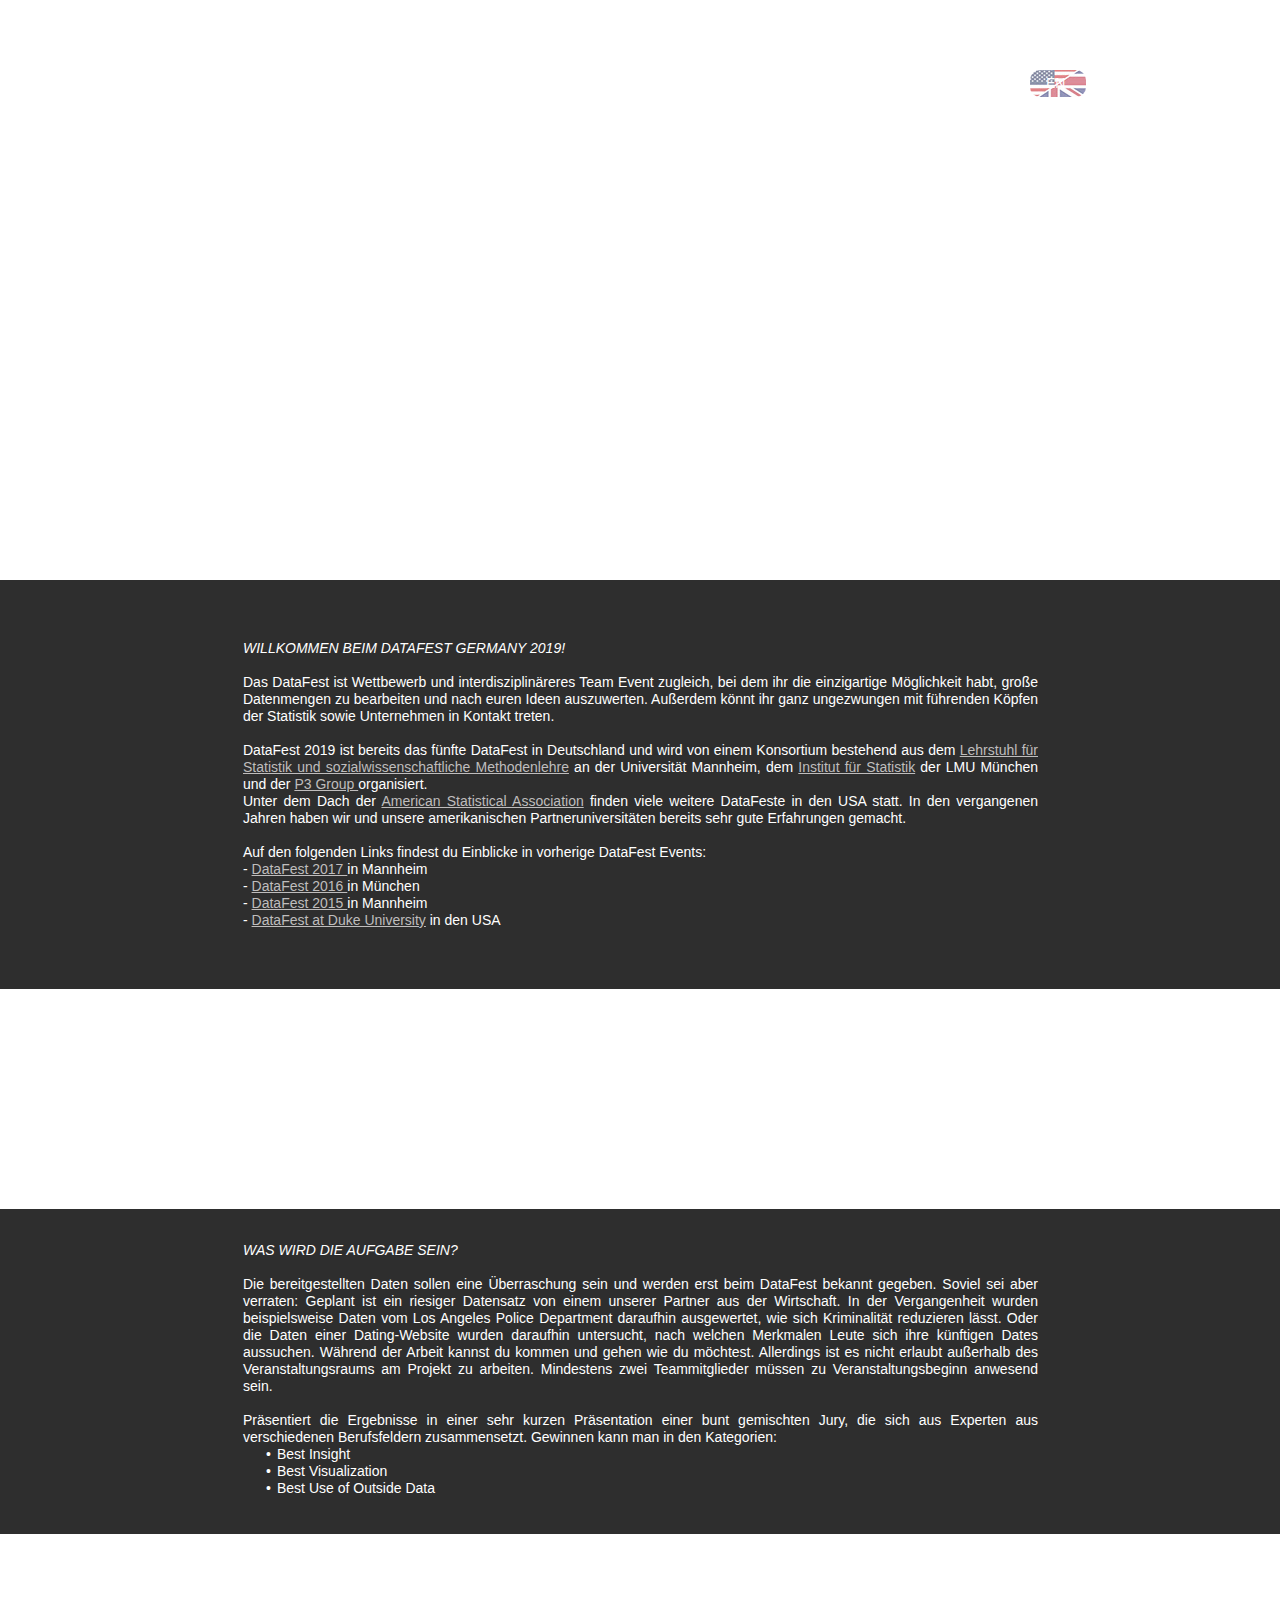
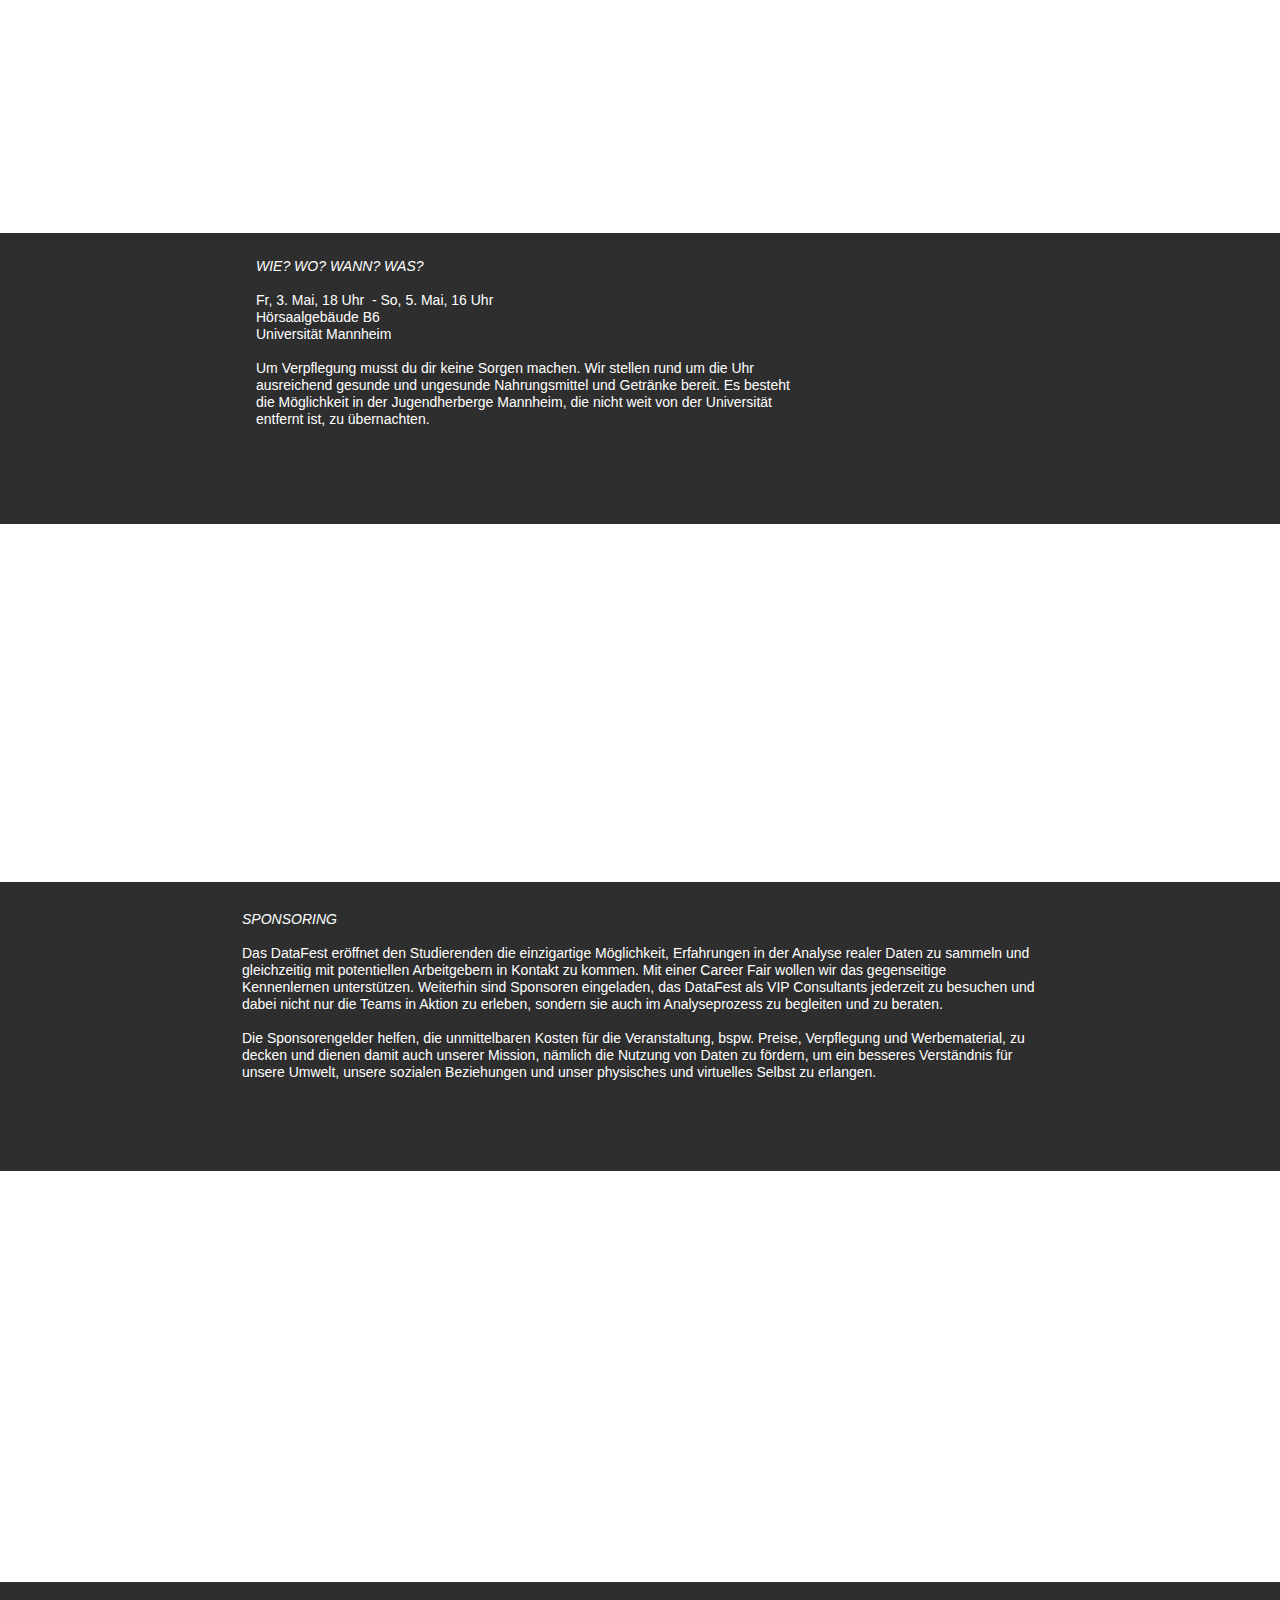
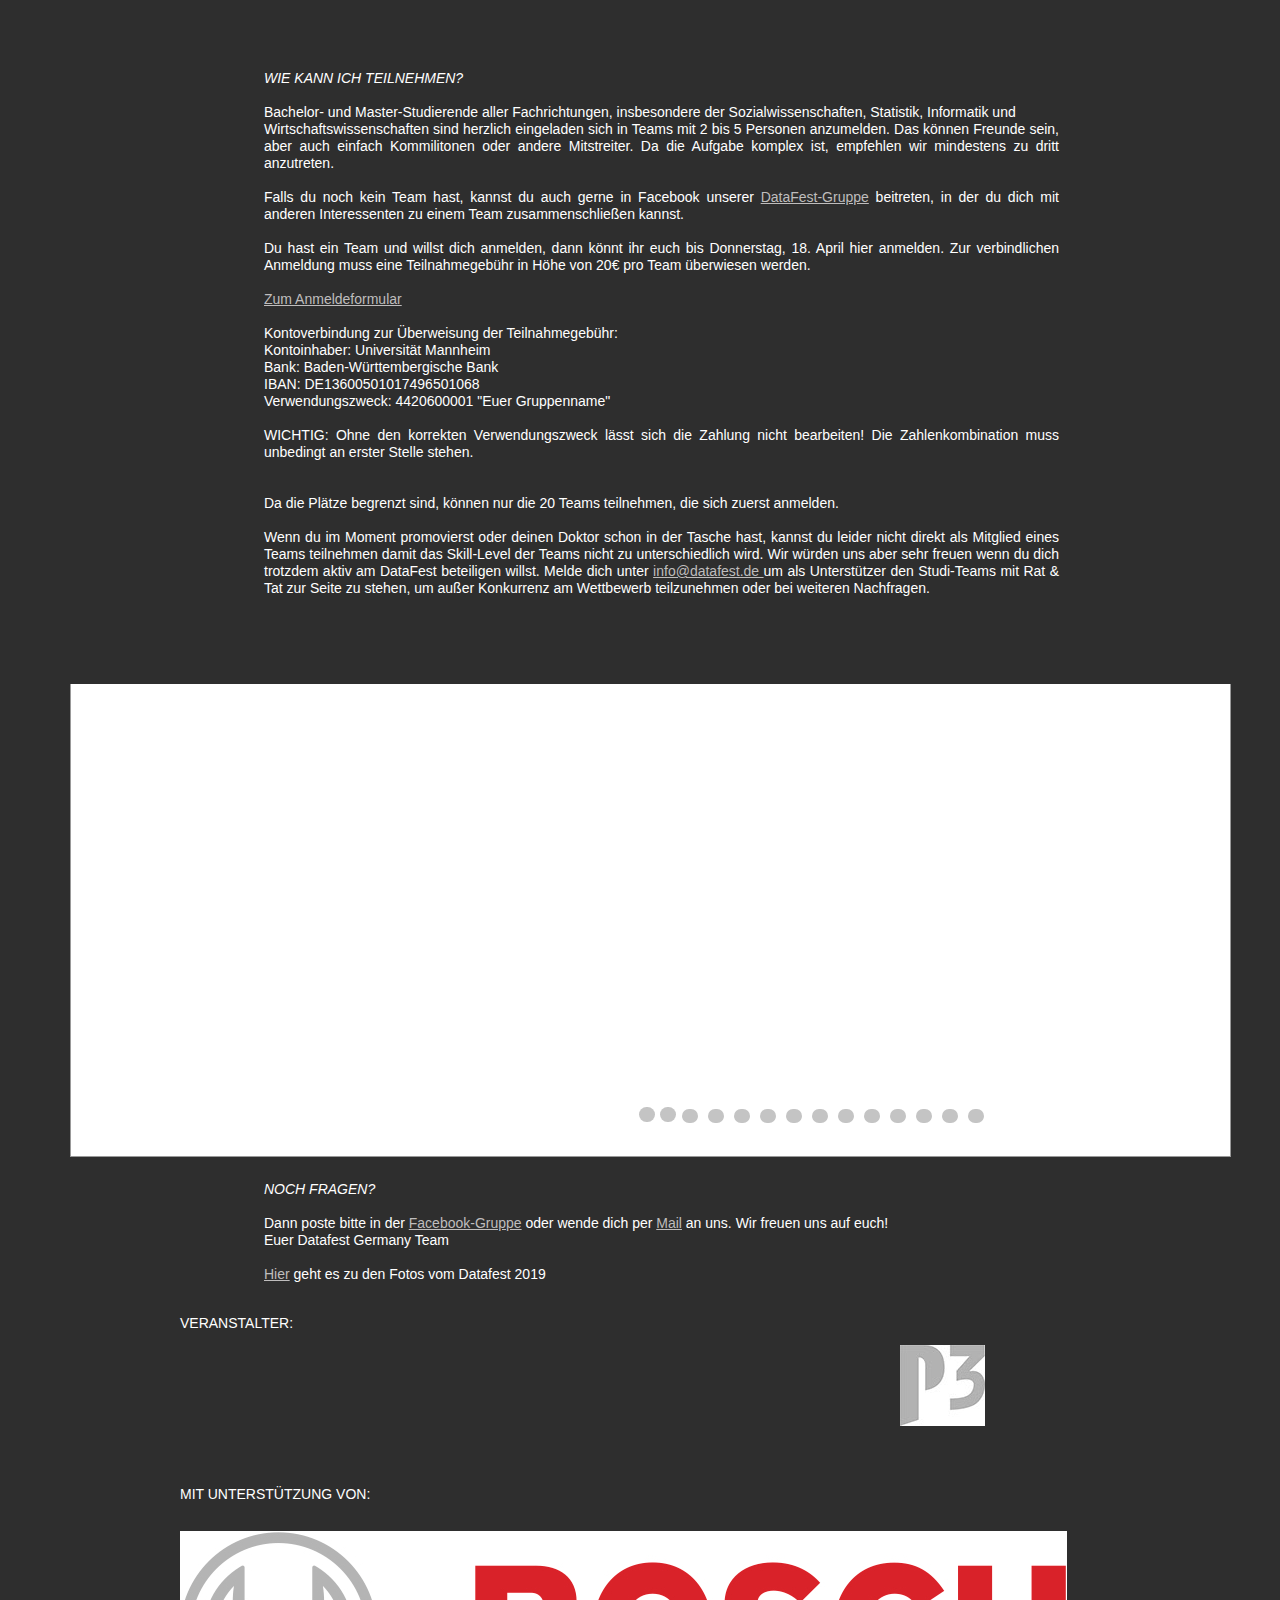
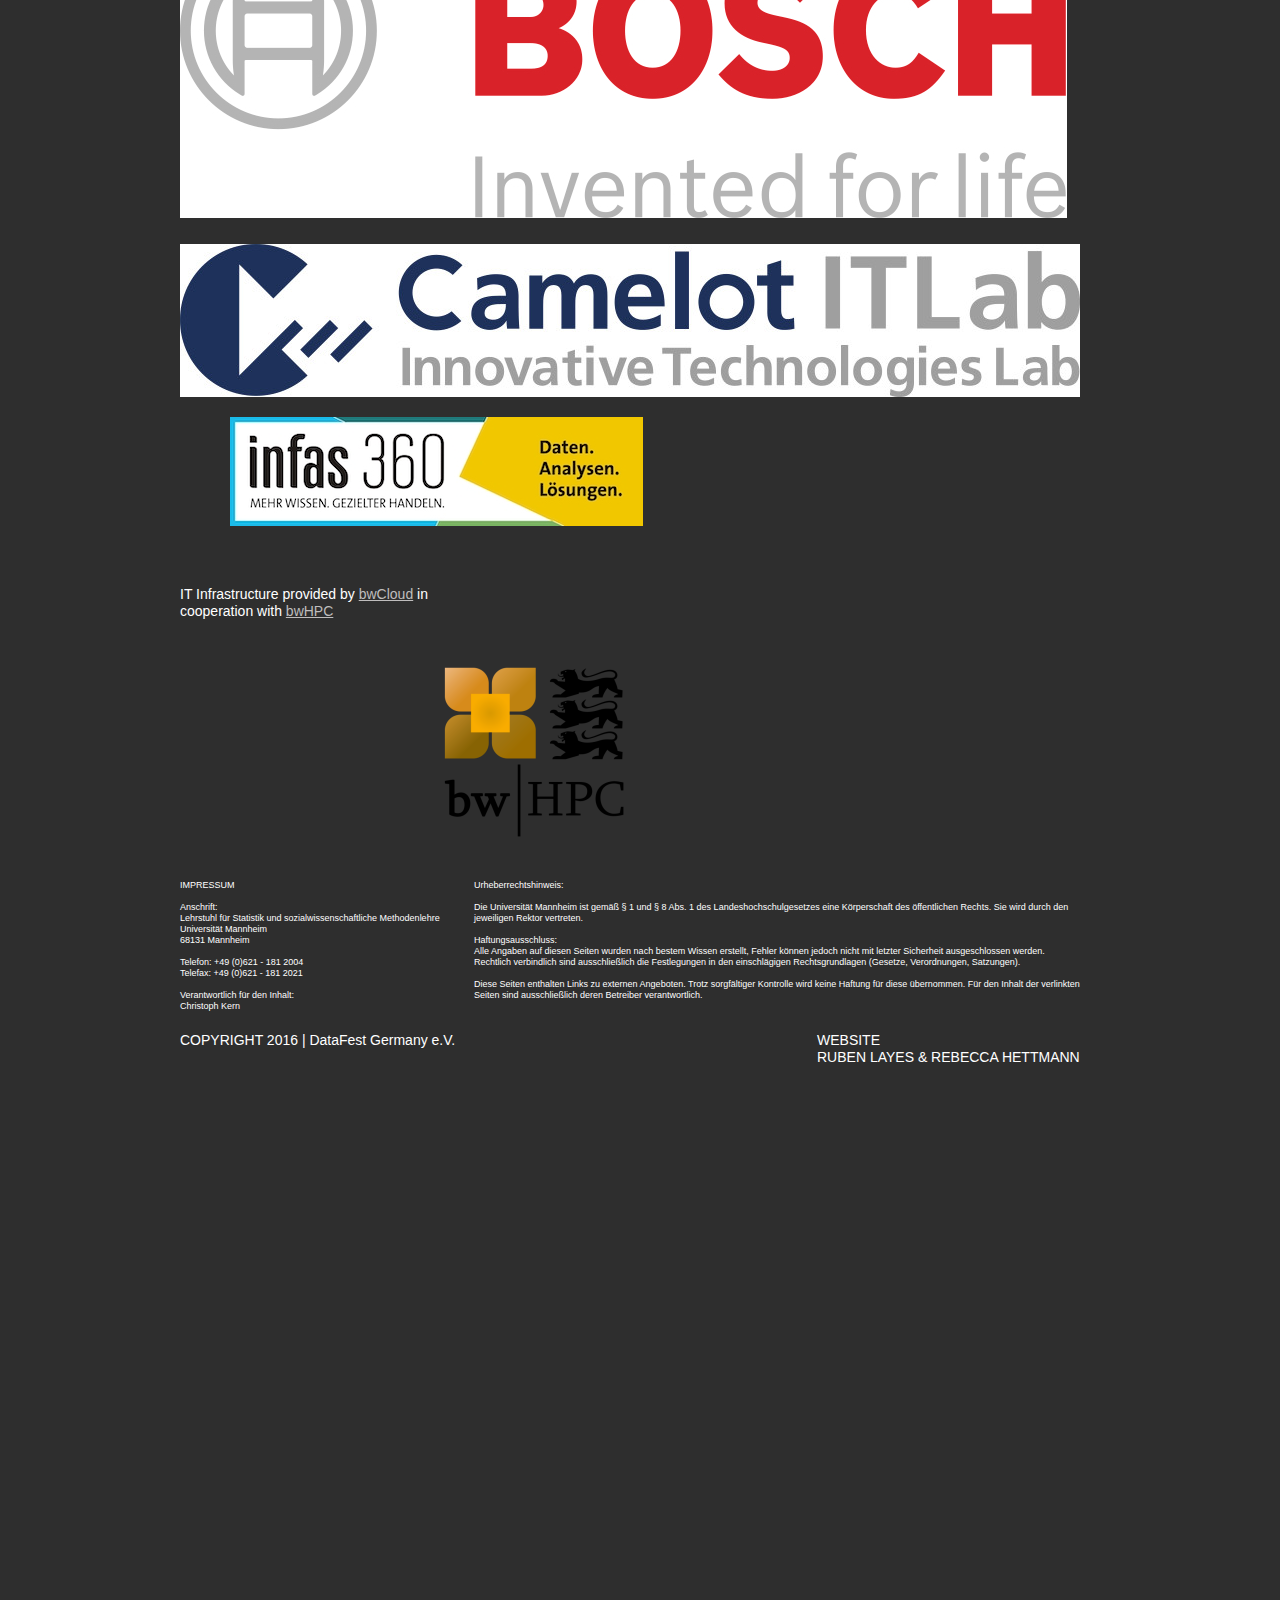
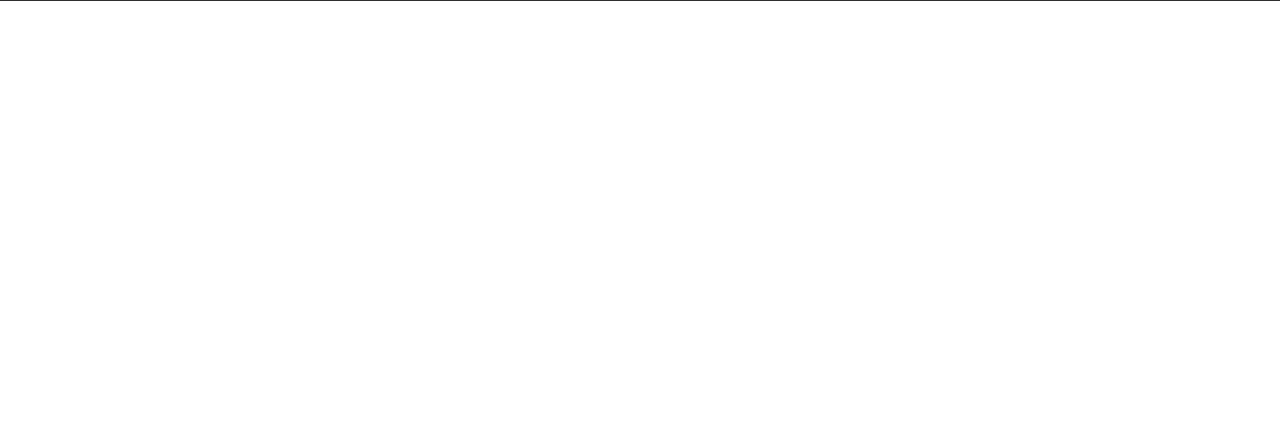
==== index.html @ 5c48cdc5 "Update index.html" ====
<!DOCTYPE html>
<html class="html" lang="de-DE">
 <head>

  <script type="text/javascript">
   if(typeof Muse == "undefined") window.Muse = {}; window.Muse.assets = {"required":["jquery-1.8.3.min.js", "museutils.js", "jquery.scrolleffects.js", "jquery.watch.js", "webpro.js", "museredirect.js", "jquery.musepolyfill.bgsize.js", "jquery.musemenu.js", "musewpslideshow.js", "jquery.museoverlay.js", "touchswipe.js", "index.css"], "outOfDate":[]};
</script>
  
  <script src="scripts/museredirect.js?40941066" type="text/javascript"></script>
  
  <script type="text/javascript">
   Muse.Redirect.redirect('desktop', '', 'phone/index.html');
</script>
  
  <meta http-equiv="Content-type" content="text/html;charset=UTF-8"/>
  <meta name="generator" content="2015.0.0.309"/>
  <link rel="shortcut icon" href="images/favicon.ico?3787811413"/>
  <title>Datafest Germany</title>
  <link media="only screen and (max-device-width: 370px)" rel="alternate" href="http://www.datafest.de/phone/index.html"/>
  <!-- CSS -->
  <link rel="stylesheet" type="text/css" href="css/site_global.css?3945118575"/>
  <link rel="stylesheet" type="text/css" href="css/master_a-musters.css?4184678931"/>
  <link rel="stylesheet" type="text/css" href="css/index.css?4177044376" id="pagesheet"/>
  <!-- Other scripts -->
  <script type="text/javascript">
   document.documentElement.className += ' js';
</script>
  <!-- JS includes -->
  <!--[if lt IE 9]>
  <script src="scripts/html5shiv.js?4241844378" type="text/javascript"></script>
  <![endif]-->
   </head>
 <body>

  <div class="clearfix" id="page"><!-- column -->
   <div class="position_content" id="page_position_content">
    <div class="clearfix colelem" id="pu167"><!-- group -->
     <div class="browser_width grpelem" id="u167-bw">
      <div class="museBGSize" id="u167"><!-- simple frame --></div>
     </div>
     <div class="browser_width grpelem" id="u174-bw">
      <div class="museBGSize" id="u174"><!-- group -->
       <div class="clearfix" id="u174_align_to_page">
        <a class="anchor_item grpelem" id="datafestgermany"></a>
        <div class="clearfix grpelem" id="u1007"><!-- group -->
         <div class="grpelem" id="pu1005"><!-- inclusion -->
          <a class="nonblock nontext" id="u1005" href="datafest-germany-eng.html"><!-- simple frame --></a>
          <div class="clearfix" id="pu1006-4"><!-- group -->
           <a class="nonblock nontext clearfix grpelem" id="u1006-4" href="datafest-germany-eng.html"><!-- content --><p>EN</p></a>
          </div>
         </div>
        </div>
       </div>
      </div>
     </div>
     <div class="clearfix grpelem" id="u188-4" data-mu-ie-matrix="progid:DXImageTransform.Microsoft.Matrix(M11=0.9781,M12=0.2079,M21=-0.2079,M22=0.9781,SizingMethod='auto expand')" data-mu-ie-matrix-dx="-5" data-mu-ie-matrix-dy="-25"><!-- content -->
     </div>
     <div class="clearfix grpelem" id="u189-7" data-mu-ie-matrix="progid:DXImageTransform.Microsoft.Matrix(M11=0.9781,M12=0.2079,M21=-0.2079,M22=0.9781,SizingMethod='auto expand')" data-mu-ie-matrix-dx="-8" data-mu-ie-matrix-dy="-25"><!-- content -->
     </div>
     <div class="museBGSize grpelem" id="u181" data-mu-ie-matrix="progid:DXImageTransform.Microsoft.Matrix(M11=0.9962,M12=0.0872,M21=-0.0872,M22=0.9962,SizingMethod='auto expand')" data-mu-ie-matrix-dx="-13" data-mu-ie-matrix-dy="-20"><!-- simple frame --></div>
    </div>
    <div class="clearfix colelem" id="pu100"><!-- group -->
     <div class="browser_width mse_pre_init" id="u100-bw">
      <div class="rgba-background" id="u100"><!-- simple frame --></div>
     </div>
     <div class="museBGSize mse_pre_init" id="u368"><!-- simple frame --></div>
     <nav class="MenuBar clearfix mse_pre_init" id="menuu401"><!-- horizontal box -->
      <div class="MenuItemContainer clearfix grpelem" id="u409"><!-- vertical box -->
       <a class="nonblock nontext MenuItem MenuItemWithSubMenu anim_swing clearfix colelem" id="u410" href="index.html#datafestgermany"><!-- horizontal box --><div class="MenuItemLabel NoWrap clearfix grpelem" id="u413-4"><!-- content --><p>DataFest Germany</p></div></a>
      </div>
      <div class="MenuItemContainer clearfix grpelem" id="u416"><!-- vertical box -->
       <a class="nonblock nontext MenuItem MenuItemWithSubMenu anim_swing clearfix colelem" id="u419" href="index.html#aufgabe"><!-- horizontal box --><div class="MenuItemLabel NoWrap clearfix grpelem" id="u421-4"><!-- content --><p>Aufgabenstellung</p></div></a>
      </div>
      <div class="MenuItemContainer clearfix grpelem" id="u423"><!-- vertical box -->
       <a class="nonblock nontext MenuItem MenuItemWithSubMenu anim_swing clearfix colelem" id="u426" href="index.html#anreise"><!-- horizontal box --><div class="MenuItemLabel NoWrap clearfix grpelem" id="u429-4"><!-- content --><p>Anreise</p></div></a>
      </div>
      <div class="MenuItemContainer clearfix grpelem" id="u430"><!-- vertical box -->
       <a class="nonblock nontext MenuItem MenuItemWithSubMenu anim_swing clearfix colelem" id="u431" href="index.html#sponsoring"><!-- horizontal box --><div class="MenuItemLabel NoWrap clearfix grpelem" id="u434-4"><!-- content --><p>Sponsoring</p></div></a>
      </div>
      <div class="MenuItemContainer clearfix grpelem" id="u845"><!-- vertical box -->
       <a class="nonblock nontext MenuItem MenuItemWithSubMenu anim_swing clearfix colelem" id="u846" href="index.html#teilnahme"><!-- horizontal box --><div class="MenuItemLabel NoWrap clearfix grpelem" id="u849-4"><!-- content --><p>Teilnahme</p></div></a>
      </div>
      <div class="MenuItemContainer clearfix grpelem" id="u437"><!-- vertical box -->
       <a class="nonblock nontext MenuItem MenuItemWithSubMenu anim_swing clearfix colelem" id="u440" href="index.html#galerie"><!-- horizontal box --><div class="MenuItemLabel NoWrap clearfix grpelem" id="u441-4"><!-- content --><p>Gallerie</p></div></a>
      </div>
     </nav>
     <div class="clearfix mse_pre_init" id="u1042"><!-- group -->
      <div class="grpelem" id="pu1043"><!-- inclusion -->
       <a class="nonblock nontext" id="u1043" href="datafest-germany-eng.html"><!-- simple frame --></a>
       <div class="clearfix" id="pu1044-4"><!-- group -->
        <a class="nonblock nontext clearfix grpelem" id="u1044-4" href="datafest-germany-eng.html"><!-- content --><p>EN</p></a>
       </div>
      </div>
     </div>
    </div>
    <div class="browser_width colelem" id="u191-bw">
     <div id="u191"><!-- group -->
      <div class="clearfix" id="u191_align_to_page">
       <div class="clearfix grpelem" id="u355-42"><!-- content -->
        <p id="u355-2">WILLKOMMEN BEIM DATAFEST GERMANY 2019!</p>
        <p id="u355-3">&nbsp;</p>
        <p><span id="u355-4">Das DataFest ist Wettbewerb und interdisziplinäreres Team Event zugleich, bei dem ihr die einzigartige Möglichkeit habt, große Datenmengen zu bearbeiten und nach euren Ideen auszuwerten. Außerdem könnt ihr ganz ungezwungen mit führenden Köpfen der Statistik sowie Unternehmen in Kontakt treten.</span></p>
        <p>&nbsp;</p>
        <p><span id="u355-7">DataFest 2019 ist bereits das fünfte DataFest in Deutschland und wird von einem Konsortium bestehend aus dem </span><a class="nonblock" href="http://sswml.uni-mannheim.de/">Lehrstuhl für Statistik und sozialwissenschaftliche Methodenlehre</a><span id="u355-10"> an der Universität Mannheim, dem </span><a class="nonblock" href="http://www.statistik.lmu.de/">Institut für Statistik</a><span id="u355-13"> der LMU München und der </span><a class="nonblock" href="http://www.p3-group.com/">P3 Group </a><span id="u355-16">organisiert.</span></p>
        <p><span id="u355-18">Unter dem Dach der </span><a class="nonblock" href="http://ww2.amstat.org/education/datafest/participants.cfm">American Statistical Association</a><span id="u355-21"> finden viele weitere DataFeste in den USA statt. In den vergangenen Jahren haben wir und unsere amerikanischen Partneruniversitäten bereits sehr gute Erfahrungen gemacht.</span></p>
        <p>&nbsp;</p>
        <p><span id="u355-24">Auf den folgenden Links findest du Einblicke in vorherige DataFest Events:</span></p>
        <p><span id="u355-25">- </span><a class="nonblock" href="https://hiwissml.github.io/datafest2017.github.io/">DataFest 2017 </a><span id="u355-30">in Mannheim</span></p>
        <p><span id="u355-26">- </span><a class="nonblock" href="http://datafestde.github.io/">DataFest 2016 </a><span id="u355-29">in München</span></p>
        <p><span id="u355-31">- </span><a class="nonblock" href="http://sswml.uni-mannheim.de/Teaching/DataFest%20Germany/">DataFest 2015 </a><span id="u355-34">in Mannheim</span></p>
        <p><span id="u355-36">- </span><a class="nonblock" href="http://www2.stat.duke.edu/datafest/">DataFest at Duke University</a> in den USA</p>
       </div>
      </div>
     </div>
    </div>
    <div class="browser_width colelem" id="u132-bw">
     <div class="museBGSize" id="u132"><!-- group -->
      <div class="clearfix" id="u132_align_to_page">
       <a class="anchor_item grpelem" id="aufgabe"></a>
      </div>
     </div>
    </div>
    <div class="browser_width colelem" id="u357-bw">
     <div id="u357"><!-- group -->
      <div class="clearfix" id="u357_align_to_page">
       <div class="clearfix grpelem" id="u356-17"><!-- content -->
        <p id="u356-2">WAS WIRD DIE AUFGABE SEIN?</p>
        <p>&nbsp;</p>
        <p>Die bereitgestellten Daten sollen eine Überraschung sein und werden erst beim DataFest bekannt gegeben. Soviel sei aber verraten: Geplant ist ein riesiger Datensatz von einem unserer Partner aus der Wirtschaft. In der Vergangenheit wurden beispielsweise Daten vom Los Angeles Police Department daraufhin ausgewertet, wie sich Kriminalität reduzieren lässt. Oder die Daten einer Dating-Website wurden daraufhin untersucht, nach welchen Merkmalen Leute sich ihre künftigen Dates aussuchen. Während der Arbeit kannst du kommen und gehen wie du möchtest. Allerdings ist es nicht erlaubt außerhalb des Veranstaltungsraums am Projekt zu arbeiten. Mindestens zwei Teammitglieder müssen zu Veranstaltungsbeginn anwesend sein.</p>
        <p>&nbsp;</p>
        <p>Präsentiert die Ergebnisse in einer sehr kurzen Präsentation einer bunt gemischten Jury, die sich aus Experten aus verschiedenen Berufsfeldern zusammensetzt. Gewinnen kann man in den Kategorien:</p>
        <ul class="list0 nls-None" id="u356-15">
         <li>Best Insight</li>
         <li>Best Visualization</li>
         <li>Best Use of Outside Data</li>
        </ul>
       </div>
      </div>
     </div>
    </div>
    <div class="browser_width colelem" id="u139-bw">
     <div class="museBGSize" id="u139"><!-- group -->
      <div class="clearfix" id="u139_align_to_page">
       <a class="anchor_item grpelem" id="anreise"></a>
      </div>
     </div>
    </div>
    <div class="browser_width colelem" id="u358-bw">
     <div id="u358"><!-- group -->
      <div class="clearfix" id="u358_align_to_page">
       <div class="clearfix grpelem" id="u361-18"><!-- content -->
        <p id="u361-2">WIE? WO? WANN? WAS?</p>
        <p id="u361-3">&nbsp;</p>
        <p id="u361-5">Fr, 3. Mai, 18 Uhr&nbsp; - So, 5. Mai, 16 Uhr</p>
        <p id="u361-7">Hörsaalgebäude B6</p>
        <p id="u361-9">Universität Mannheim</p>
        <p id="u361-10">&nbsp;</p>
        <p id="u361-15">Um Verpflegung musst du dir keine Sorgen machen. Wir stellen rund um die Uhr ausreichend gesunde und ungesunde Nahrungsmittel und Getränke bereit. Es besteht die Möglichkeit in der Jugendherberge Mannheim, die nicht weit von der Universität entfernt ist, zu übernachten.</p>
        <p>&nbsp;</p>
       </div>
       <div class="grpelem" id="u683"><!-- custom html -->
        
<iframe class="actAsDiv" width="295" height="240" frameborder="0" scrolling="no" marginheight="0" marginwidth="0" src="https://maps.google.com/maps?f=q&amp;source=s_q&amp;hl=de&amp;q=Universit%C3%A4tsgeb%C3%A4ude%20B6.%20B6%2026%2C%2068131%20Mannheim&amp;aq=0&amp;ie=UTF8&amp;t=m&amp;z=14&amp;iwloc=A&amp;output=embed"></iframe>

</div>
      </div>
     </div>
    </div>
    <div class="browser_width colelem" id="u147-bw">
     <div class="museBGSize" id="u147"><!-- group -->
      <div class="clearfix" id="u147_align_to_page">
       <a class="anchor_item grpelem" id="sponsoring"></a>
      </div>
     </div>
    </div>
    <div class="clearfix colelem" id="pu852"><!-- group -->
     <div class="browser_width grpelem" id="u852-bw">
      <div id="u852"><!-- group -->
       <div class="clearfix" id="u852_align_to_page">
        <div class="clearfix grpelem" id="u853-10"><!-- content -->
         <p id="u853-2">SPONSORING</p>
         <p>&nbsp;</p>
         <p>Das DataFest eröffnet den Studierenden die einzigartige Möglichkeit, Erfahrungen in der Analyse realer Daten zu sammeln und gleichzeitig mit potentiellen Arbeitgebern in Kontakt zu kommen. Mit einer Career Fair wollen wir das gegenseitige Kennenlernen unterstützen. Weiterhin sind Sponsoren eingeladen, das DataFest als VIP Consultants jederzeit zu besuchen und dabei nicht nur die Teams in Aktion zu erleben, sondern sie auch im Analyseprozess zu begleiten und zu beraten.</p>
         <p>&nbsp;</p>
         <p>Die Sponsorengelder helfen, die unmittelbaren Kosten für die Veranstaltung, bspw. Preise, Verpflegung und Werbematerial, zu decken und dienen damit auch unserer Mission, nämlich die Nutzung von Daten zu fördern, um ein besseres Verständnis für unsere Umwelt, unsere sozialen Beziehungen und unser physisches und virtuelles Selbst zu erlangen.</p>
        </div>
       </div>
      </div>
     </div>
     <div class="browser_width grpelem" id="u854-bw">
      <div class="museBGSize" id="u854"><!-- simple frame --></div>
     </div>
    </div>
    <div class="clearfix colelem" id="pu844"><!-- group -->
     <div class="browser_width grpelem" id="u844-bw">
      <div id="u844"><!-- group -->
       <div class="clearfix" id="u844_align_to_page">
        <div class="clearfix grpelem" id="u1140-20"><!-- content -->
         <p id="u1140-2">NOCH FRAGEN?</p>
         <p id="u1140-3">&nbsp;</p>
         <p>Dann poste bitte in der <a class="nonblock" href="https://www.facebook.com/groups/DataFestGermany/">Facebook-Gruppe</a> oder wende dich per <a class="nonblock" href="mailto:info@datafest.de">Mail</a> an uns. Wir freuen uns auf euch!</p>
         <p>Euer Datafest Germany Team</p>
         <p>&nbsp;</p>
         <p><a class="nonblock" href="http://sswml.uni-mannheim.de/Teaching/DataFest%20Germany/Fotos.zip">Hier</a> geht es zu den Fotos vom Datafest 2019</p>
        </div>
       </div>
      </div>
     </div>
     <div class="PamphletWidget clearfix grpelem" id="pamphletu195"><!-- none box -->
      <div class="popup_anchor" id="u200popup">
       <div class="ContainerGroup clearfix" id="u200"><!-- stack box -->
        <div class="Container museBGSize grpelem" id="u201"><!-- simple frame --></div>
        <div class="Container invi museBGSize grpelem" id="u211"><!-- simple frame --></div>
        <div class="Container invi museBGSize grpelem" id="u206"><!-- simple frame --></div>
        <div class="Container invi museBGSize grpelem" id="u260"><!-- simple frame --></div>
        <div class="Container invi museBGSize grpelem" id="u262"><!-- simple frame --></div>
        <div class="Container invi museBGSize clearfix grpelem" id="u264"><!-- group -->
         <a class="anchor_item grpelem" id="impressum"></a>
        </div>
        <div class="Container invi museBGSize grpelem" id="u266"><!-- simple frame --></div>
        <div class="Container invi museBGSize grpelem" id="u268"><!-- simple frame --></div>
        <div class="Container invi museBGSize grpelem" id="u300"><!-- simple frame --></div>
        <div class="Container invi museBGSize grpelem" id="u302"><!-- simple frame --></div>
        <div class="Container invi museBGSize grpelem" id="u304"><!-- simple frame --></div>
        <div class="Container invi museBGSize grpelem" id="u330"><!-- simple frame --></div>
        <div class="Container invi museBGSize grpelem" id="u332"><!-- simple frame --></div>
        <div class="Container invi museBGSize grpelem" id="u346"><!-- simple frame --></div>
       </div>
      </div>
      <div class="ThumbGroup clearfix grpelem" id="u216"><!-- none box -->
       <div class="popup_anchor">
        <div class="Thumb popup_element rounded-corners" id="u217"><!-- simple frame --></div>
       </div>
       <div class="popup_anchor">
        <div class="Thumb popup_element rounded-corners" id="u218"><!-- simple frame --></div>
       </div>
       <div class="popup_anchor">
        <div class="Thumb popup_element rounded-corners" id="u219"><!-- simple frame --></div>
       </div>
       <div class="popup_anchor">
        <div class="Thumb popup_element rounded-corners" id="u261"><!-- simple frame --></div>
       </div>
       <div class="popup_anchor">
        <div class="Thumb popup_element rounded-corners" id="u263"><!-- simple frame --></div>
       </div>
       <div class="popup_anchor">
        <div class="Thumb popup_element rounded-corners" id="u265"><!-- simple frame --></div>
       </div>
       <div class="popup_anchor">
        <div class="Thumb popup_element rounded-corners" id="u267"><!-- simple frame --></div>
       </div>
       <div class="popup_anchor">
        <div class="Thumb popup_element rounded-corners" id="u269"><!-- simple frame --></div>
       </div>
       <div class="popup_anchor">
        <div class="Thumb popup_element rounded-corners" id="u301"><!-- simple frame --></div>
       </div>
       <div class="popup_anchor">
        <div class="Thumb popup_element rounded-corners" id="u303"><!-- simple frame --></div>
       </div>
       <div class="popup_anchor">
        <div class="Thumb popup_element rounded-corners" id="u305"><!-- simple frame --></div>
       </div>
       <div class="popup_anchor">
        <div class="Thumb popup_element rounded-corners" id="u331"><!-- simple frame --></div>
       </div>
       <div class="popup_anchor">
        <div class="Thumb popup_element rounded-corners" id="u333"><!-- simple frame --></div>
       </div>
       <div class="popup_anchor">
        <div class="Thumb popup_element rounded-corners" id="u347"><!-- simple frame --></div>
       </div>
      </div>
     </div>
     <div class="browser_width grpelem" id="u359-bw">
      <div id="u359"><!-- group -->
       <div class="clearfix" id="u359_align_to_page">
        <div class="clearfix grpelem" id="u360-47"><!-- content -->
         <p id="u360-2">WIE KANN ICH TEILNEHMEN?</p>
         <p>&nbsp;</p>
         <p>Bachelor- und Master-Studierende aller Fachrichtungen, insbesondere der Sozialwissenschaften, Statistik, Informatik und</p>
         <p>Wirtschaftswissenschaften sind herzlich eingeladen sich in Teams mit 2 bis 5 Personen anzumelden. Das können Freunde sein, aber auch einfach Kommilitonen oder andere Mitstreiter. Da die Aufgabe komplex ist, empfehlen wir mindestens zu dritt anzutreten.</p>
         <p>&nbsp;</p>
         <p>Falls du noch kein Team hast, kannst du auch gerne in Facebook unserer <a class="nonblock" href="https://www.facebook.com/groups/DataFestGermany/">DataFest-Gruppe</a> beitreten, in der du dich mit anderen Interessenten zu einem Team zusammenschließen kannst.</p>
         <p>&nbsp;</p>
         <p>Du hast ein Team und willst dich anmelden, dann könnt ihr euch bis Donnerstag, 18. April hier anmelden. Zur verbindlichen Anmeldung muss eine Teilnahmegebühr in Höhe von 20€ pro Team überwiesen werden.</p>
         <p>&nbsp;</p>
         <p><a class="nonblock" href="https://goo.gl/forms/KXSOf7hJQsM1Dawy2">Zum Anmeldeformular</a></p>
         <p>&nbsp;</p>
         <p><p>Kontoverbindung zur Überweisung der Teilnahmegebühr:</p>
         <p>Kontoinhaber: Universität Mannheim</p>
         <p>Bank: Baden-Württembergische Bank</p>
         <p>IBAN: DE13600501017496501068</p>
         <p>Verwendungszweck: 4420600001 &quot;Euer Gruppenname&quot;</p>
         <p>&nbsp;</p>
         <p>WICHTIG: Ohne den korrekten Verwendungszweck lässt sich die Zahlung nicht bearbeiten! Die Zahlenkombination muss unbedingt an erster Stelle stehen.</p>
         <p>&nbsp;</p>
         <p>&nbsp;</p>
         <p>Da die Plätze begrenzt sind, können nur die 20 Teams teilnehmen, die sich zuerst anmelden.</p>
         <p>&nbsp;</p>
         <p>Wenn du im Moment promovierst oder deinen Doktor schon in der Tasche hast, kannst du leider nicht direkt als Mitglied eines Teams teilnehmen damit das Skill-Level der Teams nicht zu unterschiedlich wird. Wir würden uns aber sehr freuen wenn du dich trotzdem aktiv am DataFest beteiligen willst. Melde dich unter <a class="nonblock" href="mailto:info@datafest.de">info@datafest.de </a>um als Unterstützer den Studi-Teams mit Rat &amp; Tat zur Seite zu stehen, um außer Konkurrenz am Wettbewerb teilzunehmen oder bei weiteren Nachfragen.</p>
        </div>
       </div>
      </div>
     </div>
     <a class="anchor_item grpelem" id="teilnahme"></a>
     <a class="anchor_item grpelem" id="galerie"></a>
    </div>
    <div class="verticalspacer"></div>
    <div class="browser_width colelem" id="u680-bw">
     <div id="u680"><!-- column -->
      <div class="clearfix" id="u680_align_to_page">
       <div class="clearfix colelem" id="u685-4"><!-- content -->
        <p>VERANSTALTER:</p>
       </div>
       <div class="clearfix colelem" id="pu687"><!-- group -->
        <a class="nonblock nontext museBGSize grpelem" id="u687" href="http://www.statistik.lmu.de/"><!-- simple frame --></a>
        <a class="nonblock nontext museBGSize grpelem" id="u694" href="http://sswml.uni-mannheim.de/"><!-- simple frame --></a>
        <a class="nonblock nontext museBGSize grpelem" id="u701" href="http://ww2.amstat.org/education/datafest/participants.cfm"><!-- simple frame --></a>
        <a class="nonblock nontext museBGSize grpelem" id="u708" href="http://www.p3-group.com/"><!-- simple frame --></a>
       </div>  
       <div class="clearfix colelem" id="pu1160-4"><!-- group -->
       <div class="clearfix colelem" id="u1160-4"><!-- content -->
       <p>MIT UNTERSTÜTZUNG VON:</p>
        </div>
       <a class="nonblock nontext museBGSize colelem" id="u1161"><!-- simple frame --></a>
       <div class="museBGSize colelem" id="u1172"><!-- simple frame --></div>
       <div class="clearfix colelem" id="pu1164"><!-- group -->
       <div class="museBGSize grpelem" id="u1164"><!-- simple frame --></div> 
       </div>
        <div class="clearfix colelem" id="pu1160-4"><!-- group -->
       <div class="clearfix colelem" id="u1160-4"><!-- content -->
       <p>IT Infrastructure provided by <a class="nonblock" href="https://www.bw-cloud.org">bwCloud</a> in cooperation with <a class="nonblock" href="https://www.bwhpc.de">bwHPC</div>
       <div class="clearfix colelem" id="pu1164"><!-- group -->
       <div class="museBGSize colelem" id="u1180"><!-- simple frame --></div> 
       </div> 
       </div>
       <div class="clearfix colelem" id="pu681-23"><!-- group -->
        <div class="clearfix grpelem" id="u681-23"><!-- content --> 
         <p>IMPRESSUM</p>
         <p>&nbsp;</p>
         <p>Anschrift:</p>
         <p>Lehrstuhl für Statistik und sozialwissenschaftliche Methodenlehre</p>
         <p>Universität Mannheim</p>
         <p>68131 Mannheim</p>
         <p>&nbsp;</p>
         <p>Telefon: +49 (0)621 - 181 2004</p>
         <p>Telefax: +49 (0)621 - 181 2021</p>
         <p>&nbsp;</p>
         <p>Verantwortlich für den Inhalt:</p>
         <p>Christoph Kern</p>
        </div>
        <div class="clearfix grpelem" id="u682-17"><!-- content -->
         <p>Urheberrechtshinweis:</p>
         <p>&nbsp;</p>
         <p>Die Universität Mannheim ist gemäß § 1 und § 8 Abs. 1 des Landeshochschulgesetzes eine Körperschaft des öffentlichen Rechts. Sie wird durch den jeweiligen Rektor vertreten.</p>
         <p>&nbsp;</p>
         <p>Haftungsausschluss:</p>
         <p>Alle Angaben auf diesen Seiten wurden nach bestem Wissen erstellt, Fehler können jedoch nicht mit letzter Sicherheit ausgeschlossen werden.</p>
         <p>Rechtlich verbindlich sind ausschließlich die Festlegungen in den einschlägigen Rechtsgrundlagen (Gesetze, Verordnungen, Satzungen).</p>
         <p>&nbsp;</p>
         <p>Diese Seiten enthalten Links zu externen Angeboten. Trotz sorgfältiger Kontrolle wird keine Haftung für diese übernommen. Für den Inhalt der verlinkten Seiten sind ausschließlich deren Betreiber verantwortlich.</p>
        </div>
       </div>
       <div class="clearfix colelem" id="pu460-4"><!-- group -->
        <div class="clearfix grpelem" id="u460-4"><!-- content -->
         <p>COPYRIGHT 2016 | DataFest Germany e.V.</p>
        </div>
        <div class="clearfix grpelem" id="u461-4"><!-- content -->
         <p>WEBSITE</p> 
         <p/>RUBEN LAYES & REBECCA HETTMANN</p>
        </div>
       </div>
      </div>
     </div>
    </div>
   </div>
  </div>
  <!-- JS includes -->
  <script type="text/javascript">
   if (document.location.protocol != 'https:') document.write('\x3Cscript src="http://musecdn2.businesscatalyst.com/scripts/4.0/jquery-1.8.3.min.js" type="text/javascript">\x3C/script>');
</script>
  <script type="text/javascript">
   window.jQuery || document.write('\x3Cscript src="scripts/jquery-1.8.3.min.js" type="text/javascript">\x3C/script>');
</script>
  <script src="scripts/museutils.js?183364071" type="text/javascript"></script>
  <script src="scripts/jquery.musepolyfill.bgsize.js?4004268962" type="text/javascript"></script>
  <script src="scripts/jquery.scrolleffects.js?3860644955" type="text/javascript"></script>
  <script src="scripts/jquery.watch.js?71412426" type="text/javascript"></script>
  <script src="scripts/jquery.musemenu.js?3957776250" type="text/javascript"></script>
  <script src="scripts/webpro.js?3803554875" type="text/javascript"></script>
  <script src="scripts/musewpslideshow.js?242596657" type="text/javascript"></script>
  <script src="scripts/jquery.museoverlay.js?493285861" type="text/javascript"></script>
  <script src="scripts/touchswipe.js?4038331989" type="text/javascript"></script>
  <!-- Other scripts -->
  <script type="text/javascript">
   $(document).ready(function() { try {
(function(){var a={},b=function(a){if(a.match(/^rgb/))return a=a.replace(/\s+/g,"").match(/([\d\,]+)/gi)[0].split(","),(parseInt(a[0])<<16)+(parseInt(a[1])<<8)+parseInt(a[2]);if(a.match(/^\#/))return parseInt(a.substr(1),16);return 0};(function(){$('link[type="text/css"]').each(function(){var b=($(this).attr("href")||"").match(/\/?css\/([\w\-]+\.css)\?(\d+)/);b&&b[1]&&b[2]&&(a[b[1]]=b[2])})})();(function(){$("body").append('<div class="version" style="display:none; width:1px; height:1px;"></div>');
for(var c=$(".version"),d=0;d<Muse.assets.required.length;){var f=Muse.assets.required[d],g=f.match(/([\w\-\.]+)\.(\w+)$/),k=g&&g[1]?g[1]:null,g=g&&g[2]?g[2]:null;switch(g.toLowerCase()){case "css":k=k.replace(/\W/gi,"_").replace(/^([^a-z])/gi,"_$1");c.addClass(k);var g=b(c.css("color")),h=b(c.css("background-color"));g!=0||h!=0?(Muse.assets.required.splice(d,1),"undefined"!=typeof a[f]&&(g!=a[f]>>>24||h!=(a[f]&16777215))&&Muse.assets.outOfDate.push(f)):d++;c.removeClass(k);break;case "js":k.match(/^jquery-[\d\.]+/gi)&&
typeof $!="undefined"?Muse.assets.required.splice(d,1):d++;break;default:throw Error("Unsupported file type: "+g);}}c.remove();if(Muse.assets.outOfDate.length||Muse.assets.required.length)c="Einige der Dateien auf dem Server fehlen oder sind ungültig. Löschen Sie den Browser-Cache und versuchen Sie es erneut. Wenn das Problem weiterhin besteht, wenden Sie sich an den Autor der Website.",(d=location&&location.search&&location.search.match&&location.search.match(/muse_debug/gi))&&Muse.assets.outOfDate.length&&(c+="\nOut of date: "+Muse.assets.outOfDate.join(",")),d&&Muse.assets.required.length&&(c+="\nMissing: "+Muse.assets.required.join(",")),alert(c)})()})();
/* body */
Muse.Utils.transformMarkupToFixBrowserProblemsPreInit();/* body */
Muse.Utils.prepHyperlinks(true);/* body */
$('#u167').registerBackgroundPositionScrollEffect([{"speed":[0,0],"in":[-Infinity,-100]},{"speed":[0,0],"in":[-100,Infinity]}]);/* scroll effect */
Muse.Utils.resizeHeight()/* resize height */
$('#u174').registerBackgroundPositionScrollEffect([{"speed":[0,0.7],"in":[-Infinity,43]},{"speed":[0,0.5],"in":[43,Infinity]}]);/* scroll effect */
$('#u181').registerBackgroundPositionScrollEffect([{"speed":[0,0.7],"in":[-Infinity,43]},{"speed":[0,0.5],"in":[43,Infinity]}]);/* scroll effect */
$('#u100-bw').registerPositionScrollEffect([{"speed":[null,1],"in":[-Infinity,531]},{"speed":[null,0],"in":[531,Infinity]}]);/* scroll effect */
$('#u368').registerPositionScrollEffect([{"speed":[0,1],"in":[-Infinity,531]},{"speed":[0,0],"in":[531,Infinity]}]);/* scroll effect */
Muse.Utils.initWidget('.MenuBar', function(elem) { return $(elem).museMenu(); });/* unifiedNavBar */
$('#menuu401').registerPositionScrollEffect([{"speed":[0,1],"in":[-Infinity,531]},{"speed":[0,0],"in":[531,Infinity]}]);/* scroll effect */
$('#u1042').registerPositionScrollEffect([{"speed":[-1,1],"in":[-Infinity,531.5]},{"speed":[0,0],"in":[531.5,Infinity]}]);/* scroll effect */
$('#u132').registerBackgroundPositionScrollEffect([{"speed":[0,0],"in":[-Infinity,874]},{"speed":[0,0],"in":[874,Infinity]}]);/* scroll effect */
$('#u139').registerBackgroundPositionScrollEffect([{"speed":[0,0],"in":[-Infinity,1599.05]},{"speed":[0,0],"in":[1599.05,Infinity]}]);/* scroll effect */
$('#u147').registerBackgroundPositionScrollEffect([{"speed":[0,0],"in":[-Infinity,2360]},{"speed":[0,0],"in":[2360,Infinity]}]);/* scroll effect */
$('#u854').registerBackgroundPositionScrollEffect([{"speed":[0,0],"in":[-Infinity,3068.6]},{"speed":[0,0],"in":[3068.6,Infinity]}]);/* scroll effect */
Muse.Utils.initWidget('#pamphletu195', function(elem) { new WebPro.Widget.ContentSlideShow(elem, {contentLayout_runtime:'stack',event:'click',deactivationEvent:'mouseout_trigger',autoPlay:true,displayInterval:4000,transitionStyle:'fading',transitionDuration:4000,hideAllContentsFirst:false,shuffle:false,enableSwipe:true,resumeAutoplay:true,resumeAutoplayInterval:5000,playOnce:false,autoActivate_runtime:false}); });/* #pamphletu195 */
Muse.Utils.fullPage('#page');/* 100% height page */
Muse.Utils.showWidgetsWhenReady();/* body */
Muse.Utils.transformMarkupToFixBrowserProblems();/* body */
} catch(e) { if (e && 'function' == typeof e.notify) e.notify(); else Muse.Assert.fail('Error calling selector function:' + e); }});
</script>
   </body>
</html>
---- css/site_global.css ----
html
{
	min-height: 100%;
	min-width: 100%;
	-ms-text-size-adjust: none;
}

body,div,dl,dt,dd,ul,ol,li,nav,h1,h2,h3,h4,h5,h6,pre,code,form,fieldset,legend,input,button,textarea,p,blockquote,th,td,a
{
	margin: 0;
	padding: 0;
	border-width: 0;
	-webkit-transform-origin: left top;
	-ms-transform-origin: left top;
	-o-transform-origin: left top;
	transform-origin: left top;
}

table
{
	border-collapse: collapse;
	border-spacing: 0;
}

fieldset,img
{
	border: 0;
	-webkit-transform-origin: left top;
	-ms-transform-origin: left top;
	-o-transform-origin: left top;
	transform-origin: left top;
}

address,caption,cite,code,dfn,em,strong,th,var,optgroup
{
	font-style: inherit;
	font-weight: inherit;
}

del,ins
{
	text-decoration: none;
}

li
{
	list-style: none;
}

caption,th
{
	text-align: left;
}

h1,h2,h3,h4,h5,h6
{
	font-size: 100%;
	font-weight: inherit;
}

input,button,textarea,select,optgroup,option
{
	font-family: inherit;
	font-size: inherit;
	font-style: inherit;
	font-weight: inherit;
}

body
{
	font-family: Arial, Helvetica Neue, Helvetica, sans-serif;
	text-align: left;
	font-size: 14px;
	line-height: 17px;
	word-wrap: break-word;
	text-rendering: optimizeLegibility;/* kerning, primarily */
	-moz-font-feature-settings: 'liga';
	-ms-font-feature-settings: 'liga';
	-webkit-font-feature-settings: 'liga';
	font-feature-settings: 'liga';
}

@media screen and (-webkit-min-device-pixel-ratio:0)
{
	body { text-rendering:auto; }
}

a
{
	color: inherit;
	text-decoration: inherit;
}

a:link
{
	color: #BFBDBD;
	font-style: normal;
	text-decoration: underline;
}

a:visited
{
	color: #BFBDBD;
	font-style: normal;
	text-decoration: underline;
}

a:hover
{
	color: #BFBDBD;
	text-decoration: underline;
}

a:active
{
	color: #BFBDBD;
	font-style: normal;
	text-decoration: underline;
}

a.nontext /* used to override default properties of 'a' tag */
{
	color: black;
	text-decoration: none;
	font-style: normal;
	font-weight: normal;
}

.normal_text
{
	color: #000000;
	direction: ltr;
	font-family: Arial, Helvetica Neue, Helvetica, sans-serif;
	font-size: 14px;
	font-style: normal;
	font-weight: normal;
	letter-spacing: 0px;
	line-height: 17px;
	text-align: left;
	text-decoration: none;
	text-indent: 0px;
	text-transform: none;
	vertical-align: 0px;
	padding: 0px;
}

.list0 li:before
{
	position: absolute;
	right: 100%;
	letter-spacing: 0px;
	text-decoration: none;
	font-weight: normal;
	font-style: normal;
}

.rtl-list li:before
{
	right: auto;
	left: 100%;
}

.nls-None > li:before,.nls-None .list3 > li:before,.nls-None .list6 > li:before
{
	margin-right: 6px;
	content: '•';
}

.nls-None .list1 > li:before,.nls-None .list4 > li:before,.nls-None .list7 > li:before
{
	margin-right: 6px;
	content: '○';
}

.nls-None,.nls-None .list1,.nls-None .list2,.nls-None .list3,.nls-None .list4,.nls-None .list5,.nls-None .list6,.nls-None .list7,.nls-None .list8
{
	padding-left: 34px;
}

.nls-None.rtl-list,.nls-None .list1.rtl-list,.nls-None .list2.rtl-list,.nls-None .list3.rtl-list,.nls-None .list4.rtl-list,.nls-None .list5.rtl-list,.nls-None .list6.rtl-list,.nls-None .list7.rtl-list,.nls-None .list8.rtl-list
{
	padding-left: 0px;
	padding-right: 34px;
}

.nls-None .list2 > li:before,.nls-None .list5 > li:before,.nls-None .list8 > li:before
{
	margin-right: 6px;
	content: '-';
}

.nls-None.rtl-list > li:before,.nls-None .list1.rtl-list > li:before,.nls-None .list2.rtl-list > li:before,.nls-None .list3.rtl-list > li:before,.nls-None .list4.rtl-list > li:before,.nls-None .list5.rtl-list > li:before,.nls-None .list6.rtl-list > li:before,.nls-None .list7.rtl-list > li:before,.nls-None .list8.rtl-list > li:before
{
	margin-right: 0px;
	margin-left: 6px;
}

.TabbedPanelsTab
{
	white-space: nowrap;
}

.MenuBar  .MenuBarView,.MenuBar  .SubMenuView /* Resets for ul and li in menus */
{
	display: block;
	list-style: none;
}

.MenuBar .SubMenu
{
	display: none;
	position: absolute;
}

.NoWrap
{
	white-space: nowrap;
	word-wrap: normal;
}

.rootelem /* the root of the artwork tree */
{
	margin-left: auto;
	margin-right: auto;
}

.colelem /* a child element of a column */
{
	display: inline;
	float: left;
	clear: both;
}

.colelem100 /* a child element of a column that is 100% width */
{
	clear: both;
}

.grpelem /* a child element of a group */
{
	display: inline;
	float: left;
}

.clearfix:after /* force a container to fit around floated items */
{
	content: "\0020";
	visibility: hidden;
	display: block;
	height: 0;
	clear: both;
}

*:first-child+html .clearfix /* IE7 */
{
	zoom: 1;
}

.clip_frame /* used to clip the contents as in the case of an image frame */
{
	overflow: hidden;
}

.inclusion_context /* context for positioning a group of elements that share the same height */
{
	display: table;
	table-layout: fixed;
	width: 0.01px;
}

.inclelem /* element of an inclusion context */
{
	display: table-cell;
	vertical-align: top;
}

.f3s_mid /* 3-slice frame, middle slice */
{
	background-repeat: repeat;
}

.f3s_top,.f3s_bot /* 3-slice frame, top slice */
{
	background-repeat: no-repeat;
}

.f9s_top_left,.f9s_bot_left /* 9-slice frame, left corner slice */
{
	background-repeat: no-repeat;
	background-position: left;
}

.f9s_top_right,.f9s_bot_right /* 9-slice frame, right corner slice */
{
	background-repeat: no-repeat;
	background-position: right;
}

.f9s_top_mid,.f9s_bot_mid /* 9-slice frame, top/bottom horizontal slice */
{
	background-repeat: repeat-x;
	background-position: 0px 0px;
}

.f9s_mid_left /* 9-slice frame, left vertical slice */
{
	background-repeat: repeat-y;
	background-position: left;
}

.f9s_mid_right /* 9-slice frame, right vertical slice */
{
	background-repeat: repeat-y;
	background-position: right;
}

.f9s_center /* 9-slice frame, center slice */
{
	background-repeat: repeat;
	background-position: 0px 0px;
}

.popup_anchor /* anchors an abspos popup */
{
	position: relative;
	width: 0px;
	height: 0px;
}

.popup_element
{
	z-index: 100000;
}

.svg
{
	display: block;
	vertical-align: top;
}

span.wrap /* used to force wrap after floated array when nested inside a paragraph */
{
	content: '';
	clear: left;
	display: block;
}

span.actAsInlineDiv /* used to simulate a DIV with inline display when already nested inside a paragraph */
{
	display: inline-block;
}

.position_content,.excludeFromNormalFlow /* used when child content is larger than parent */
{
	float: left;
}

.preload_images /* used to preload images used in non-default states */
{
	position: absolute;
	overflow: hidden;
	left: -9999px;
	top: -9999px;
	height: 1px;
	width: 1px;
}

preload /* used to specifiy the dimension of preload item */
{
	height: 1px;
	width: 1px;
}

.animateStates
{
	-webkit-transition: 0.3s ease-in-out;
	-moz-transition: 0.3s ease-in-out;
	-o-transition: 0.3s ease-in-out;
	transition: 0.3s ease-in-out;
}

input:focus,textarea:focus /* remove default focussed input styling */
{
	outline: none;
}

textarea
{
	resize: none;
	overflow: auto;
}

.fld-prompt /* form placeholders cursor behavior */
{
	pointer-events: none;
}

.wrapped-input /* form inputs & placeholders let div styling show thru */
{
	position: absolute;
	top: 0;
	left: 0;
	background: transparent;
	border: none;
}

.submit-btn /* form submit buttons on top of sibling elements */
{
	z-index: 50000;
	cursor: pointer;
}

.anchor_item /* used to specify anchor properties */
{
	width: 22px;
	height: 18px;
}

.MenuBar .SubMenuVisible,.MenuBarVertical .SubMenuVisible,.MenuBar .SubMenu .SubMenuVisible,.popup_element.Active,span.actAsPara,.actAsDiv,a.nonblock.nontext,img.block
{
	display: block;
}

.ose_ei
{
	visibility: hidden;
	z-index: 0;
}

.widget_invisible,.js .invi,.js .mse_pre_init,.js .an_invi /* used to hide the widget before loaded */
{
	visibility: hidden;
}

.no_vert_scroll
{
	overflow-y: hidden;
}

.always_vert_scroll
{
	overflow-y: scroll;
}

.always_horz_scroll
{
	overflow-x: scroll;
}

.popup_element.Inactive,.js .disn,.hidden
{
	display: none;
}

.fullscreen
{
	overflow: hidden;
	left: 0px;
	top: 0px;
	position: fixed;
	height: 100%;
	width: 100%;
	-moz-box-sizing: border-box;
	-webkit-box-sizing: border-box;
	-ms-box-sizing: border-box;
	box-sizing: border-box;
}

.fullwidth
{
	position: absolute;
}

.borderbox
{
	-moz-box-sizing: border-box;
	-webkit-box-sizing: border-box;
	-ms-box-sizing: border-box;
	box-sizing: border-box;
}

.scroll_wrapper
{
	position: absolute;
	overflow: auto;
	left: 0px;
	right: 0px;
	top: 0px;
	bottom: 0px;
	padding-top: 0px;
	padding-bottom: 0px;
	margin-top: 0px;
	margin-bottom: 0px;
}

.browser_width > *
{
	position: absolute;
	left: 0px;
	right: 0px;
}

.list0 li,.MenuBar .MenuItemContainer,.SlideShowContentPanel .fullscreen img
{
	position: relative;
}

.accordion_wrapper
{
	display: inline;
	float: left;
	width: 0px;
}

.fld-checkbox input[type=checkbox],.fld-radiobutton input[type=radio] /* Hide native checkbox */
{
	position: absolute;
	overflow: hidden;
	clip: rect(0px, 0px, 0px, 0px);
	height: 1px;
	width: 1px;
	margin: -1px;
	padding: 0;
	border: 0;
}

.fld-checkbox input[type=checkbox] + label,.fld-radiobutton input[type=radio] + label
{
	display: inline-block;
	background-repeat: no-repeat;
	cursor: pointer;
	float: left;
	width: 100%;
	height: 100%;
}

.pointer_cursor,.fld-recaptcha-mode,.fld-recaptcha-refresh,.fld-recaptcha-help
{
	cursor: pointer;
}

p,h1,h2,h3,h4,h5,h6,ol,ul,span.actAsPara /* disable Android font boosting */
{
	max-height: 1000000px;
}

.superscript
{
	vertical-align: super;
	font-size: 66%;
	line-height: 0;
}

.subscript
{
	vertical-align: sub;
	font-size: 66%;
	line-height: 0;
}

.wp-slideshow-clip,.SlideShowWidget /* disable pointer events on slide shows */
{
	-ms-touch-action: none;
	touch-action: none;
}
---- css/master_a-musters.css ----
#u167
{
	background: transparent url("../images/bild11.jpg") no-repeat center top;
	background-size: cover;
}

#u174
{
	background: transparent url("../images/bild12.png") no-repeat left top;
	background-size: cover;
}

#u188-4
{
	background-color: transparent;
	line-height: 26px;
	color: #FFFFFF;
	font-size: 22px;
	font-family: Helvetica, Helvetica Neue, Arial, sans-serif;
	-webkit-transform: matrix(0.9781,-0.2079,0.2079,0.9781,-5,27);
	-ms-transform: matrix(0.9781,-0.2079,0.2079,0.9781,-5,27);
	transform: matrix(0.9781,-0.2079,0.2079,0.9781,-5,27);
	position: relative;
}

#u189-7
{
	background-color: transparent;
	line-height: 26px;
	color: #FFFFFF;
	font-size: 22px;
	font-family: Helvetica, Helvetica Neue, Arial, sans-serif;
	-webkit-transform: matrix(0.9781,-0.2079,0.2079,0.9781,-8,27);
	-ms-transform: matrix(0.9781,-0.2079,0.2079,0.9781,-8,27);
	transform: matrix(0.9781,-0.2079,0.2079,0.9781,-8,27);
	position: relative;
}

#u181
{
	-webkit-transform: matrix(0.9962,-0.0872,0.0872,0.9962,-13,21);
	-ms-transform: matrix(0.9962,-0.0872,0.0872,0.9962,-13,21);
	transform: matrix(0.9962,-0.0872,0.0872,0.9962,-13,21);
	position: relative;
	background: transparent url("../images/logo.png") no-repeat left top;
	background-size: cover;
}

#u680
{
	background-color: #2E2E2E;
}

#u174_align_to_page,#u680_align_to_page
{
	position: relative;
}

#u687
{
	position: relative;
	background: transparent url("../images/lmu.jpg") no-repeat left top;
	background-size: contain;
}

#u694
{
	position: relative;
	background: transparent url("../images/unima.jpg") no-repeat left top;
	background-size: contain;
}

#u701
{
	position: relative;
	background: transparent url("../images/asa_datafest-u701-fr.jpg") no-repeat left top;
	background-size: contain;
}

#u708
{
	position: relative;
	background: transparent url("../images/p3_group.jpg") no-repeat left top;
	background-size: contain;
}

#u1161
{
	position: relative;
	background: transparent url("../images/bosch.jpg") no-repeat left top;
	background-size: cover;
}

#u1172
{
	position: relative;
	background: transparent url("../images/Camelot.jpg") no-repeat left top;
	background-size: contain;
}

#u1202
{
	position: relative;
	background: transparent url("../images/sovanta_logo_claim_cmyk%20(1).jpg") no-repeat center center;
	background-size: contain;
}

#u1223
{
	position: relative;
	background: transparent url("../images/supercrunch_cmyk_combined_mark.jpg") no-repeat center center;
	background-size: contain;
}

#u1164
{
	position: relative;
	background: transparent url("../images/infasX.jpg") no-repeat center center;
	background-size: contain;
}

#u1180
{
	position: relative;
	background: transparent url("../images/bwHPC.png") no-repeat center center;
	background-size: contain;
}

#u1181
{
	position: relative;
	background: transparent url("../images/bwCloud.png") no-repeat left top;
	background-size: contain;
}

#u681-23
{
	background-color: transparent;
	line-height: 11px;
	color: #FFFFFF;
	font-size: 9px;
	font-family: Helvetica, Helvetica Neue, Arial, sans-serif;
	position: relative;
}

#u682-17
{
	background-color: transparent;
	font-size: 9px;
	line-height: 11px;
	color: #FFFFFF;
	position: relative;
}

#u685-4,#u1160-4,#u460-4,#u461-4
{
	background-color: transparent;
	color: #FFFFFF;
	font-family: Helvetica, Helvetica Neue, Arial, sans-serif;
	position: relative;
}
---- css/index.css ----
.version.index /* version checker */
{
	color: #0000F8;
	background-color: #F8A398;
}

.html
{
	background-color: #FFFFFF;
}

#page
{
	z-index: 1;
	width: 960px;
	min-height: 4922px;
	background-image: none;
	border-style: none;
	border-color: #000000;
	background-color: transparent;
	margin-left: auto;
	margin-right: auto;
}

#page_position_content
{
	margin-bottom: -1916px;
	width: 0.01px;
}

#u167,#u167-bw
{
	z-index: 3;
	height: 580px;
}

#u174
{
	z-index: 4;
	min-height: 497px;
	padding-bottom: 31px;
}

#u174_align_to_page
{
	margin-left: auto;
	margin-right: auto;
	width: 960px;
	left: -100px;
}

#datafestgermany
{
	position: relative;
	width: 22px;
	margin-right: -10000px;
	margin-top: 479px;
	left: 580px;
}

#u1007
{
	z-index: 267;
	width: 56px;
	border-style: none;
	border-color: transparent;
	background-color: transparent;
	position: relative;
	margin-right: -10000px;
	margin-top: 18px;
	left: 970px;
}

#pu1005
{
	z-index: 268;
	width: 0.01px;
	position: relative;
	margin-right: -10000px;
}

#u1006-4
{
	z-index: 269;
	width: 24px;
	min-height: 13px;
	background-color: transparent;
	color: #FFFFFF;
	font-family: Helvetica, Helvetica Neue, Arial, sans-serif;
	position: relative;
	margin-right: -10000px;
}

#u174-bw
{
	z-index: 4;
	min-height: 497px;
	margin-top: 52px;
}

#u188-4
{
	z-index: 5;
	width: 249px;
	min-height: 75px;
	margin-right: -10000px;
	margin-top: 184px;
	left: 76px;
}

#u189-7
{
	z-index: 9;
	width: 249px;
	min-height: 75px;
	margin-right: -10000px;
	margin-top: 238px;
	left: 839px;
}

#u181
{
	z-index: 16;
	width: 472px;
	height: 314px;
	margin-right: -10000px;
	margin-top: 168px;
	left: 266px;
}

#pu100
{
	width: 0.01px;
	padding-bottom: 50px;
	margin-left: -100px;
	margin-top: -49px;
}

#u100
{
	z-index: 293;
	height: 50px;
	background-color: #303030;
	background-color: rgba(0,0,0,0.81);
	-pie-background: rgba(0,0,0,0.81);
}

#u100-bw
{
	z-index: 293;
	position: fixed;
	left: 0px;
	right: 0px;
	top: 531px;
}

#u368
{
	z-index: 294;
	width: 72px;
	height: 49px;
	position: fixed;
	top: 531px;
	left: 20px;
	background: transparent url("../images/logo-u368-fr.png") no-repeat left top;
	background-size: contain;
}

#menuu401
{
	z-index: 295;
	width: 606px;
	border-style: none;
	border-color: transparent;
	background-color: transparent;
	position: fixed;
	top: 531px;
	left: 250px;
}

#u409
{
	width: 145px;
	min-height: 49px;
	background-color: transparent;
	position: relative;
	margin-right: -10000px;
}

#u410
{
	width: 145px;
	background-color: transparent;
	padding-bottom: 32px;
	position: relative;
}

#u410.MuseMenuActive
{
	width: 145px;
	min-height: 0px;
	margin: 0px;
}

#u413-4
{
	width: 126px;
	min-height: 17px;
	border-style: none;
	border-color: transparent;
	background-color: transparent;
	text-align: center;
	color: #998675;
	font-family: Helvetica, Helvetica Neue, Arial, sans-serif;
	position: relative;
	margin-right: -10000px;
	top: 16px;
	left: 9px;
}

#u410:hover #u413-4
{
	padding-top: 0px;
	padding-bottom: 0px;
	min-height: 17px;
	width: 126px;
	margin: 0px -10000px 0px 0px;
}

#u410.MuseMenuActive #u413-4
{
	padding-top: 0px;
	padding-bottom: 0px;
	min-height: 17px;
	width: 126px;
	margin: 0px -10000px 0px 0px;
}

#u410:hover #u413-4 p
{
	color: #FFFFFF;
	visibility: inherit;
}

#u416
{
	width: 133px;
	min-height: 49px;
	background-color: transparent;
	position: relative;
	margin-right: -10000px;
	left: 147px;
}

#u419
{
	width: 133px;
	background-color: transparent;
	padding-bottom: 32px;
	position: relative;
}

#u419.MuseMenuActive
{
	width: 133px;
	min-height: 0px;
	margin: 0px;
}

#u421-4
{
	width: 115px;
	min-height: 17px;
	border-style: none;
	border-color: transparent;
	background-color: transparent;
	text-align: center;
	color: #998675;
	font-family: Helvetica, Helvetica Neue, Arial, sans-serif;
	position: relative;
	margin-right: -10000px;
	top: 16px;
	left: 9px;
}

#u419:hover #u421-4
{
	padding-top: 0px;
	padding-bottom: 0px;
	min-height: 17px;
	width: 115px;
	margin: 0px -10000px 0px 0px;
}

#u419.MuseMenuActive #u421-4
{
	padding-top: 0px;
	padding-bottom: 0px;
	min-height: 17px;
	width: 115px;
	margin: 0px -10000px 0px 0px;
}

#u410.MuseMenuActive #u413-4 p,#u419:hover #u421-4 p
{
	color: #FFFFFF;
	visibility: inherit;
}

#u423
{
	width: 69px;
	min-height: 49px;
	background-color: transparent;
	position: relative;
	margin-right: -10000px;
	left: 282px;
}

#u426
{
	width: 69px;
	background-color: transparent;
	padding-bottom: 32px;
	position: relative;
}

#u426.MuseMenuActive
{
	width: 69px;
	min-height: 0px;
	margin: 0px;
}

#u429-4
{
	width: 51px;
	min-height: 17px;
	border-style: none;
	border-color: transparent;
	background-color: transparent;
	text-align: center;
	color: #998675;
	font-family: Helvetica, Helvetica Neue, Arial, sans-serif;
	position: relative;
	margin-right: -10000px;
	top: 16px;
	left: 9px;
}

#u426:hover #u429-4
{
	padding-top: 0px;
	padding-bottom: 0px;
	min-height: 17px;
	width: 51px;
	margin: 0px -10000px 0px 0px;
}

#u426.MuseMenuActive #u429-4
{
	padding-top: 0px;
	padding-bottom: 0px;
	min-height: 17px;
	width: 51px;
	margin: 0px -10000px 0px 0px;
}

#u419.MuseMenuActive #u421-4 p,#u426:hover #u429-4 p
{
	color: #FFFFFF;
	visibility: inherit;
}

#u430
{
	width: 93px;
	min-height: 49px;
	background-color: transparent;
	position: relative;
	margin-right: -10000px;
	left: 353px;
}

#u431
{
	width: 93px;
	background-color: transparent;
	padding-bottom: 32px;
	position: relative;
}

#u431.MuseMenuActive
{
	width: 93px;
	min-height: 0px;
	margin: 0px;
}

#u434-4
{
	width: 75px;
	min-height: 17px;
	border-style: none;
	border-color: transparent;
	background-color: transparent;
	text-align: center;
	color: #998675;
	font-family: Helvetica, Helvetica Neue, Arial, sans-serif;
	position: relative;
	margin-right: -10000px;
	top: 16px;
	left: 9px;
}

#u431:hover #u434-4
{
	padding-top: 0px;
	padding-bottom: 0px;
	min-height: 17px;
	width: 75px;
	margin: 0px -10000px 0px 0px;
}

#u431.MuseMenuActive #u434-4
{
	padding-top: 0px;
	padding-bottom: 0px;
	min-height: 17px;
	width: 75px;
	margin: 0px -10000px 0px 0px;
}

#u426.MuseMenuActive #u429-4 p,#u431:hover #u434-4 p
{
	color: #FFFFFF;
	visibility: inherit;
}

#u845
{
	width: 86px;
	min-height: 49px;
	background-color: transparent;
	position: relative;
	margin-right: -10000px;
	left: 448px;
}

#u846
{
	width: 86px;
	background-color: transparent;
	padding-bottom: 32px;
	position: relative;
}

#u846.MuseMenuActive
{
	width: 86px;
	min-height: 0px;
	margin: 0px;
}

#u849-4
{
	width: 68px;
	min-height: 17px;
	border-style: none;
	border-color: transparent;
	background-color: transparent;
	text-align: center;
	color: #998675;
	font-family: Helvetica, Helvetica Neue, Arial, sans-serif;
	position: relative;
	margin-right: -10000px;
	top: 16px;
	left: 9px;
}

#u846:hover #u849-4
{
	padding-top: 0px;
	padding-bottom: 0px;
	min-height: 17px;
	width: 68px;
	margin: 0px -10000px 0px 0px;
}

#u846.MuseMenuActive #u849-4
{
	padding-top: 0px;
	padding-bottom: 0px;
	min-height: 17px;
	width: 68px;
	margin: 0px -10000px 0px 0px;
}

#u431.MuseMenuActive #u434-4 p,#u846:hover #u849-4 p
{
	color: #FFFFFF;
	visibility: inherit;
}

#u437
{
	width: 70px;
	min-height: 49px;
	background-color: transparent;
	position: relative;
	margin-right: -10000px;
	left: 536px;
}

#u440
{
	width: 70px;
	background-color: transparent;
	padding-bottom: 32px;
	position: relative;
}

#u440.MuseMenuActive
{
	width: 70px;
	min-height: 0px;
	margin: 0px;
}

#u441-4
{
	width: 52px;
	min-height: 17px;
	border-style: none;
	border-color: transparent;
	background-color: transparent;
	text-align: center;
	color: #998675;
	font-family: Helvetica, Helvetica Neue, Arial, sans-serif;
	position: relative;
	margin-right: -10000px;
	top: 16px;
	left: 9px;
}

#u440:hover #u441-4
{
	padding-top: 0px;
	padding-bottom: 0px;
	min-height: 17px;
	width: 52px;
	margin: 0px -10000px 0px 0px;
}

#u440.MuseMenuActive #u441-4
{
	padding-top: 0px;
	padding-bottom: 0px;
	min-height: 17px;
	width: 52px;
	margin: 0px -10000px 0px 0px;
}

#u846.MuseMenuActive #u849-4 p,#u440:hover #u441-4 p
{
	color: #FFFFFF;
	visibility: inherit;
}

#u440.MuseMenuActive #u441-4 p
{
	color: #FFFFFF;
	visibility: inherit;
}

#u1042
{
	z-index: 332;
	width: 56px;
	border-style: none;
	border-color: transparent;
	background-color: transparent;
	position: fixed;
	top: 543px;
	left: 869px;
}

#pu1043
{
	z-index: 333;
	width: 0.01px;
	position: relative;
	margin-right: -10000px;
}

#u1005,#u1043
{
	z-index: 0;
	width: 56px;
	opacity: 0.5;
	-ms-filter: "progid:DXImageTransform.Microsoft.Alpha(Opacity=50)";
	filter: alpha(opacity=50);
	border-radius: 10px;
	position: absolute;
	top: 0px;
	bottom: 0px;
	background: transparent url("../images/eng.jpg") no-repeat center center;
	background-size: cover;
}

#u1043:hover
{
	background-repeat: no-repeat;
	background-position: center center;
	opacity: 1;
	-ms-filter: "progid:DXImageTransform.Microsoft.Alpha(Opacity=100)";
	filter: alpha(opacity=100);
	width: 56px;
	min-height: 0px;
	margin: 0px;
	background-size: cover;
}

#pu1006-4,#pu1044-4
{
	width: 0.01px;
	position: relative;
	left: 16px;
	padding-top: 5px;
	z-index: 2;
	padding-bottom: 5px;
}

#u1044-4
{
	z-index: 334;
	width: 24px;
	min-height: 13px;
	background-color: transparent;
	color: #FFFFFF;
	font-family: Helvetica, Helvetica Neue, Arial, sans-serif;
	position: relative;
	margin-right: -10000px;
}

#u191
{
	z-index: 87;
	min-height: 334px;
	background-color: #2E2E2E;
	padding-bottom: 60px;
}

#u191_align_to_page
{
	margin-left: auto;
	margin-right: auto;
	width: 960px;
	position: relative;
	left: -100px;
	margin-bottom: -1px;
}

#u355-42
{
	z-index: 124;
	width: 795px;
	min-height: 274px;
	background-color: transparent;
	color: #FFFFFF;
	text-align: justify;
	font-family: Helvetica, Helvetica Neue, Arial, sans-serif;
	position: relative;
	margin-right: -10000px;
	margin-top: 60px;
	left: 183px;
}

#u355-4,#u355-7,#u355-10,#u355-13,#u355-16,#u355-18,#u355-21,#u355-24,#u355-26,#u355-29,#u355-31,#u355-34,#u355-36
{
	font-family: Helvetica, Helvetica Neue, Arial, sans-serif;
}

#u191-bw
{
	z-index: 87;
	min-height: 334px;
	margin-top: -1px;
}

#u132
{
	z-index: 86;
	min-height: 295px;
	padding-bottom: 121px;
	background: transparent url("../images/bild2.jpg") no-repeat center top;
	background-size: cover;
}

#aufgabe
{
	position: relative;
	width: 22px;
	margin-right: -10000px;
	margin-top: 277px;
	left: 569px;
}

#u132-bw
{
	z-index: 86;
	min-height: 295px;
}

#u357
{
	z-index: 121;
	min-height: 272px;
	background-color: #2E2E2E;
	padding-bottom: 37px;
}

#u356-17
{
	z-index: 166;
	width: 795px;
	min-height: 239px;
	background-color: transparent;
	color: #FFFFFF;
	text-align: justify;
	font-family: Helvetica, Helvetica Neue, Arial, sans-serif;
	position: relative;
	margin-right: -10000px;
	margin-top: 33px;
	left: 183px;
}

#u357-bw
{
	z-index: 121;
	min-height: 272px;
}

#u139
{
	z-index: 85;
	min-height: 352px;
	padding-bottom: 118px;
	background: transparent url("../images/bild3.jpg") no-repeat center top;
	background-size: cover;
}

#anreise
{
	position: relative;
	width: 22px;
	margin-right: -10000px;
	margin-top: 334px;
	left: 591px;
}

#u139-bw
{
	z-index: 85;
	min-height: 352px;
}

#u358
{
	z-index: 122;
	min-height: 265px;
	background-color: #2E2E2E;
	padding-bottom: 26px;
}

#u361-18
{
	z-index: 230;
	width: 534px;
	min-height: 240px;
	background-color: transparent;
	position: relative;
	margin-right: -10000px;
	margin-top: 25px;
	left: 196px;
}

#u361-2
{
	color: #FFFFFF;
	font-family: Helvetica, Helvetica Neue, Arial, sans-serif;
	font-style: italic;
}

#u361-3,#u361-5,#u361-7,#u361-9,#u361-10,#u361-12,#u361-13,#u361-15
{
	color: #FFFFFF;
	font-family: Helvetica, Helvetica Neue, Arial, sans-serif;
}

#u683
{
	z-index: 253;
	width: 295px;
	min-height: 240px;
	border-style: none;
	border-color: transparent;
	background-color: transparent;
	position: relative;
	margin-right: -10000px;
	margin-top: 25px;
	left: 745px;
}

#u358-bw
{
	z-index: 122;
	min-height: 265px;
}

#u147
{
	z-index: 84;
	min-height: 384px;
	padding-bottom: 75px;
	background: transparent url("../images/bild4.jpg") no-repeat center center;
	background-size: cover;
}

#sponsoring
{
	position: relative;
	width: 22px;
	margin-right: -10000px;
	margin-top: 366px;
	left: 580px;
}

#u147-bw
{
	z-index: 84;
	min-height: 384px;
}

#u852
{
	z-index: 254;
	min-height: 204px;
	background-color: #2E2E2E;
	padding-bottom: 85px;
}

#u853-10
{
	z-index: 255;
	width: 795px;
	min-height: 175px;
	background-color: transparent;
	color: #FFFFFF;
	font-family: Helvetica, Helvetica Neue, Arial, sans-serif;
	position: relative;
	margin-right: -10000px;
	margin-top: 29px;
	left: 182px;
}

#u852-bw
{
	z-index: 254;
	min-height: 204px;
}

#u854
{
	z-index: 265;
	height: 437px;
	background: transparent url("../images/2828246011_5f55a6a06f_z.jpg") no-repeat left top;
	background-size: cover;
}

#u854-bw
{
	z-index: 265;
	margin-top: 263px;
	height: 437px;
}

#pu167,#pu852,#pu844
{
	width: 0.01px;
	margin-left: -100px;
}

#u844
{
	z-index: 88;
	min-height: 759px;
	background-color: #2E2E2E;
	padding-bottom: 29px;
}

#u1140-20
{
	z-index: 273;
	width: 795px;
	min-height: 104px;
	background-color: transparent;
	color: #FFFFFF;
	font-family: Helvetica, Helvetica Neue, Arial, sans-serif;
	position: relative;
	margin-right: -10000px;
	margin-top: 655px;
	left: 204px;
}

#u844-bw
{
	z-index: 88;
	min-height: 759px;
	margin-top: 544px;
}

#pamphletu195
{
	z-index: 89;
	width: 0.01px;
	height: 530px;
	padding-bottom: 33px;
	position: relative;
	margin-right: -10000px;
	margin-top: 611px;
	left: 10px;
}

#u200
{
	position: absolute;
	width: 1161px;
	background-color: transparent;
}

#u200popup
{
	z-index: 90;
}

#u201
{
	z-index: 91;
	width: 1159px;
	height: 562px;
	border-width: 1px;
	border-style: solid;
	border-color: #999999;
	margin-right: -10000px;
	position: relative;
	background: #FFFFFF url("../images/1.jpg") no-repeat left top;
	background-size: cover;
}

#u211
{
	z-index: 92;
	width: 1159px;
	height: 562px;
	border-width: 1px;
	border-style: solid;
	border-color: #999999;
	margin-right: -10000px;
	position: relative;
	background: #FFFFFF url("../images/2.jpg") no-repeat center center;
	background-size: cover;
}

#u206
{
	z-index: 93;
	width: 1159px;
	height: 562px;
	border-width: 1px;
	border-style: solid;
	border-color: #999999;
	margin-right: -10000px;
	position: relative;
	background: #FFFFFF url("../images/3.jpg") no-repeat center center;
	background-size: cover;
}

#u260
{
	z-index: 94;
	width: 1159px;
	height: 562px;
	border-width: 1px;
	border-style: solid;
	border-color: #999999;
	margin-right: -10000px;
	position: relative;
	background: #FFFFFF url("../images/4.jpg") no-repeat center center;
	background-size: cover;
}

#u262
{
	z-index: 95;
	width: 1159px;
	height: 562px;
	border-width: 1px;
	border-style: solid;
	border-color: #999999;
	margin-right: -10000px;
	position: relative;
	background: #FFFFFF url("../images/5.jpg") no-repeat center center;
	background-size: cover;
}

#u264
{
	z-index: 96;
	width: 1159px;
	height: 562px;
	border-width: 1px;
	border-style: solid;
	border-color: #999999;
	margin-right: -10000px;
	position: relative;
	background: #FFFFFF url("../images/6.jpg") no-repeat center center;
	background-size: cover;
}

#impressum
{
	position: relative;
	width: 22px;
	margin-right: -10000px;
	margin-top: 509px;
	left: 558px;
}

#u266
{
	z-index: 98;
	width: 1159px;
	height: 562px;
	border-width: 1px;
	border-style: solid;
	border-color: #999999;
	margin-right: -10000px;
	position: relative;
	background: #FFFFFF url("../images/7.jpg") no-repeat center center;
	background-size: cover;
}

#u268
{
	z-index: 99;
	width: 1159px;
	height: 562px;
	border-width: 1px;
	border-style: solid;
	border-color: #999999;
	margin-right: -10000px;
	position: relative;
	background: #FFFFFF url("../images/8.jpg") no-repeat center center;
	background-size: cover;
}

#u300
{
	z-index: 100;
	width: 1159px;
	height: 562px;
	border-width: 1px;
	border-style: solid;
	border-color: #999999;
	margin-right: -10000px;
	position: relative;
	background: #FFFFFF url("../images/9.jpg") no-repeat center center;
	background-size: cover;
}

#u302
{
	z-index: 101;
	width: 1159px;
	height: 562px;
	border-width: 1px;
	border-style: solid;
	border-color: #999999;
	margin-right: -10000px;
	position: relative;
	background: #FFFFFF url("../images/10.jpg") no-repeat center center;
	background-size: cover;
}

#u304
{
	z-index: 102;
	width: 1159px;
	height: 562px;
	border-width: 1px;
	border-style: solid;
	border-color: #999999;
	margin-right: -10000px;
	position: relative;
	background: #FFFFFF url("../images/12.jpg") no-repeat center top;
	background-size: cover;
}

#u330
{
	z-index: 103;
	width: 1159px;
	height: 562px;
	border-width: 1px;
	border-style: solid;
	border-color: #999999;
	margin-right: -10000px;
	position: relative;
	background: #FFFFFF url("../images/13.jpg") no-repeat center center;
	background-size: cover;
}

#u332
{
	z-index: 104;
	width: 1159px;
	height: 562px;
	border-width: 1px;
	border-style: solid;
	border-color: #999999;
	margin-right: -10000px;
	position: relative;
	background: #FFFFFF url("../images/14.jpg") no-repeat center top;
	background-size: cover;
}

#u346
{
	z-index: 105;
	width: 1159px;
	height: 562px;
	border-width: 1px;
	border-style: solid;
	border-color: #999999;
	margin-right: -10000px;
	position: relative;
	background: #FFFFFF url("../images/15.jpg") no-repeat center center;
	background-size: cover;
}

#u216
{
	z-index: 106;
	width: 345px;
	position: relative;
	margin-right: -10000px;
	margin-top: 514px;
	left: 569px;
}

#u217
{
	position: absolute;
	width: 16px;
	height: 15px;
	border-style: none;
	border-color: transparent;
	background-color: #C4C4C4;
	border-radius: 10px;
}

#u217:hover
{
	border-style: none;
	border-color: transparent;
	background-color: #999999;
	border-radius: 10px;
	width: 16px;
	height: 15px;
	min-height: 0px;
	margin: 0px;
}

#u217.PamphletThumbSelected
{
	background-color: #6B6B6B;
	border-radius: 0px;
	width: 16px;
	height: 15px;
	min-height: 0px;
	margin: 0px;
}

#u218
{
	position: absolute;
	width: 16px;
	height: 15px;
	border-style: none;
	border-color: transparent;
	background-color: #C4C4C4;
	border-radius: 10px;
	left: 21px;
}

#u218:hover
{
	background-color: #999999;
	border-radius: 10px;
	width: 16px;
	height: 15px;
	min-height: 0px;
	margin: 0px;
}

#u218.PamphletThumbSelected
{
	border-style: none;
	border-color: transparent;
	background-color: #6B6B6B;
	border-radius: 0px;
	width: 16px;
	height: 15px;
	min-height: 0px;
	margin: 0px;
}

#u219
{
	position: absolute;
	width: 16px;
	height: 14px;
	background-color: #C4C4C4;
	border-radius: 10px;
	top: 2px;
	left: 43px;
}

#u219:hover
{
	border-color: #000000;
	background-color: #999999;
	border-radius: 10px;
	width: 16px;
	height: 14px;
	min-height: 0px;
	margin: 0px;
}

#u261
{
	position: absolute;
	width: 16px;
	height: 14px;
	background-color: #C4C4C4;
	border-radius: 10px;
	top: 2px;
	left: 69px;
}

#u261:hover
{
	border-color: #000000;
	background-color: #999999;
	border-radius: 10px;
	width: 16px;
	height: 14px;
	min-height: 0px;
	margin: 0px;
}

#u263
{
	position: absolute;
	width: 16px;
	height: 14px;
	background-color: #C4C4C4;
	border-radius: 10px;
	top: 2px;
	left: 95px;
}

#u263:hover
{
	border-color: #000000;
	background-color: #999999;
	border-radius: 10px;
	width: 16px;
	height: 14px;
	min-height: 0px;
	margin: 0px;
}

#u265
{
	position: absolute;
	width: 16px;
	height: 14px;
	background-color: #C4C4C4;
	border-radius: 10px;
	top: 2px;
	left: 121px;
}

#u265:hover
{
	border-color: #000000;
	background-color: #999999;
	border-radius: 10px;
	width: 16px;
	height: 14px;
	min-height: 0px;
	margin: 0px;
}

#u267
{
	position: absolute;
	width: 16px;
	height: 14px;
	background-color: #C4C4C4;
	border-radius: 10px;
	top: 2px;
	left: 147px;
}

#u267:hover
{
	border-color: #000000;
	background-color: #999999;
	border-radius: 10px;
	width: 16px;
	height: 14px;
	min-height: 0px;
	margin: 0px;
}

#u269
{
	position: absolute;
	width: 16px;
	height: 14px;
	background-color: #C4C4C4;
	border-radius: 10px;
	top: 2px;
	left: 173px;
}

#u269:hover
{
	border-color: #000000;
	background-color: #999999;
	border-radius: 10px;
	width: 16px;
	height: 14px;
	min-height: 0px;
	margin: 0px;
}

#u301
{
	position: absolute;
	width: 16px;
	height: 14px;
	background-color: #C4C4C4;
	border-radius: 10px;
	top: 2px;
	left: 199px;
}

#u301:hover
{
	border-color: #000000;
	background-color: #999999;
	border-radius: 10px;
	width: 16px;
	height: 14px;
	min-height: 0px;
	margin: 0px;
}

#u303
{
	position: absolute;
	width: 16px;
	height: 14px;
	background-color: #C4C4C4;
	border-radius: 10px;
	top: 2px;
	left: 225px;
}

#u303:hover
{
	border-color: #000000;
	background-color: #999999;
	border-radius: 10px;
	width: 16px;
	height: 14px;
	min-height: 0px;
	margin: 0px;
}

#u305
{
	position: absolute;
	width: 16px;
	height: 14px;
	background-color: #C4C4C4;
	border-radius: 10px;
	top: 2px;
	left: 251px;
}

#u305:hover
{
	border-color: #000000;
	background-color: #999999;
	border-radius: 10px;
	width: 16px;
	height: 14px;
	min-height: 0px;
	margin: 0px;
}

#u331
{
	position: absolute;
	width: 16px;
	height: 14px;
	background-color: #C4C4C4;
	border-radius: 10px;
	top: 2px;
	left: 277px;
}

#u331:hover
{
	border-color: #000000;
	background-color: #999999;
	border-radius: 10px;
	width: 16px;
	height: 14px;
	min-height: 0px;
	margin: 0px;
}

#u333
{
	position: absolute;
	width: 16px;
	height: 14px;
	background-color: #C4C4C4;
	border-radius: 10px;
	top: 2px;
	left: 303px;
}

#u333:hover
{
	border-color: #000000;
	background-color: #999999;
	border-radius: 10px;
	width: 16px;
	height: 14px;
	min-height: 0px;
	margin: 0px;
}

#u347
{
	position: absolute;
	width: 16px;
	height: 14px;
	background-color: #C4C4C4;
	border-radius: 10px;
	top: 2px;
	left: 329px;
}

#u347:hover
{
	border-color: #000000;
	background-color: #999999;
	border-radius: 10px;
	width: 16px;
	height: 14px;
	min-height: 0px;
	margin: 0px;
}

#u219.PamphletThumbSelected,#u261.PamphletThumbSelected,#u263.PamphletThumbSelected,#u265.PamphletThumbSelected,#u267.PamphletThumbSelected,#u269.PamphletThumbSelected,#u301.PamphletThumbSelected,#u303.PamphletThumbSelected,#u305.PamphletThumbSelected,#u331.PamphletThumbSelected,#u333.PamphletThumbSelected,#u347.PamphletThumbSelected
{
	border-style: none;
	border-color: transparent;
	background-color: #6B6B6B;
	border-radius: 0px;
	width: 16px;
	height: 14px;
	min-height: 0px;
	margin: 0px;
}

.MenuItem,.PamphletWidget .ThumbGroup .Thumb,.PamphletNextButton,.PamphletPrevButton,.PamphletCloseButton /* unifiedNavBar */
{
	cursor: pointer;
}

#u359
{
	z-index: 123;
	min-height: 598px;
	background-color: #2E2E2E;
	padding-bottom: 87px;
}

#u132_align_to_page,#u357_align_to_page,#u139_align_to_page,#u358_align_to_page,#u147_align_to_page,#u852_align_to_page,#u844_align_to_page,#u359_align_to_page
{
	margin-left: auto;
	margin-right: auto;
	width: 960px;
	position: relative;
	left: -100px;
}

#u360-47
{
	z-index: 183;
	width: 795px;
	min-height: 449px;
	background-color: transparent;
	color: #FFFFFF;
	text-align: justify;
	font-family: Helvetica, Helvetica Neue, Arial, sans-serif;
	position: relative;
	margin-right: -10000px;
	margin-top: 88px;
	left: 204px;
}

#u355-2,#u355-3,#u356-2,#u853-2,#u1140-2,#u1140-3,#u360-2
{
	font-style: italic;
}

#u359-bw
{
	z-index: 123;
	min-height: 598px;
}

#teilnahme
{
	position: relative;
	width: 22px;
	margin-right: -10000px;
	margin-top: 202px;
	left: 569px;
}

#galerie
{
	position: relative;
	width: 22px;
	margin-right: -10000px;
	margin-top: 825px;
	left: 580px;
}

#u680_align_to_page
{
	margin-left: auto;
	margin-right: auto;
	width: 960px;
	left: -100px;
	padding-top: 30px;
	padding-bottom: 8px;
}

#u685-4
{
	z-index: 65;
	width: 306px;
	min-height: 21px;
	left: 120px;
}

#pu687
{
	width: 0.01px;
	left: 170px;
	margin-top: 9px;
	position: relative;
}

#u687
{
	z-index: 69;
	width: 82px;
	height: 81px;
	margin-right: -10000px;
}

#u694
{
	z-index: 70;
	width: 175px;
	height: 81px;
	margin-right: -10000px;
	left: 117px;
}

#u701
{
	z-index: 71;
	width: 302px;
	height: 81px;
	margin-right: -10000px;
	left: 330px;
}

#u708
{
	z-index: 72;
	width: 85px;
	height: 81px;
	margin-right: -10000px;
	left: 670px;
}

#u1160-4
{
	z-index: 73;
	width: 306px;
	min-height: 21px;
	left: 120px;
	margin-top: 60px;
}

#u1161
{
	z-index: 77;
	width: 887px;
	height: 287px;
	left: 120px;
	margin-top: 24px;
}

#u1172
{
	z-index: 79;
	width: 900px;
	height: 153px;
	left: 120px;
	margin-top: 26px;
}

#u1202
{
	z-index: 82;
	width: 920px;
	height: 333px;
	left: 120px;
	margin-top: 26px;
}

#u1223
{
	z-index: 83;
	width: 920px;
	height: 333px;
	left: 120px;
	margin-top: 18px;
}

#pu1164
{
	width: 0.01px;
	left: 170px;
	margin-top: 20px;
	position: relative;
}

#u1164
{
	z-index: 78;
	width: 413px;
	height: 109px;
	margin-right: -10000px;
}

#u1180
{
	z-index: 80;
	width: 200px;
	height: 200px;
	margin-right: -10000px;
	left: 205px;
}

#u1181
{
	z-index: 81;
	width: 281px;
	height: 225px;
	margin-right: -10000px;
	left: 450px;
}

#pu681-23
{
	width: 0.01px;
	left: 120px;
	margin-top: 40px;
	position: relative;
}

#u681-23
{
	z-index: 25;
	width: 283px;
	min-height: 139px;
	margin-right: -10000px;
}

#u682-17
{
	z-index: 48;
	width: 626px;
	min-height: 139px;
	margin-right: -10000px;
	left: 294px;
}

#pu460-4
{
	width: 0.01px;
	left: 120px;
	margin-top: 13px;
	position: relative;
}

#u460-4
{
	z-index: 17;
	width: 283px;
	min-height: 21px;
	margin-right: -10000px;
}

#u461-4
{
	z-index: 21;
	width: 283px;
	min-height: 21px;
	margin-right: -10000px;
	left: 637px;
}

#u680,#u680-bw
{
	z-index: 2;
	min-height: 1916px;
}

body
{
	position: relative;
	min-width: 960px;
	padding-bottom: 1910px;
}

#page .verticalspacer
{
	clear: both;
}
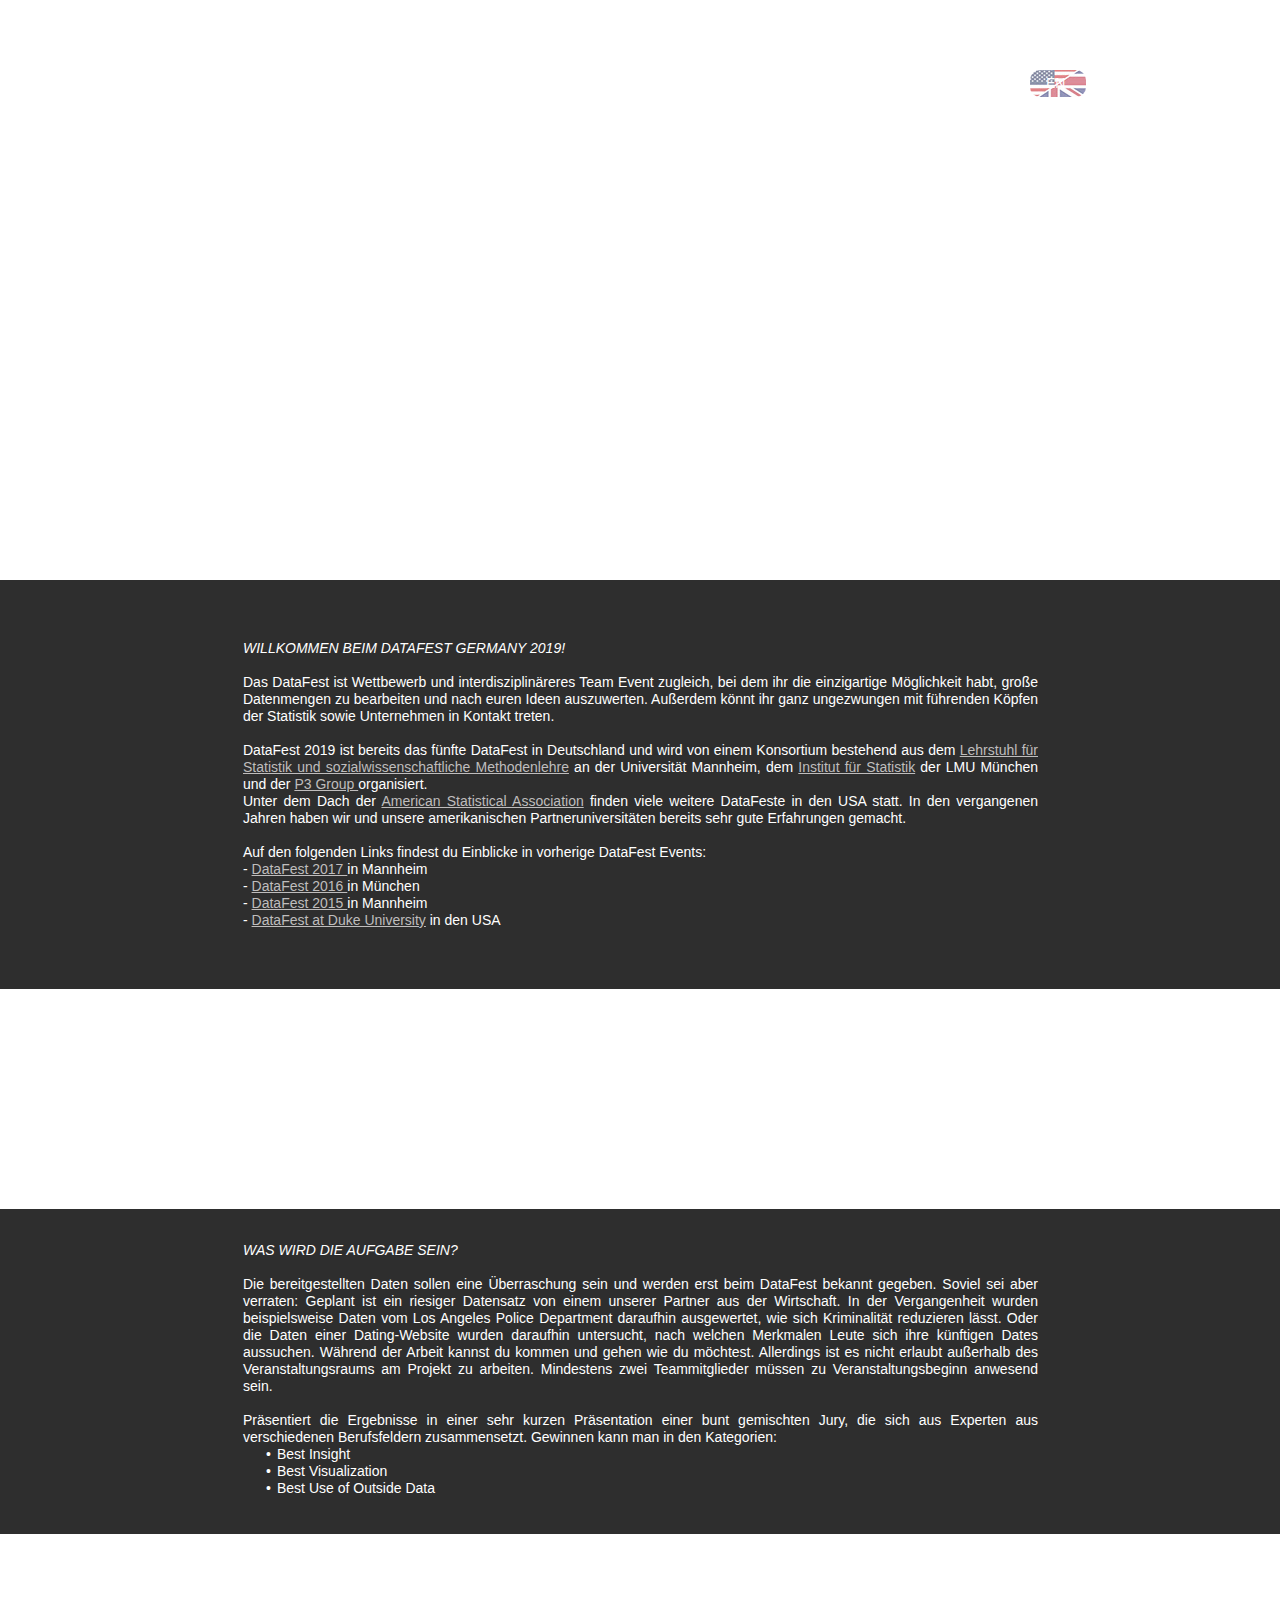
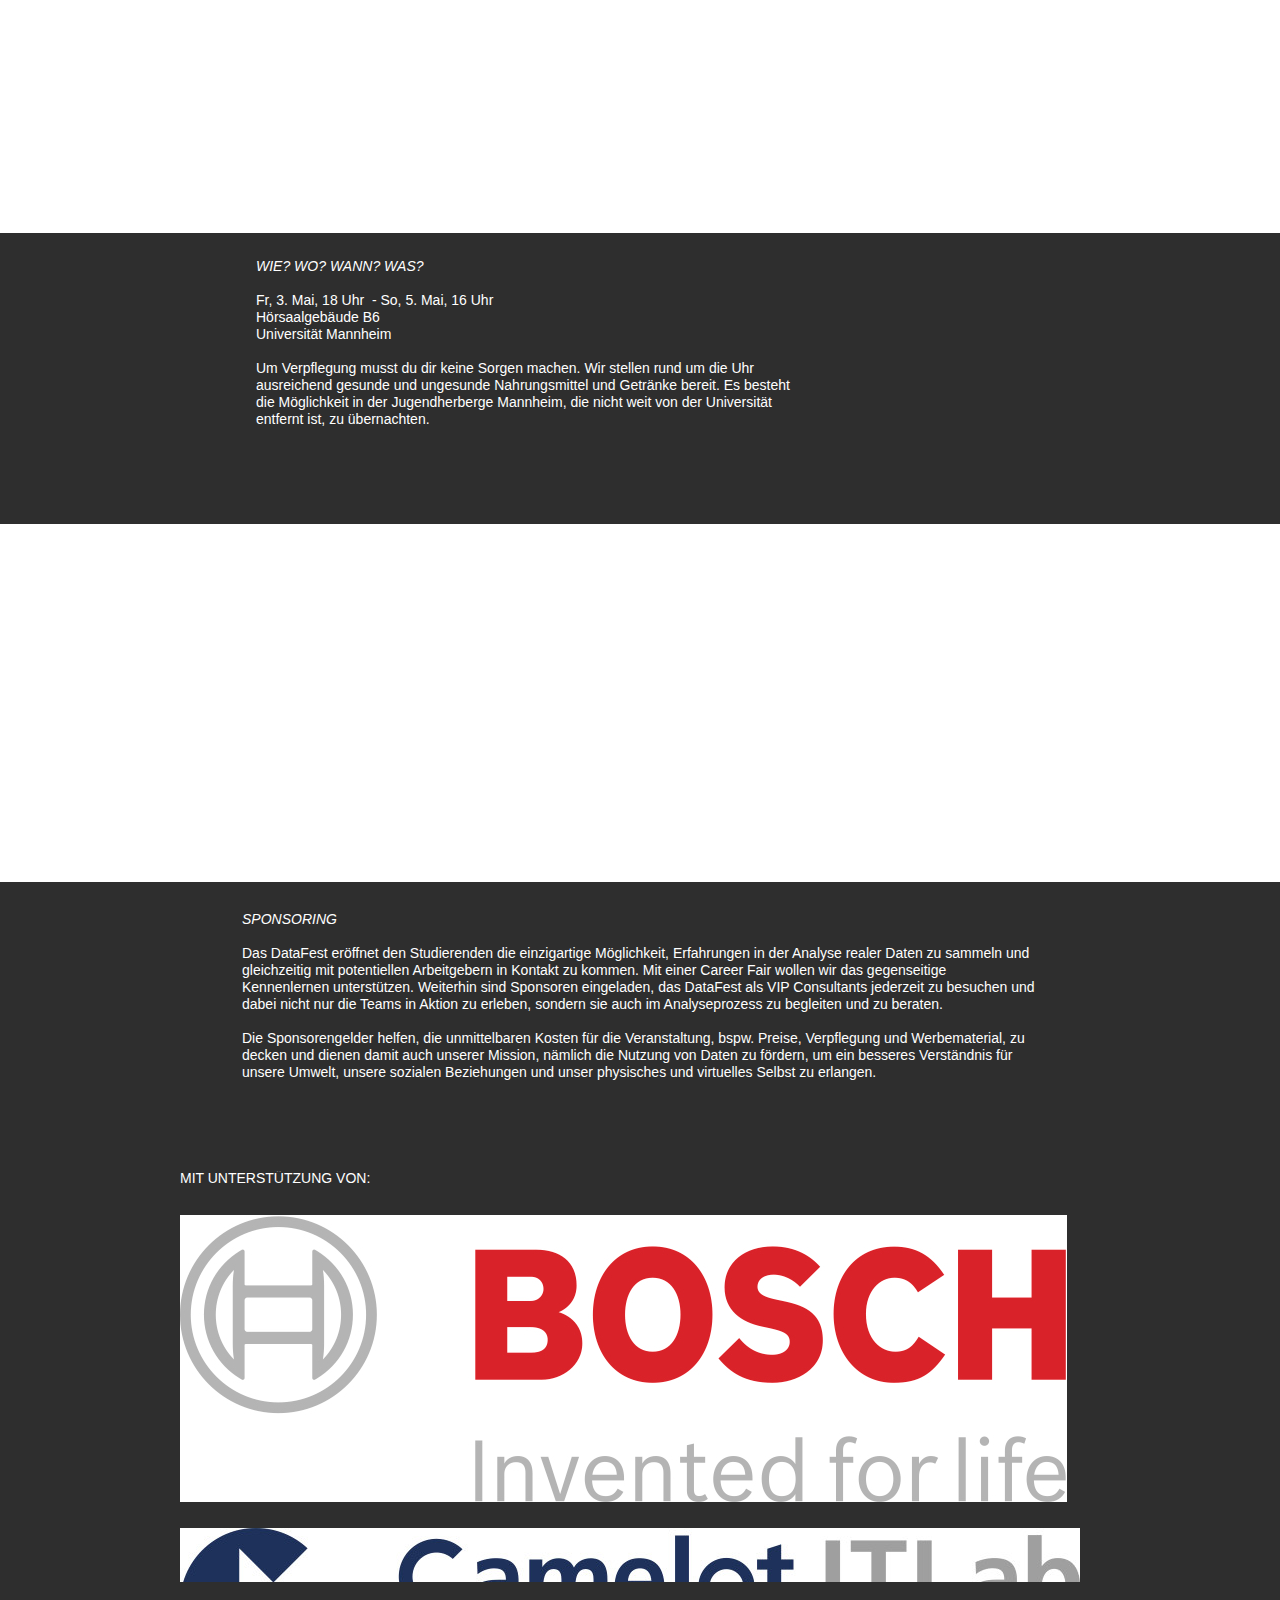
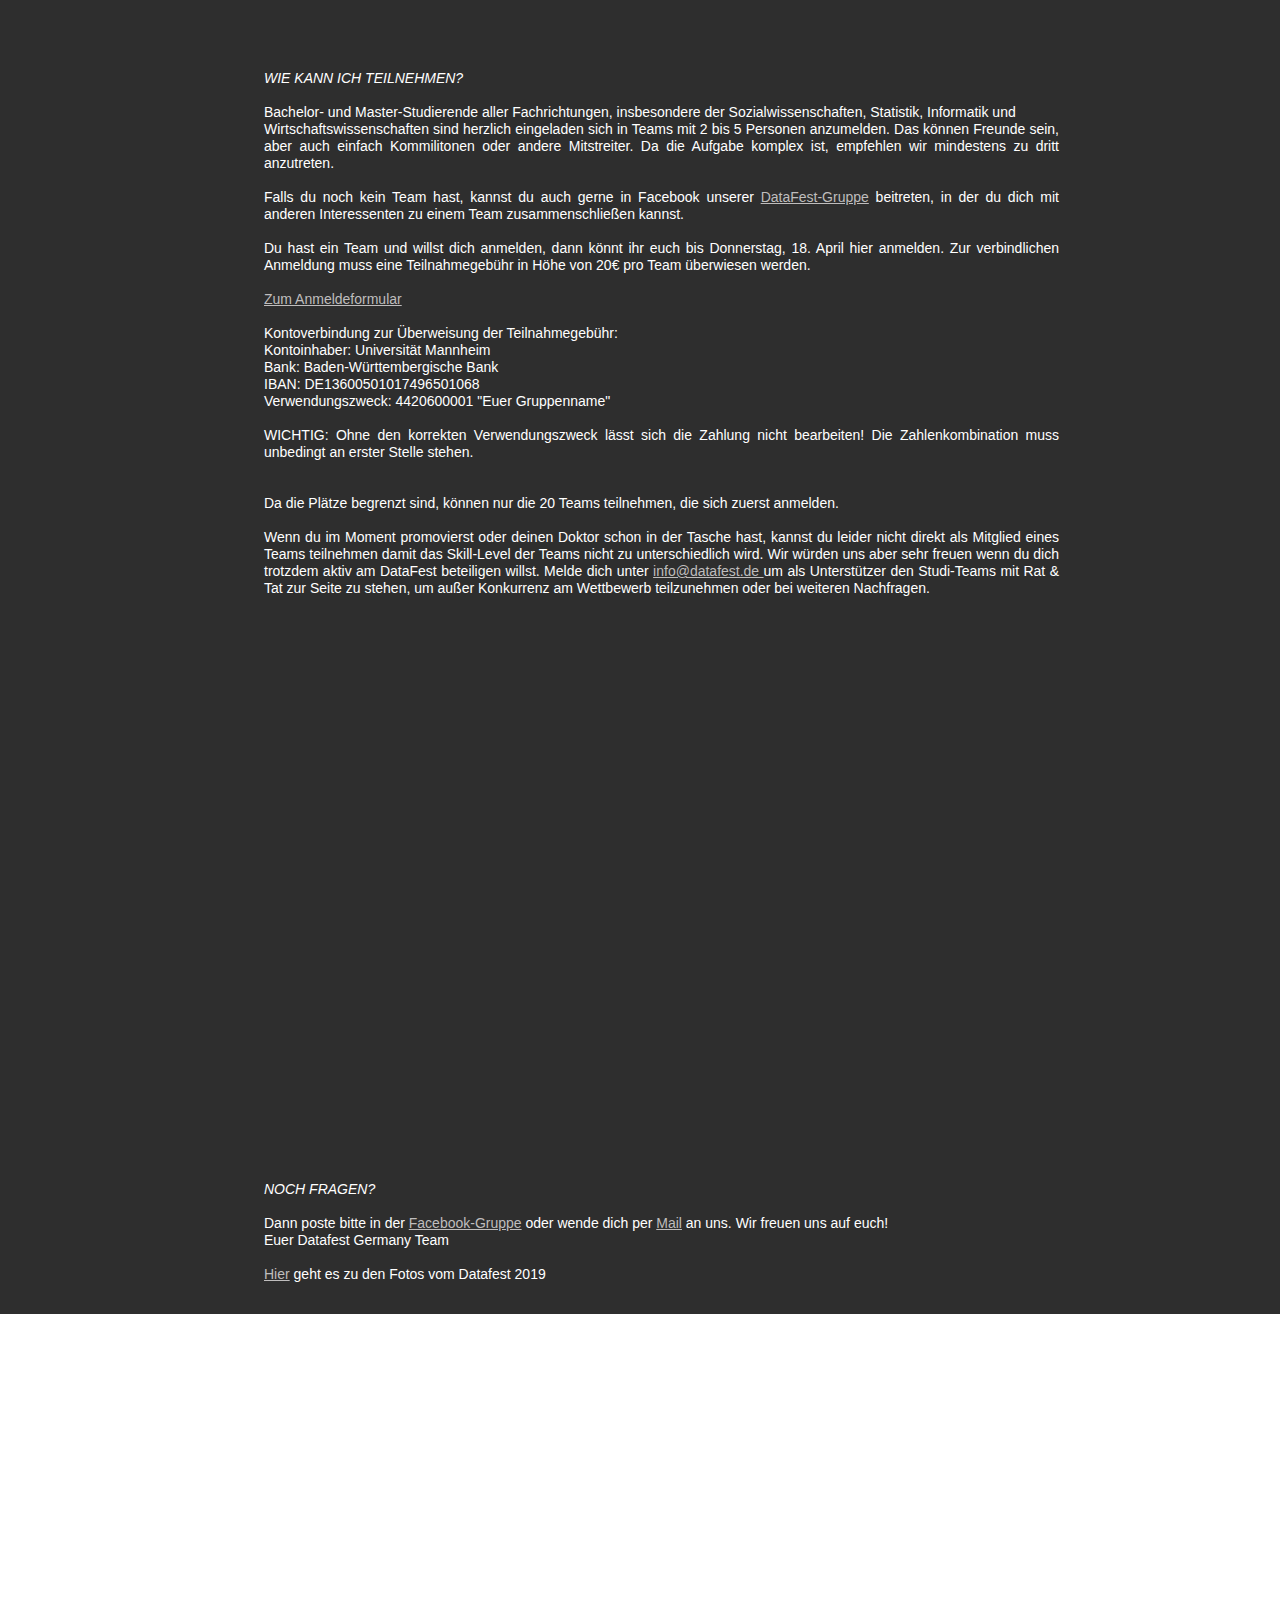
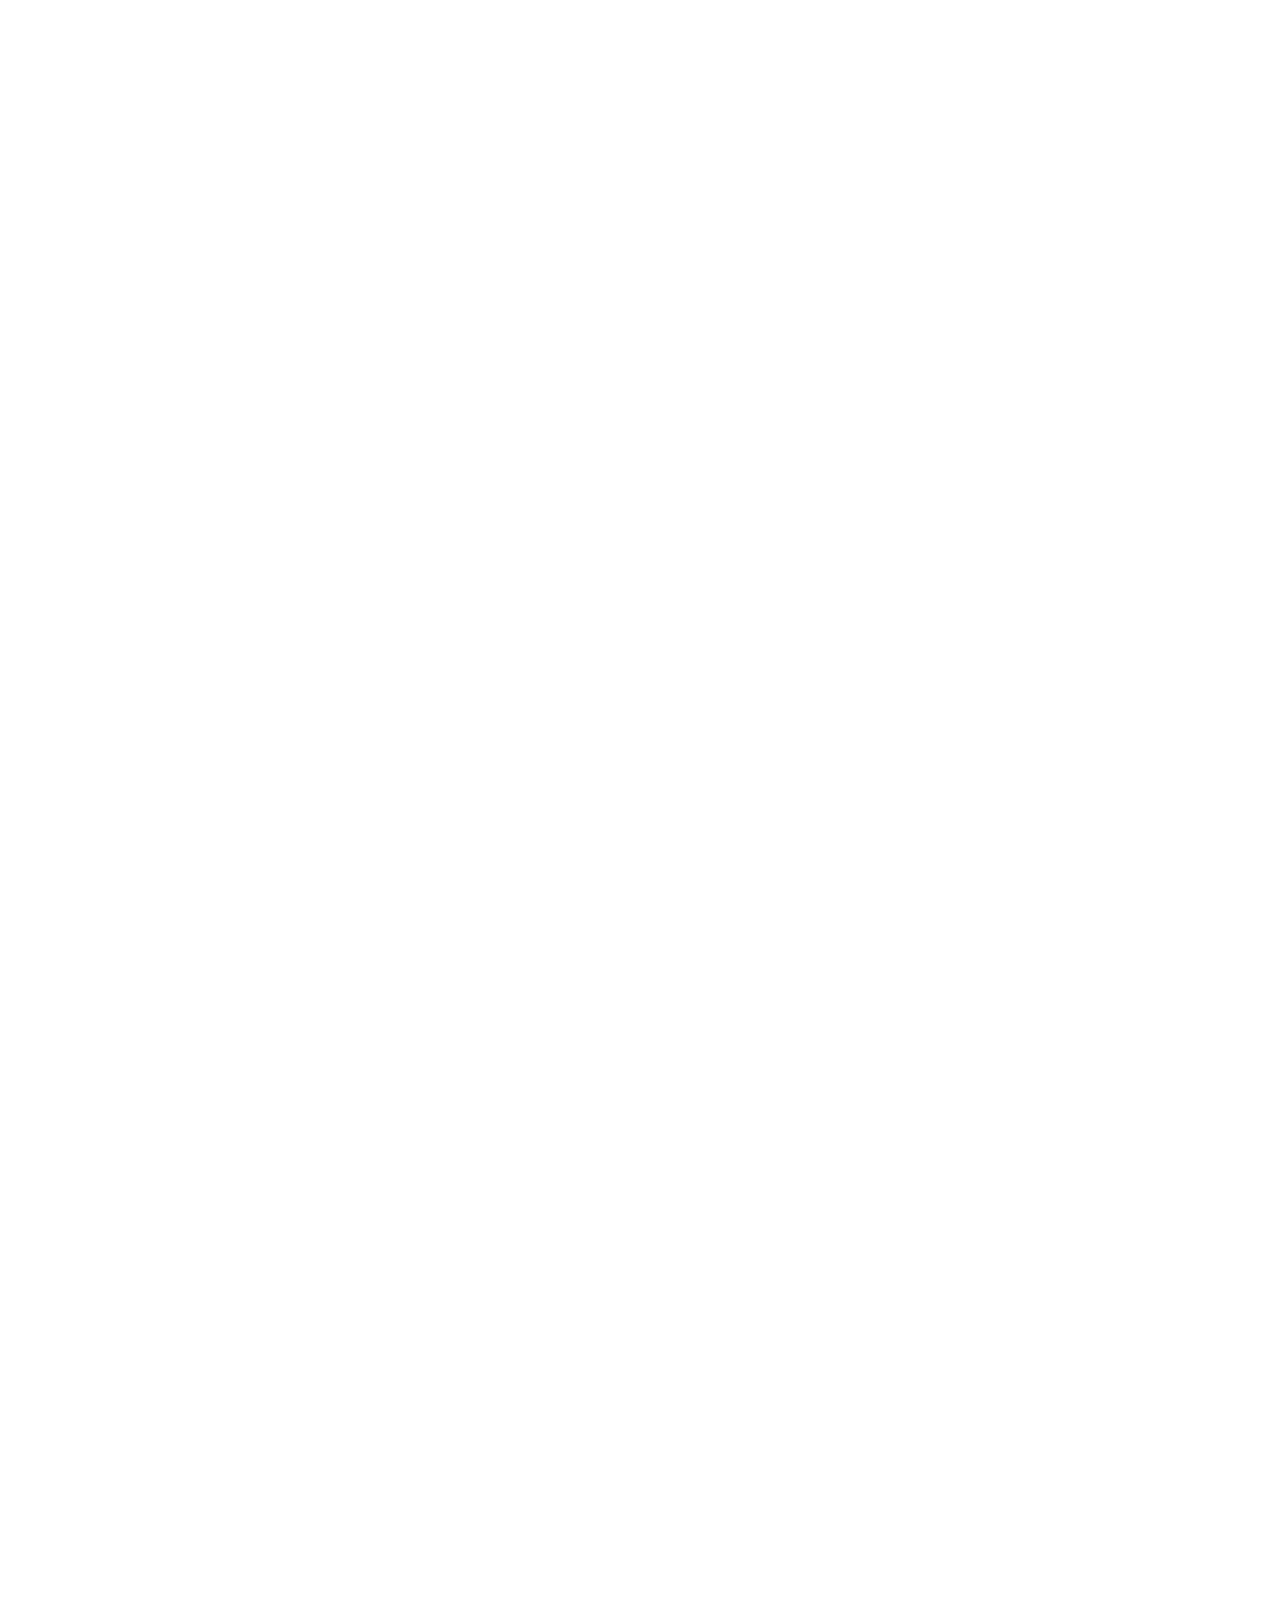
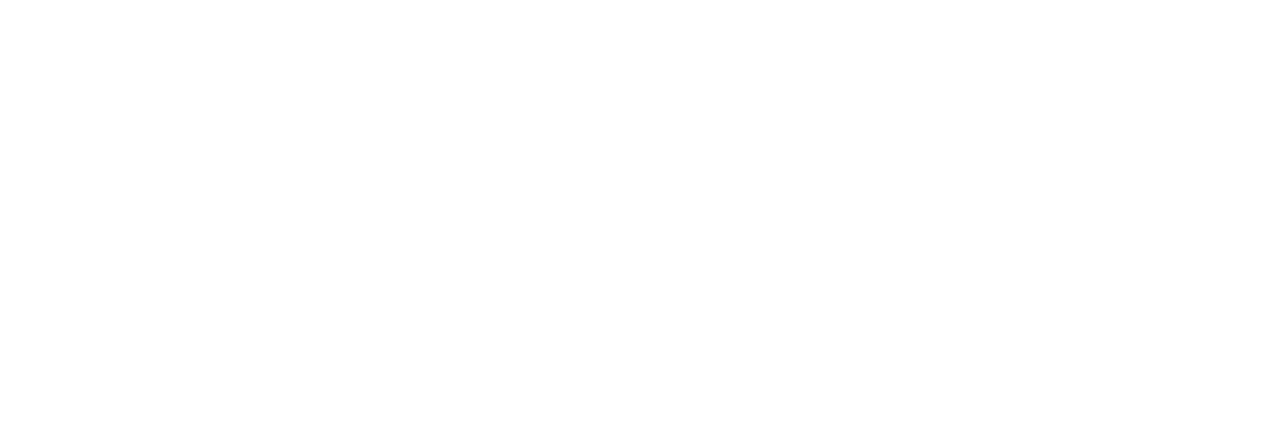
==== commit 4050215e: "Update index.html" ====
--- a/index.html
+++ b/index.html
@@ -206,27 +206,6 @@
        </div>
       </div>
      </div>
-     <div class="PamphletWidget clearfix grpelem" id="pamphletu195"><!-- none box -->
-      <div class="popup_anchor" id="u200popup">
-       <div class="ContainerGroup clearfix" id="u200"><!-- stack box -->
-        <div class="Container museBGSize grpelem" id="u201"><!-- simple frame --></div>
-        <div class="Container invi museBGSize grpelem" id="u211"><!-- simple frame --></div>
-        <div class="Container invi museBGSize grpelem" id="u206"><!-- simple frame --></div>
-        <div class="Container invi museBGSize grpelem" id="u260"><!-- simple frame --></div>
-        <div class="Container invi museBGSize grpelem" id="u262"><!-- simple frame --></div>
-        <div class="Container invi museBGSize clearfix grpelem" id="u264"><!-- group -->
-         <a class="anchor_item grpelem" id="impressum"></a>
-        </div>
-        <div class="Container invi museBGSize grpelem" id="u266"><!-- simple frame --></div>
-        <div class="Container invi museBGSize grpelem" id="u268"><!-- simple frame --></div>
-        <div class="Container invi museBGSize grpelem" id="u300"><!-- simple frame --></div>
-        <div class="Container invi museBGSize grpelem" id="u302"><!-- simple frame --></div>
-        <div class="Container invi museBGSize grpelem" id="u304"><!-- simple frame --></div>
-        <div class="Container invi museBGSize grpelem" id="u330"><!-- simple frame --></div>
-        <div class="Container invi museBGSize grpelem" id="u332"><!-- simple frame --></div>
-        <div class="Container invi museBGSize grpelem" id="u346"><!-- simple frame --></div>
-       </div>
-      </div>
       <div class="ThumbGroup clearfix grpelem" id="u216"><!-- none box -->
        <div class="popup_anchor">
         <div class="Thumb popup_element rounded-corners" id="u217"><!-- simple frame --></div>
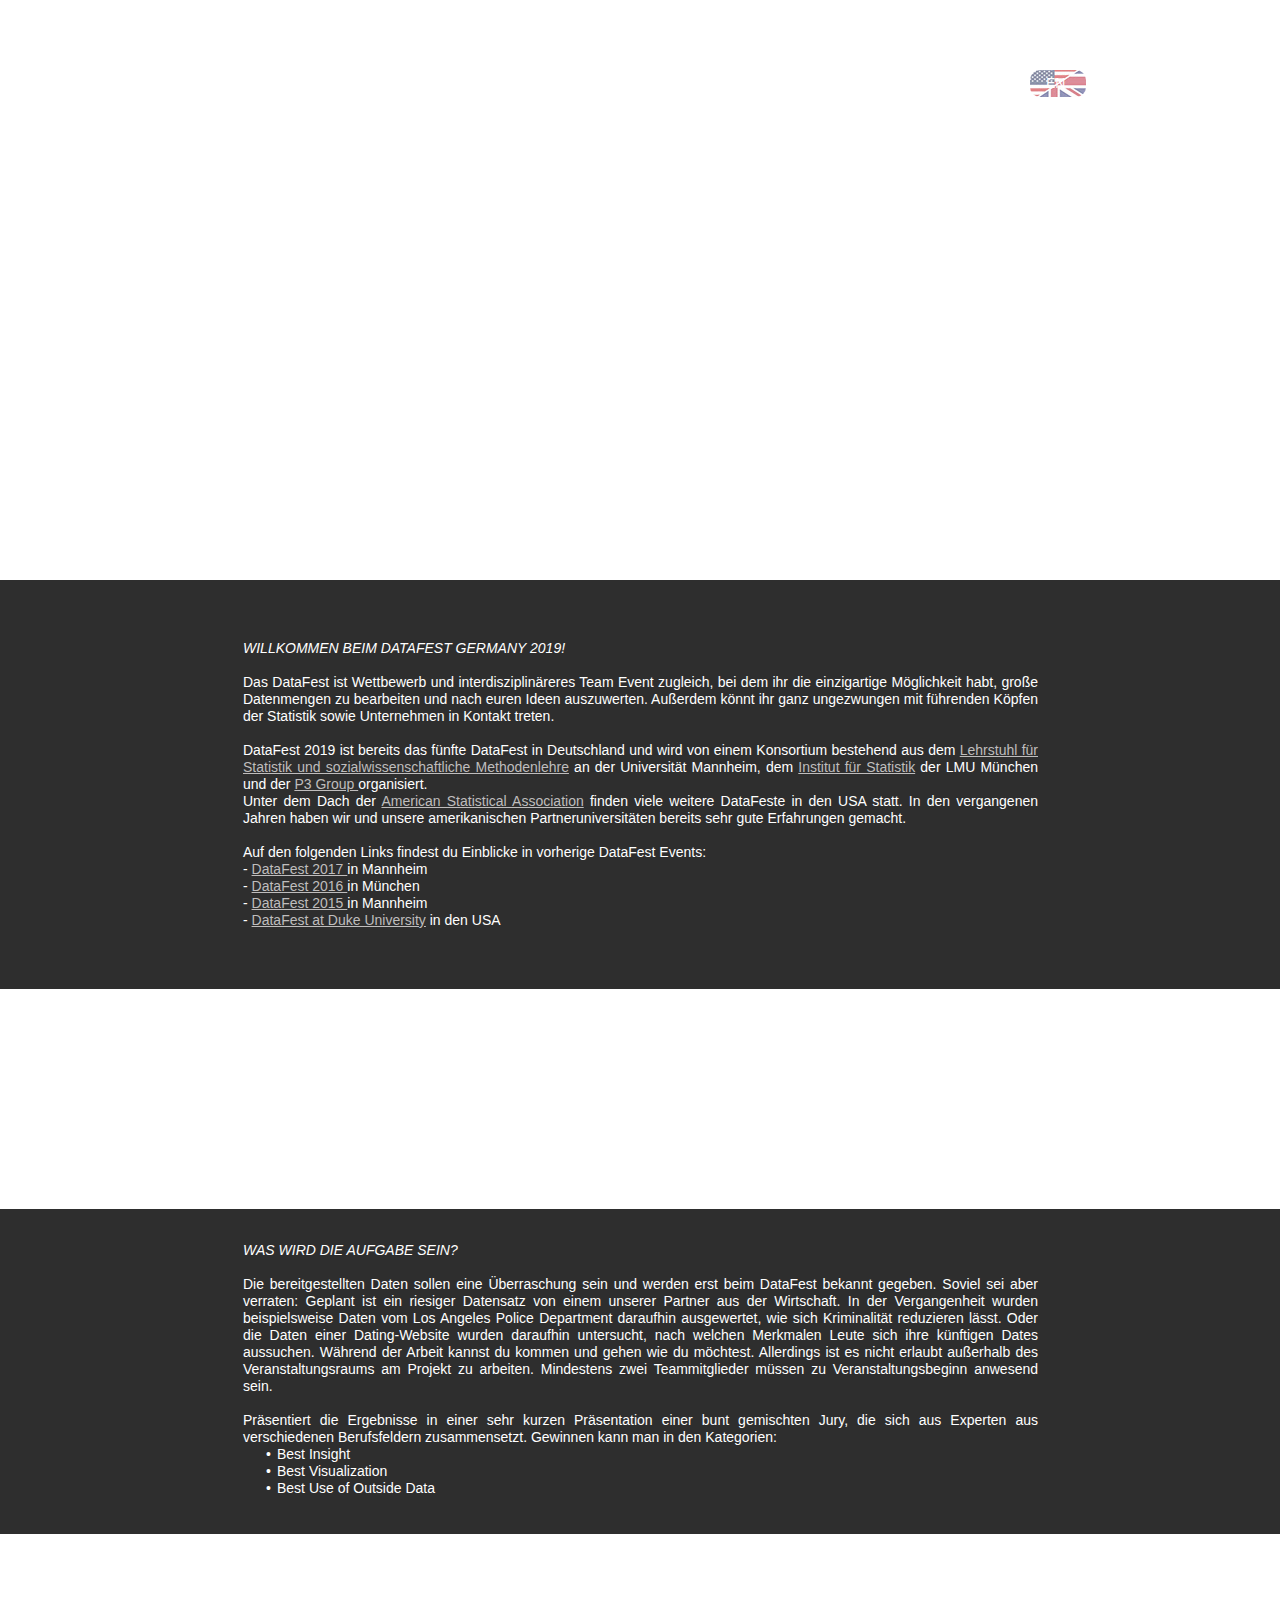
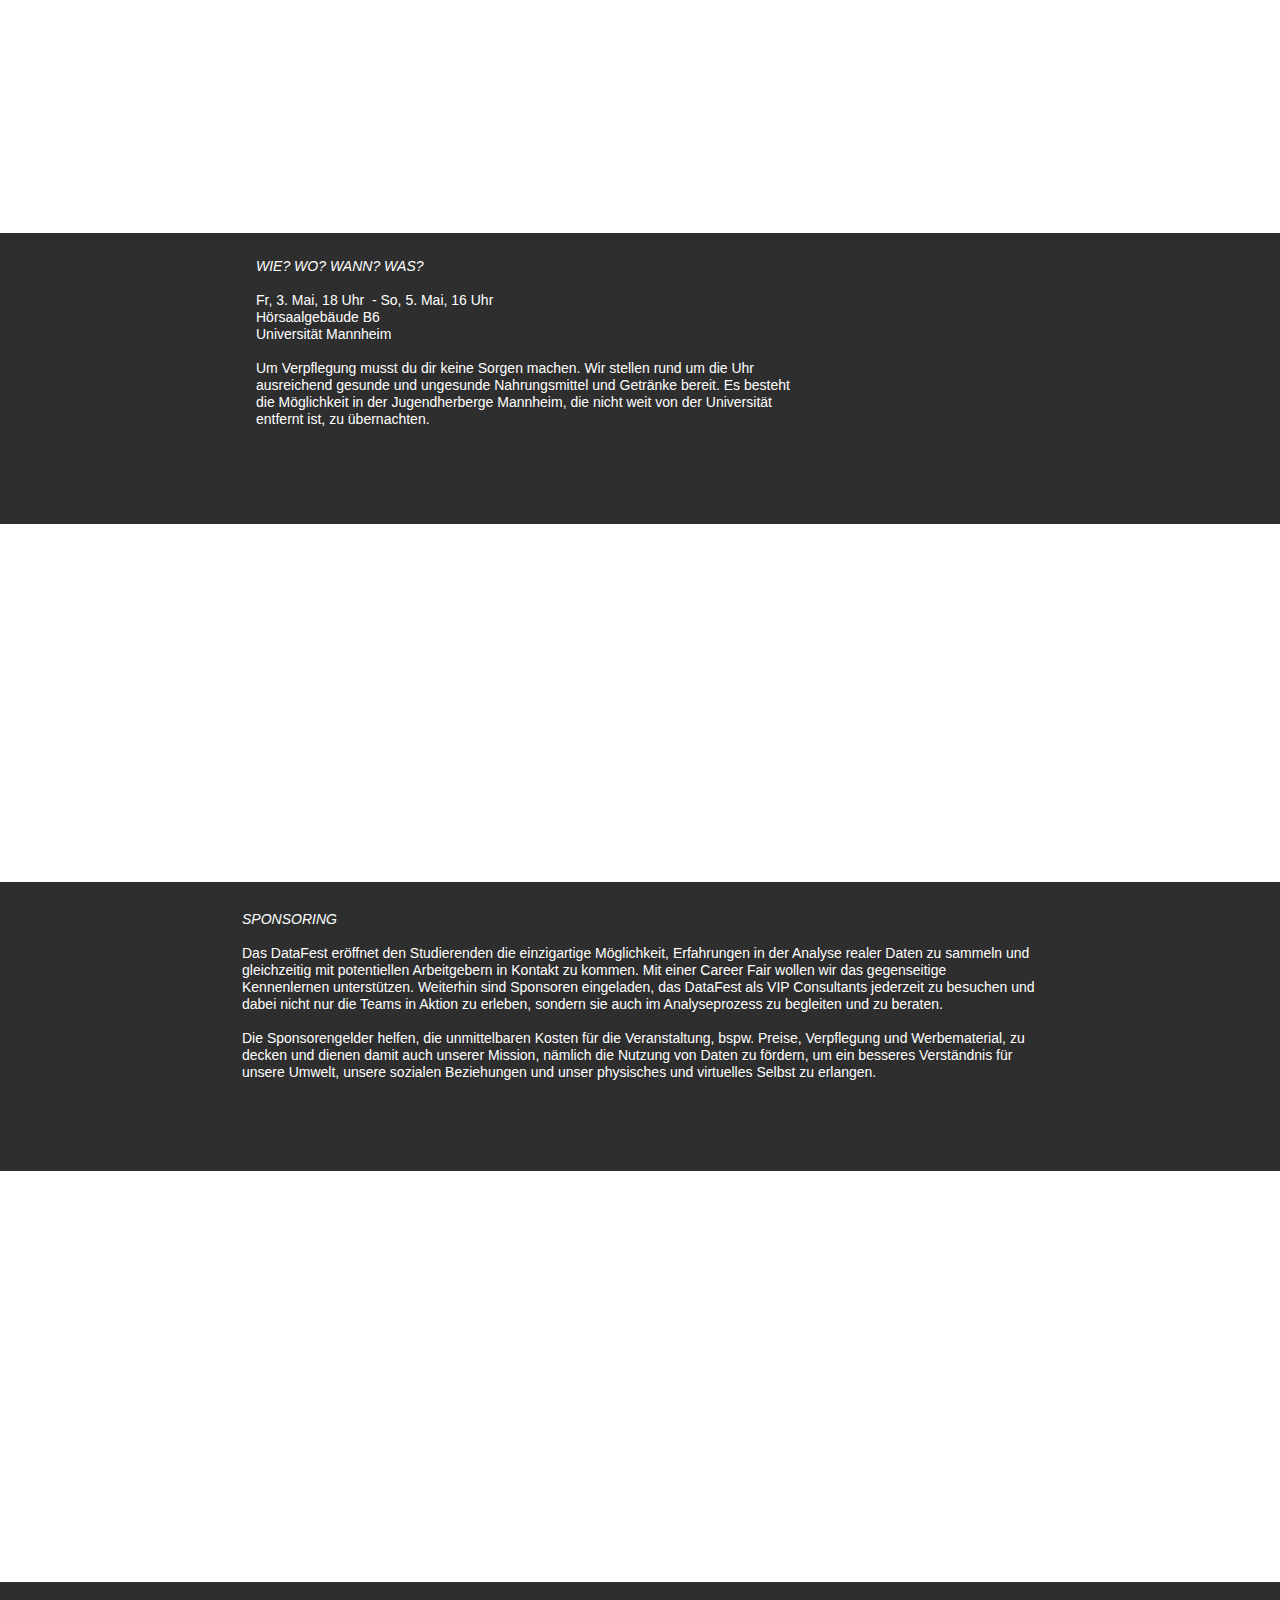
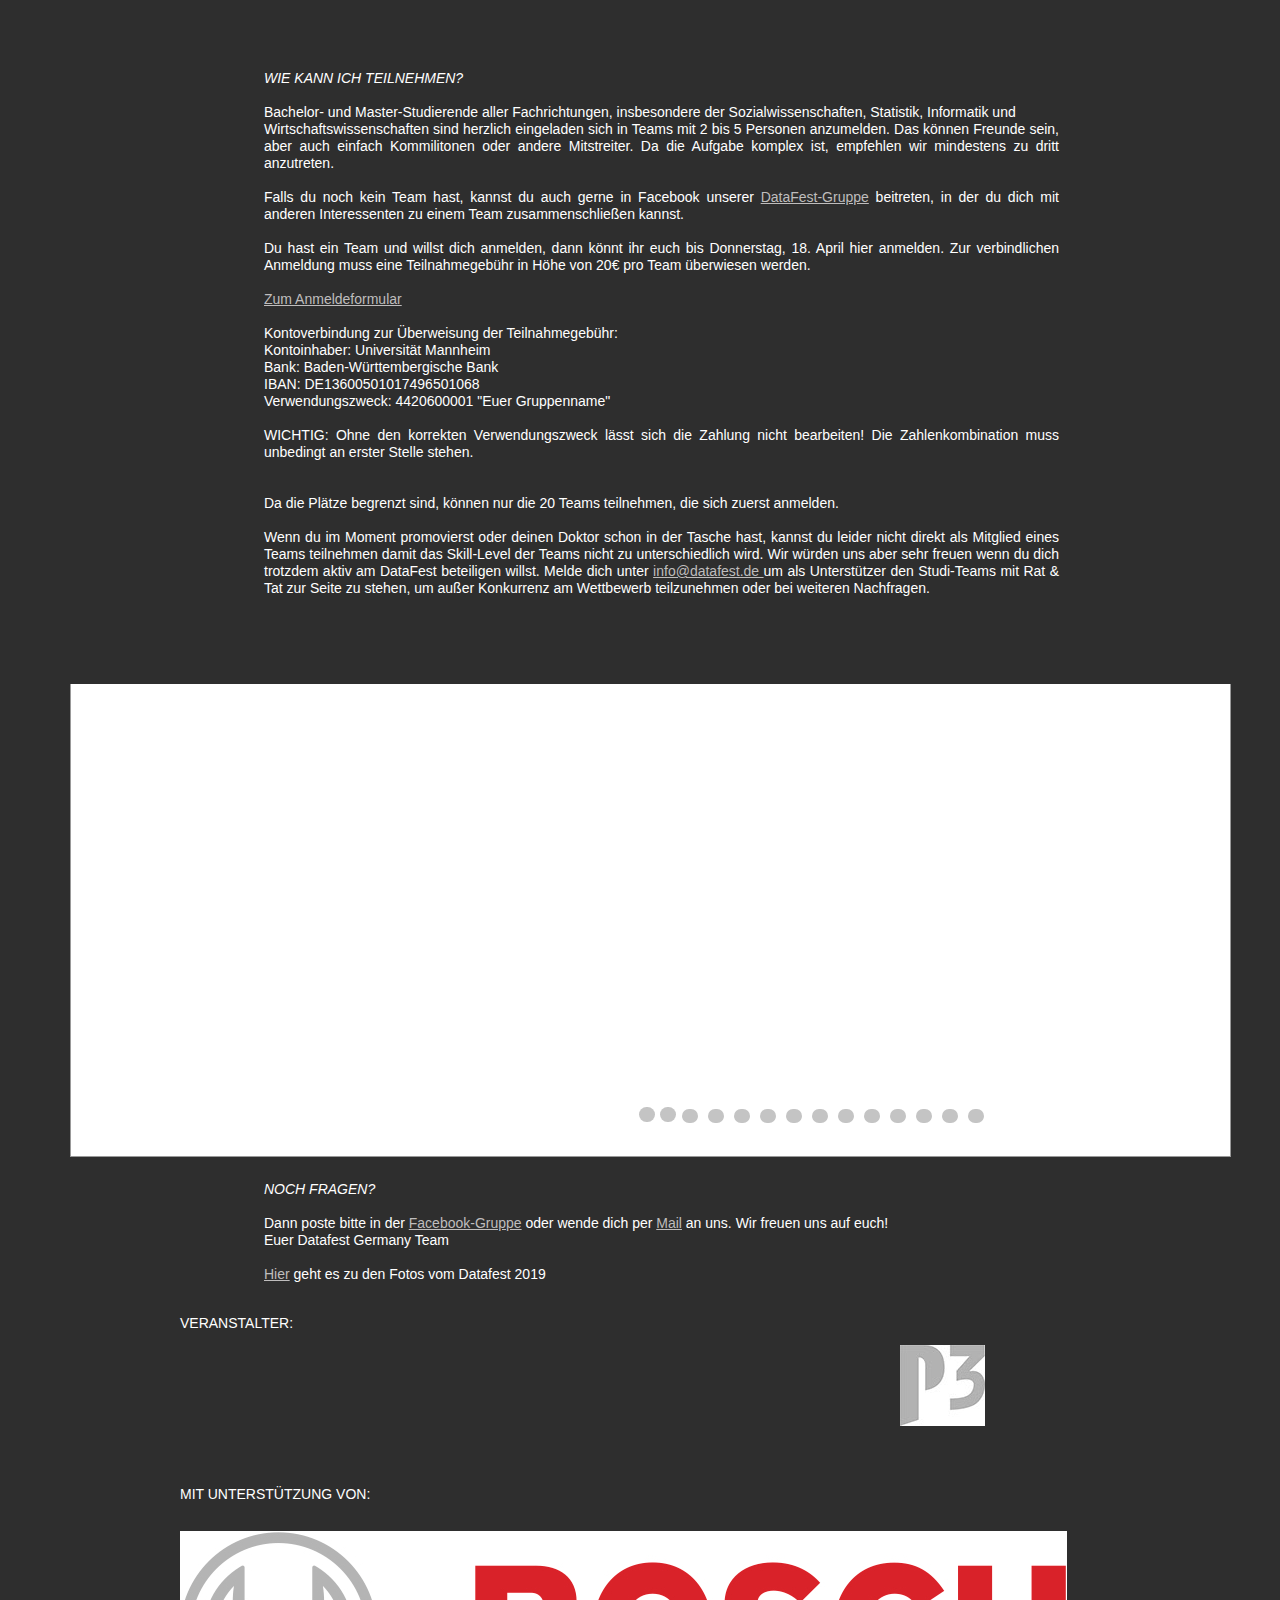
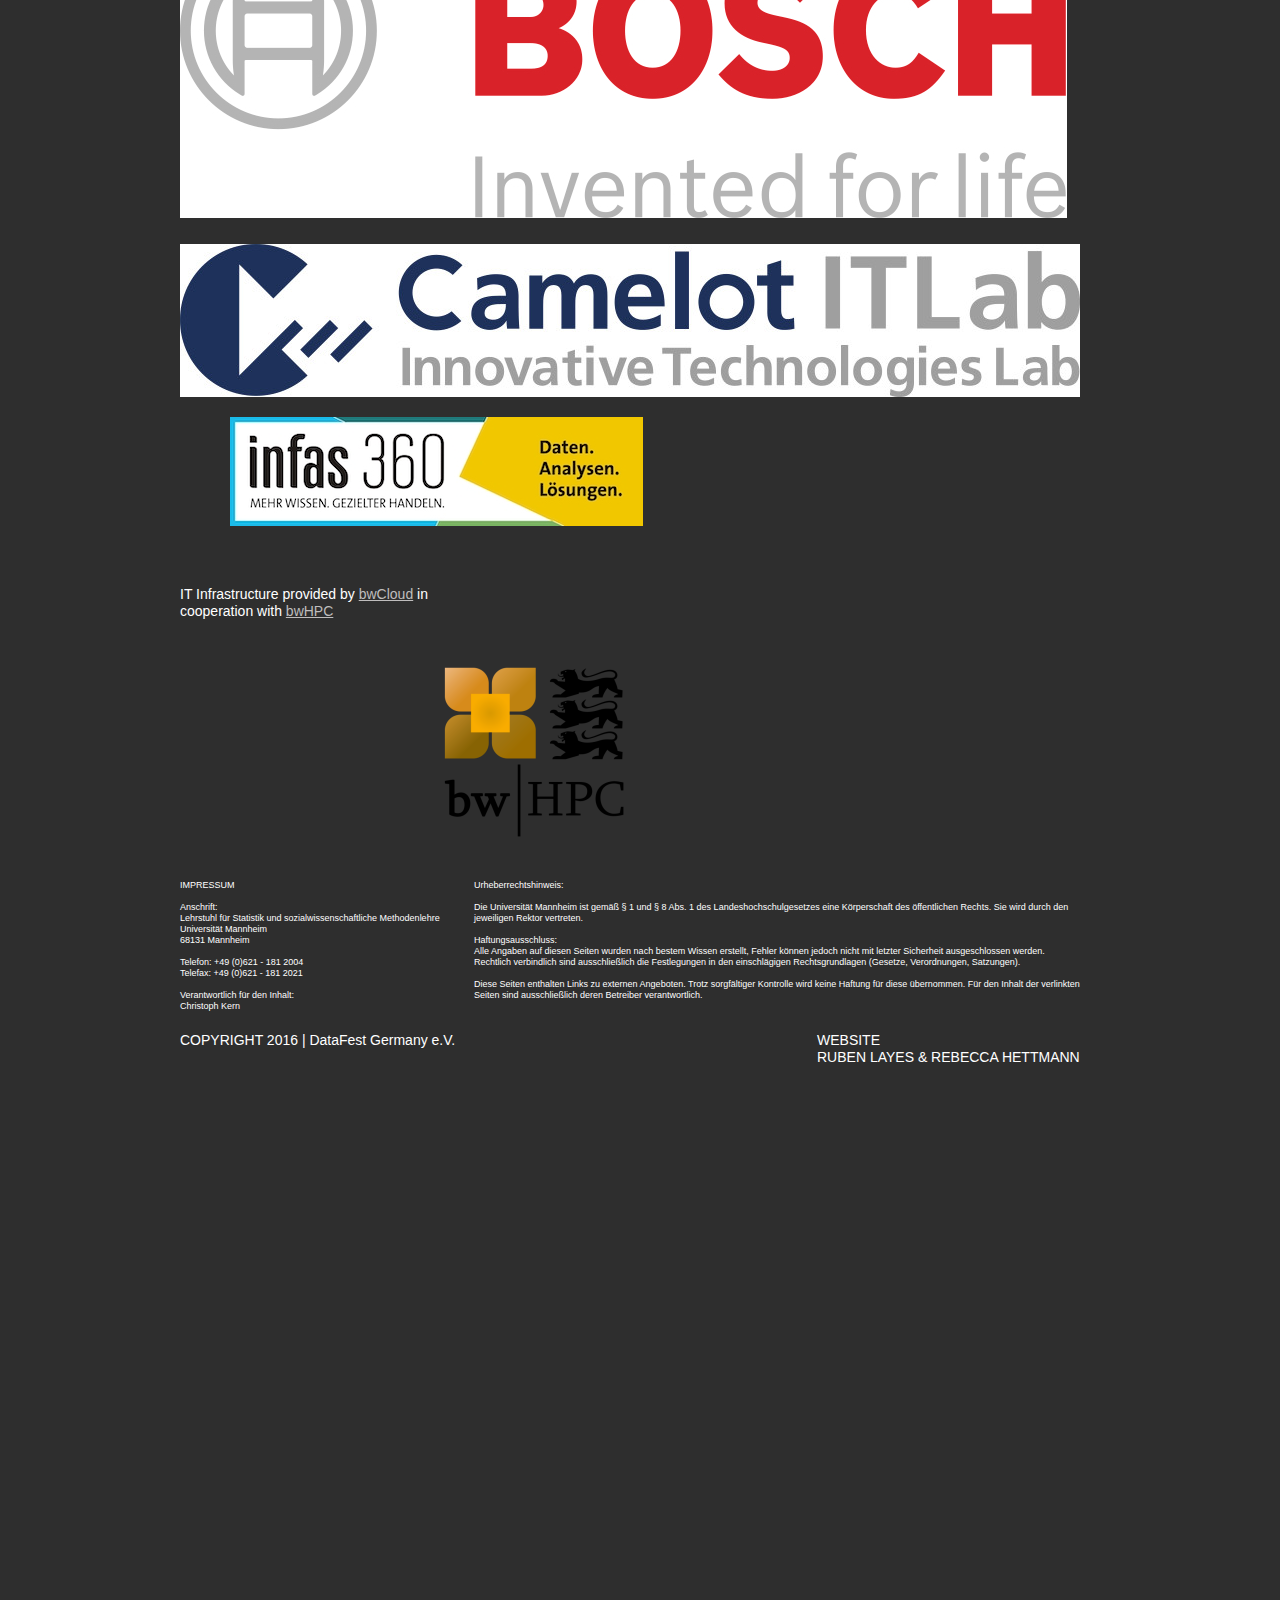
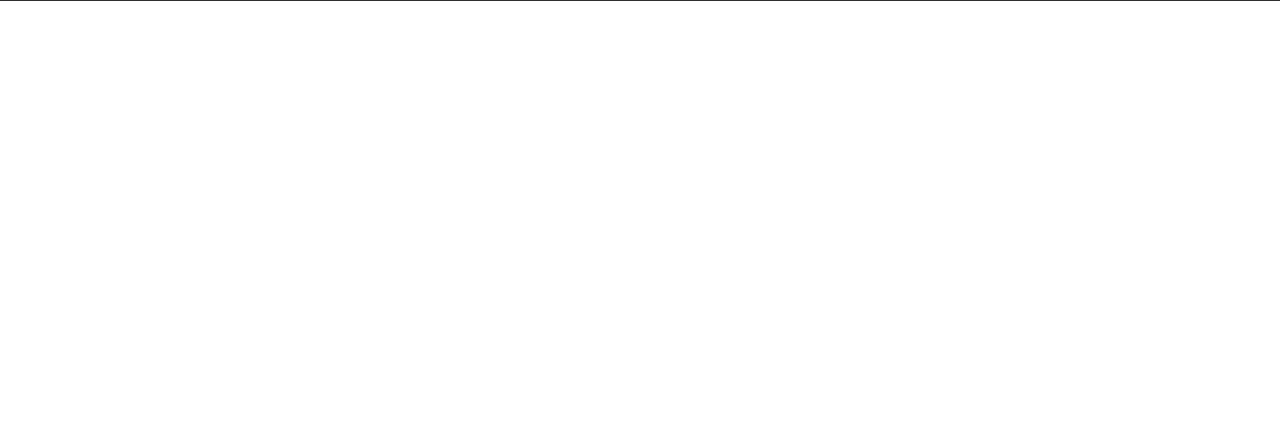
==== commit f58aef6b: "Update index.html" ====
--- a/index.html
+++ b/index.html
@@ -200,12 +200,33 @@
          <p id="u1140-3">&nbsp;</p>
          <p>Dann poste bitte in der <a class="nonblock" href="https://www.facebook.com/groups/DataFestGermany/">Facebook-Gruppe</a> oder wende dich per <a class="nonblock" href="mailto:info@datafest.de">Mail</a> an uns. Wir freuen uns auf euch!</p>
          <p>Euer Datafest Germany Team</p>
-         <p>&nbsp;</p>
+           <p>&nbsp;</p>
          <p><a class="nonblock" href="http://sswml.uni-mannheim.de/Teaching/DataFest%20Germany/Fotos.zip">Hier</a> geht es zu den Fotos vom Datafest 2019</p>
-        </div>
-       </div>
-      </div>
-     </div>
+         </div>
+      </div>
+       </div>
+     </div>
+      <div class="PamphletWidget clearfix grpelem" id="pamphletu195"><!-- none box -->
+      <div class="popup_anchor" id="u200popup">
+       <div class="ContainerGroup clearfix" id="u200"><!-- stack box -->
+        <div class="Container museBGSize grpelem" id="u201"><!-- simple frame --></div>
+        <div class="Container invi museBGSize grpelem" id="u211"><!-- simple frame --></div>
+        <div class="Container invi museBGSize grpelem" id="u206"><!-- simple frame --></div>
+        <div class="Container invi museBGSize grpelem" id="u260"><!-- simple frame --></div>
+        <div class="Container invi museBGSize grpelem" id="u262"><!-- simple frame --></div>
+        <div class="Container invi museBGSize clearfix grpelem" id="u264"><!-- group -->
+         <a class="anchor_item grpelem" id="impressum"></a>
+        </div>
+        <div class="Container invi museBGSize grpelem" id="u266"><!-- simple frame --></div>
+        <div class="Container invi museBGSize grpelem" id="u268"><!-- simple frame --></div>
+        <div class="Container invi museBGSize grpelem" id="u300"><!-- simple frame --></div>
+        <div class="Container invi museBGSize grpelem" id="u302"><!-- simple frame --></div>
+        <div class="Container invi museBGSize grpelem" id="u304"><!-- simple frame --></div>
+        <div class="Container invi museBGSize grpelem" id="u330"><!-- simple frame --></div>
+        <div class="Container invi museBGSize grpelem" id="u332"><!-- simple frame --></div>
+        <div class="Container invi museBGSize grpelem" id="u346"><!-- simple frame --></div>
+       </div>
+      </div>
       <div class="ThumbGroup clearfix grpelem" id="u216"><!-- none box -->
        <div class="popup_anchor">
         <div class="Thumb popup_element rounded-corners" id="u217"><!-- simple frame --></div>
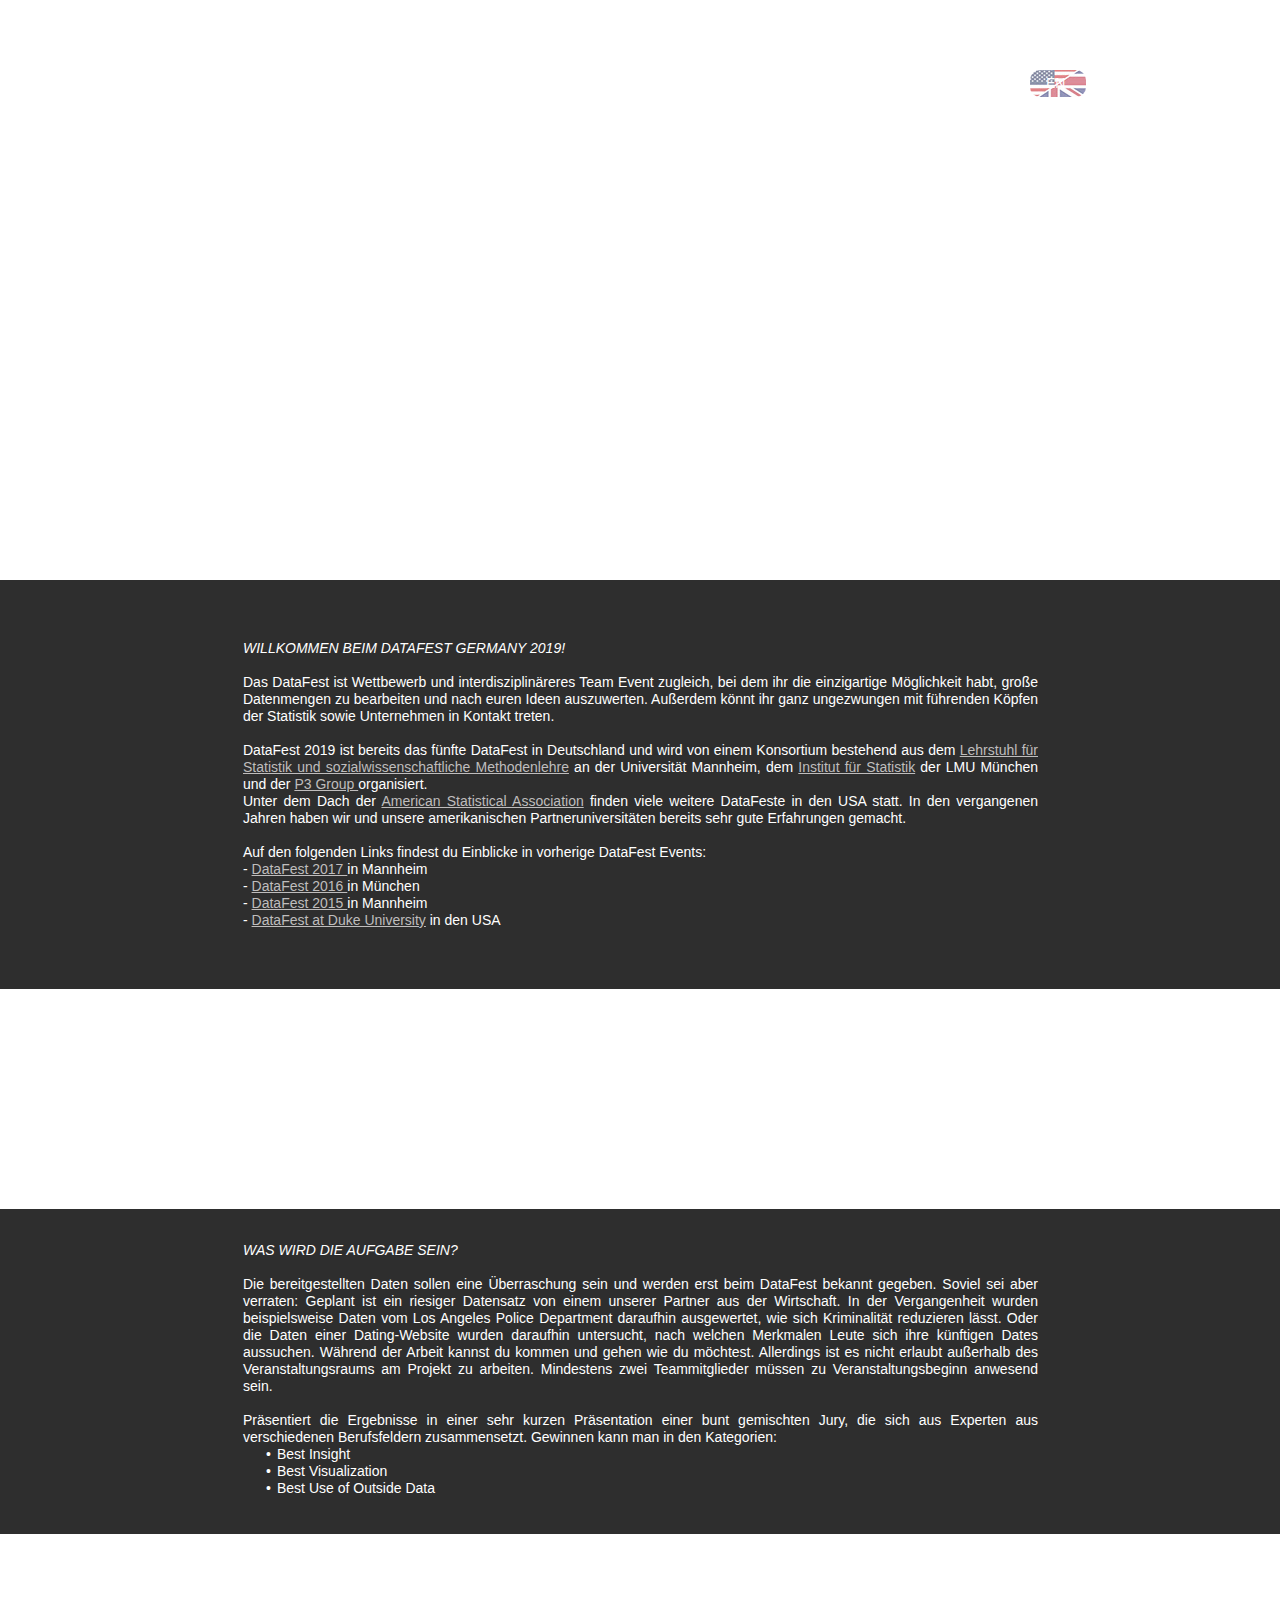
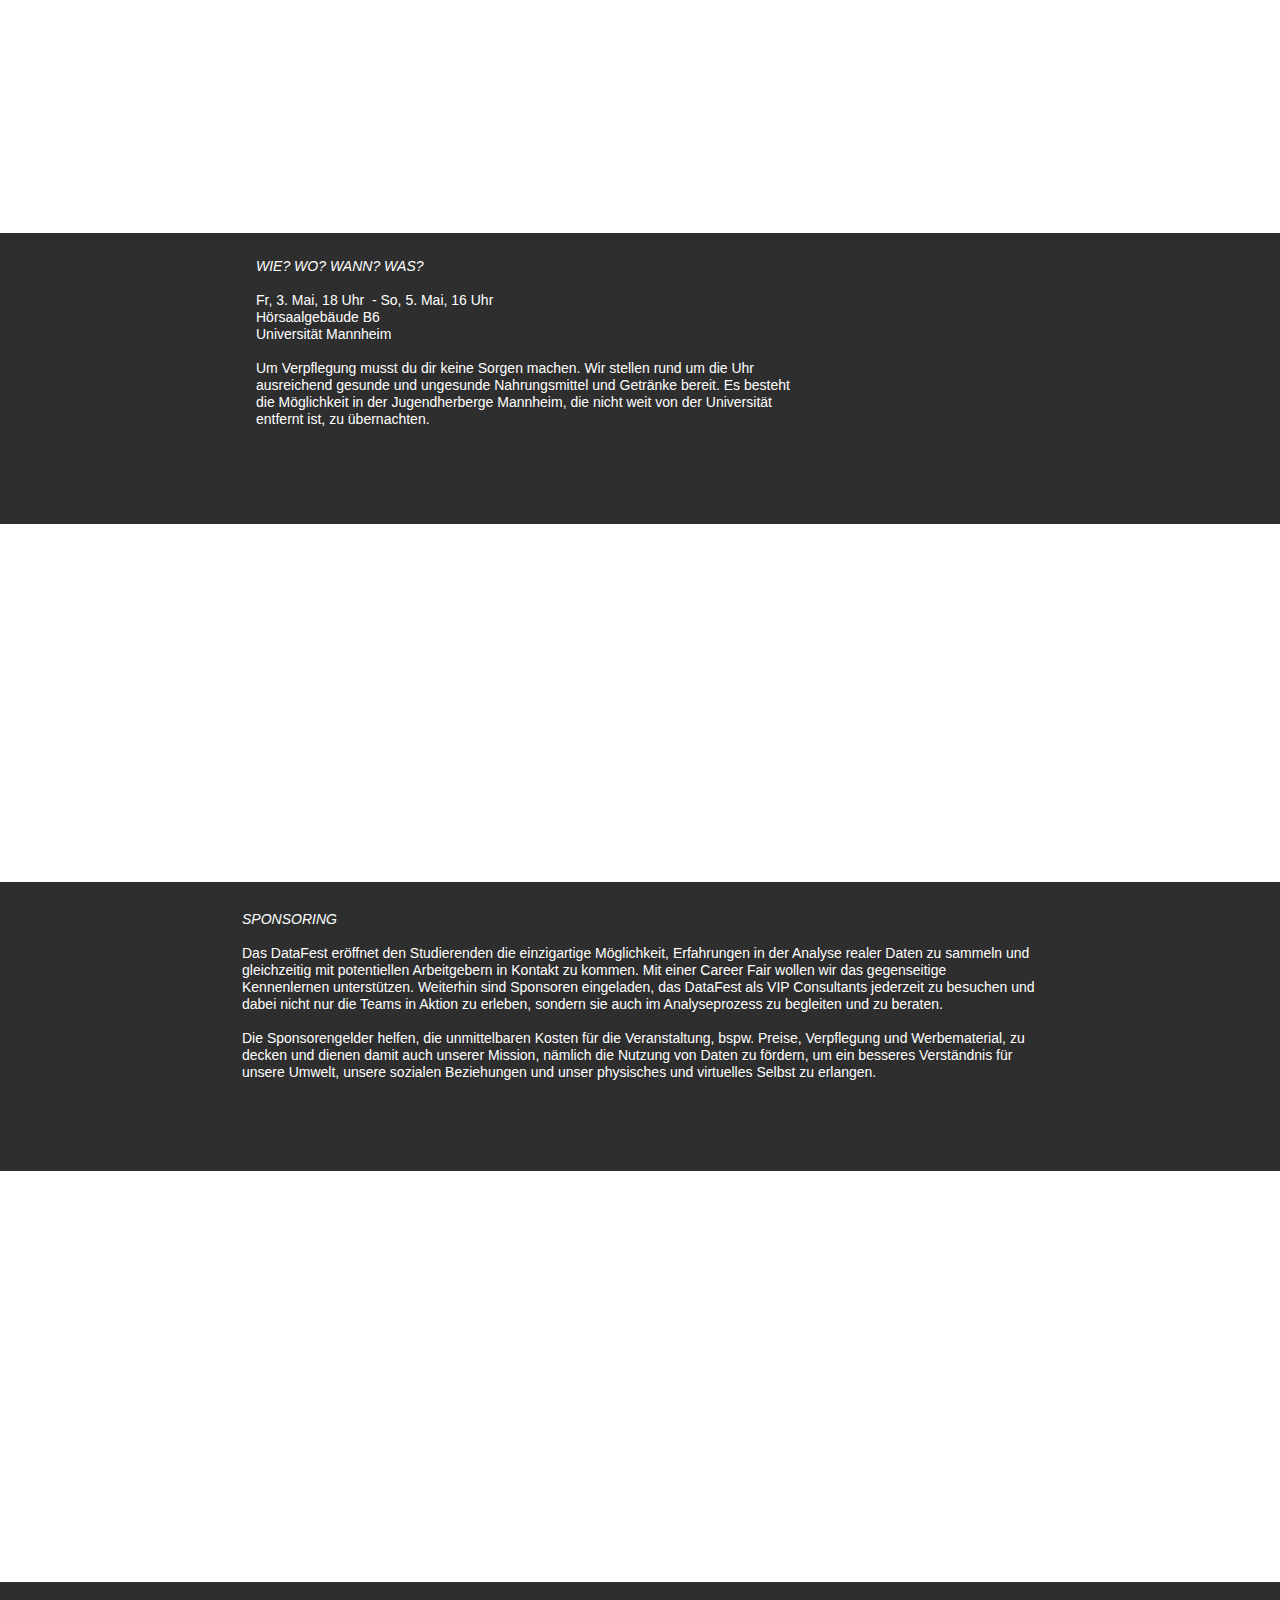
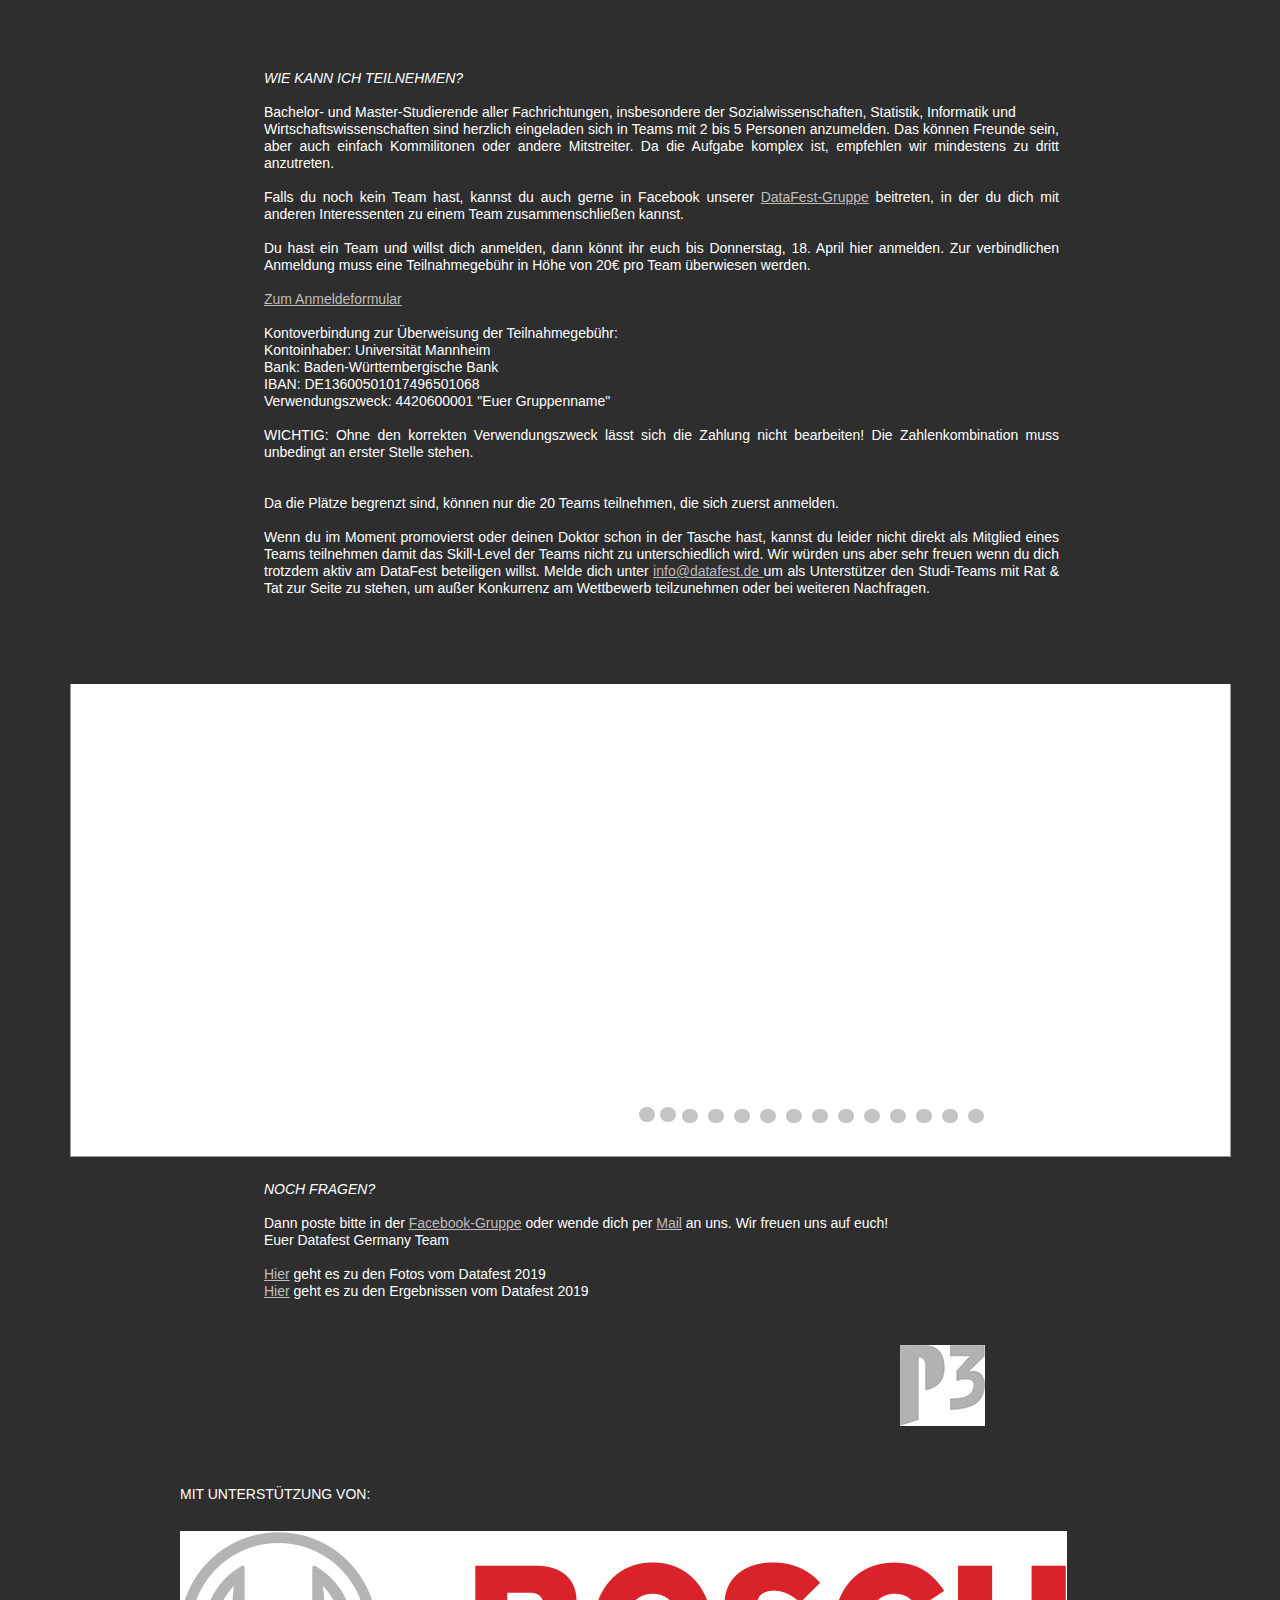
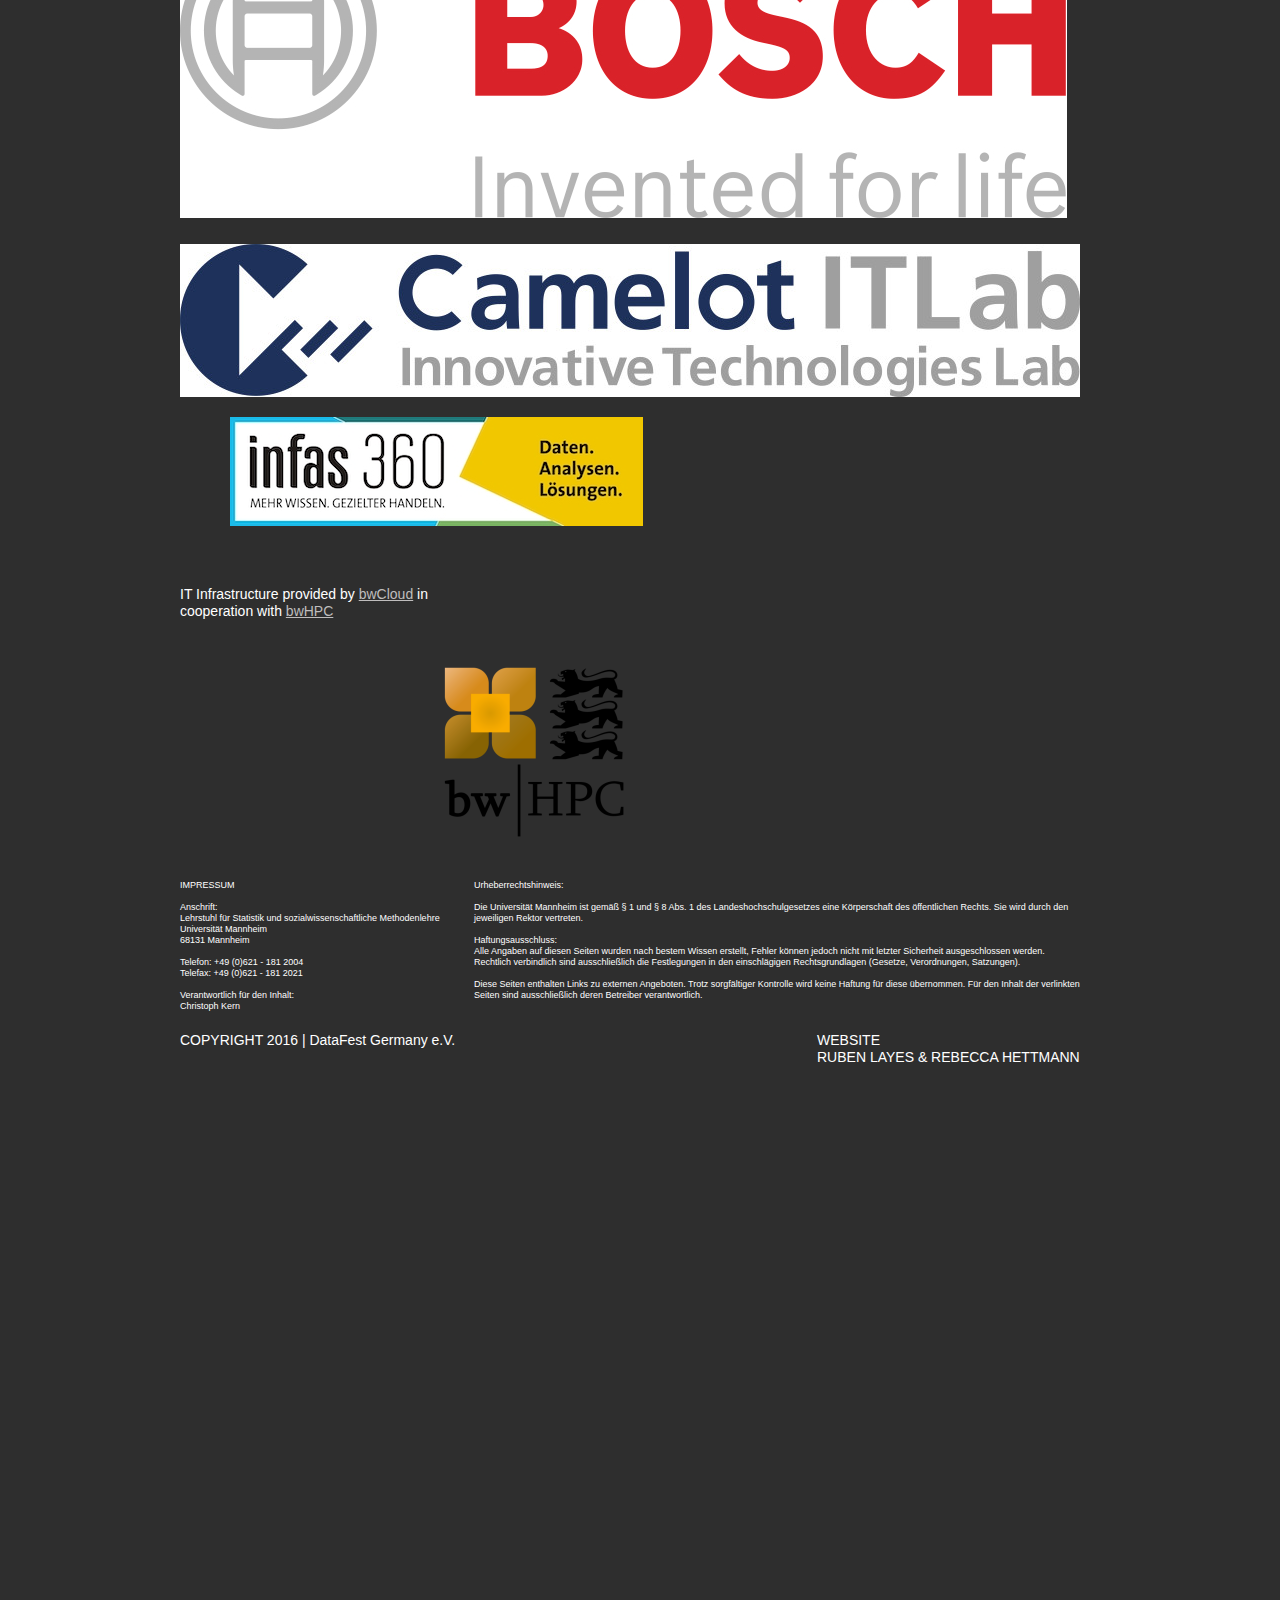
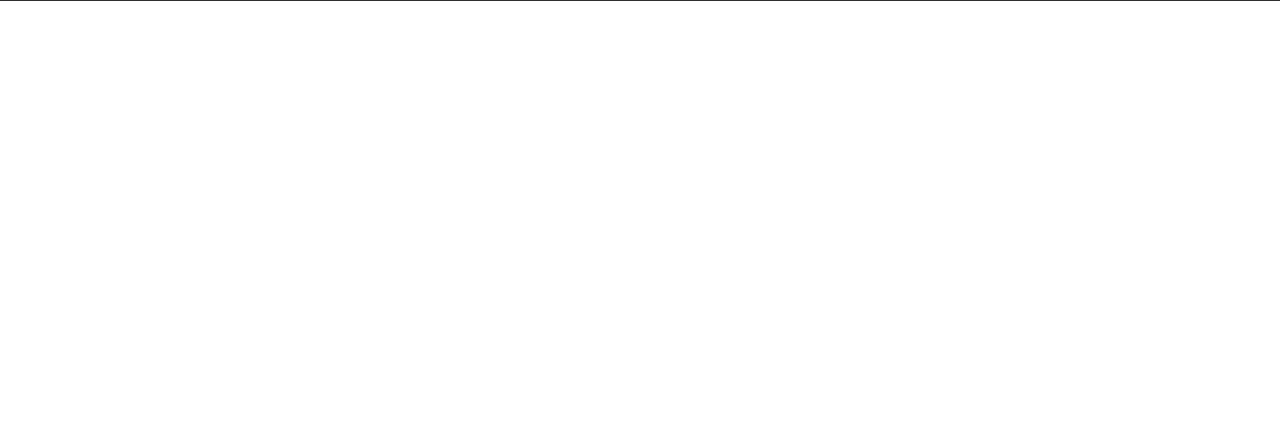
==== commit a75487a1: "Update index.html" ====
--- a/index.html
+++ b/index.html
@@ -202,7 +202,8 @@
          <p>Euer Datafest Germany Team</p>
            <p>&nbsp;</p>
          <p><a class="nonblock" href="http://sswml.uni-mannheim.de/Teaching/DataFest%20Germany/Fotos.zip">Hier</a> geht es zu den Fotos vom Datafest 2019</p>
-         </div>
+        <p><a class="nonblock" href="http://sswml.uni-mannheim.de/Teaching/DataFest%20Germany/DataFest%20Germany%202019/">Hier</a> geht es zu den Ergebnissen vom Datafest 2019</p> 
+        </div>
       </div>
        </div>
      </div>
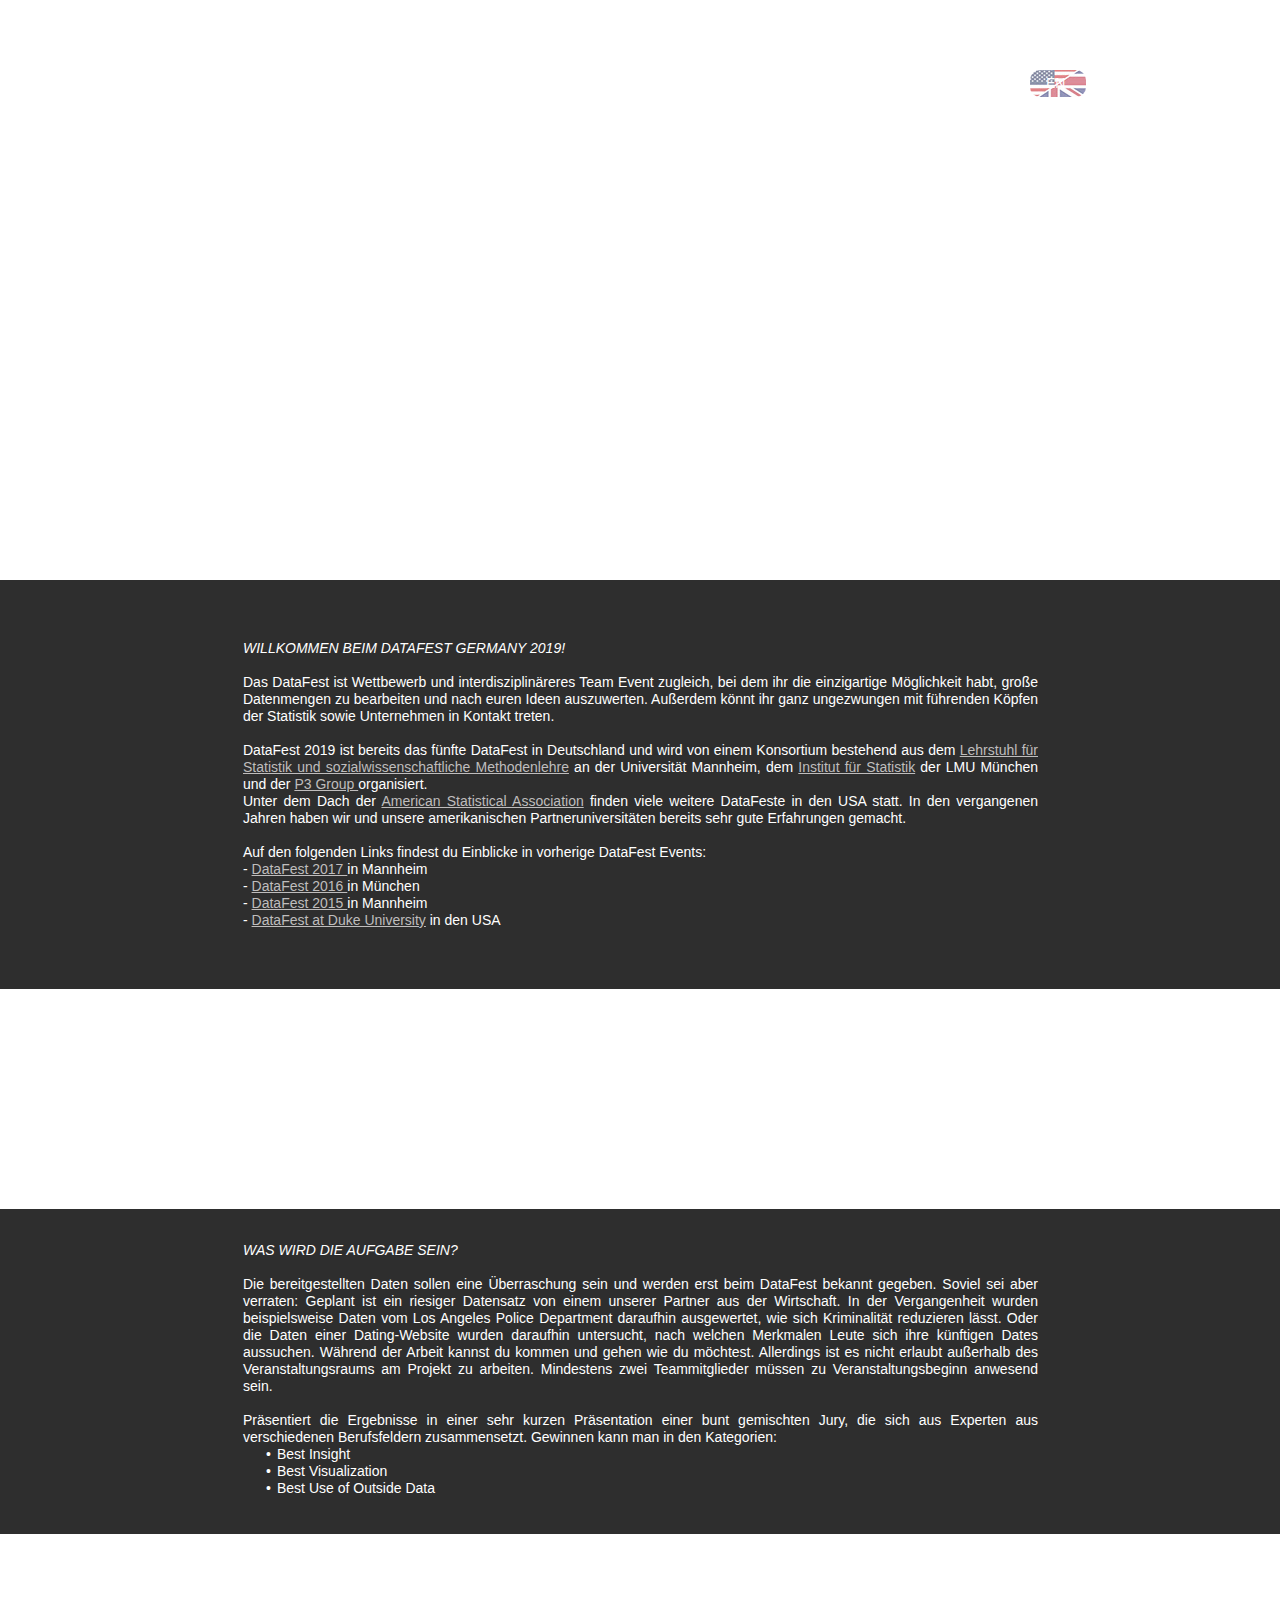
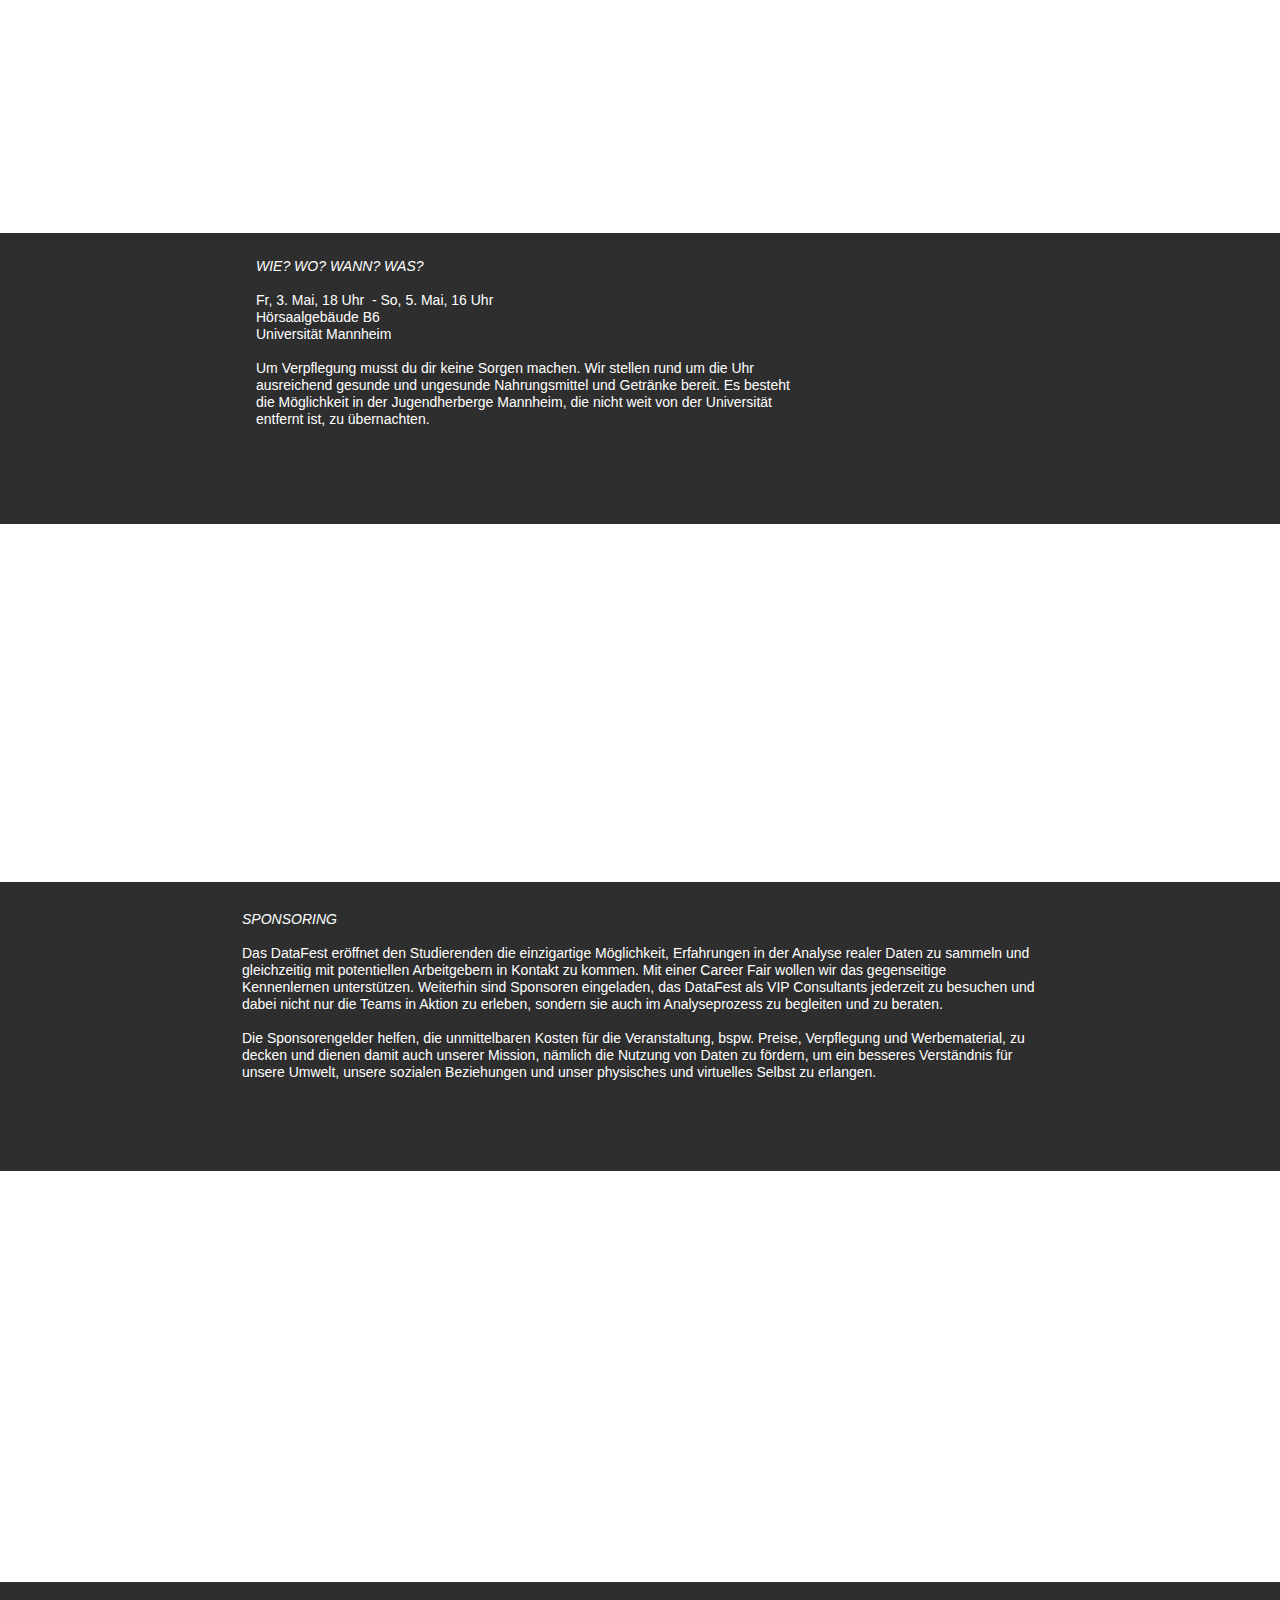
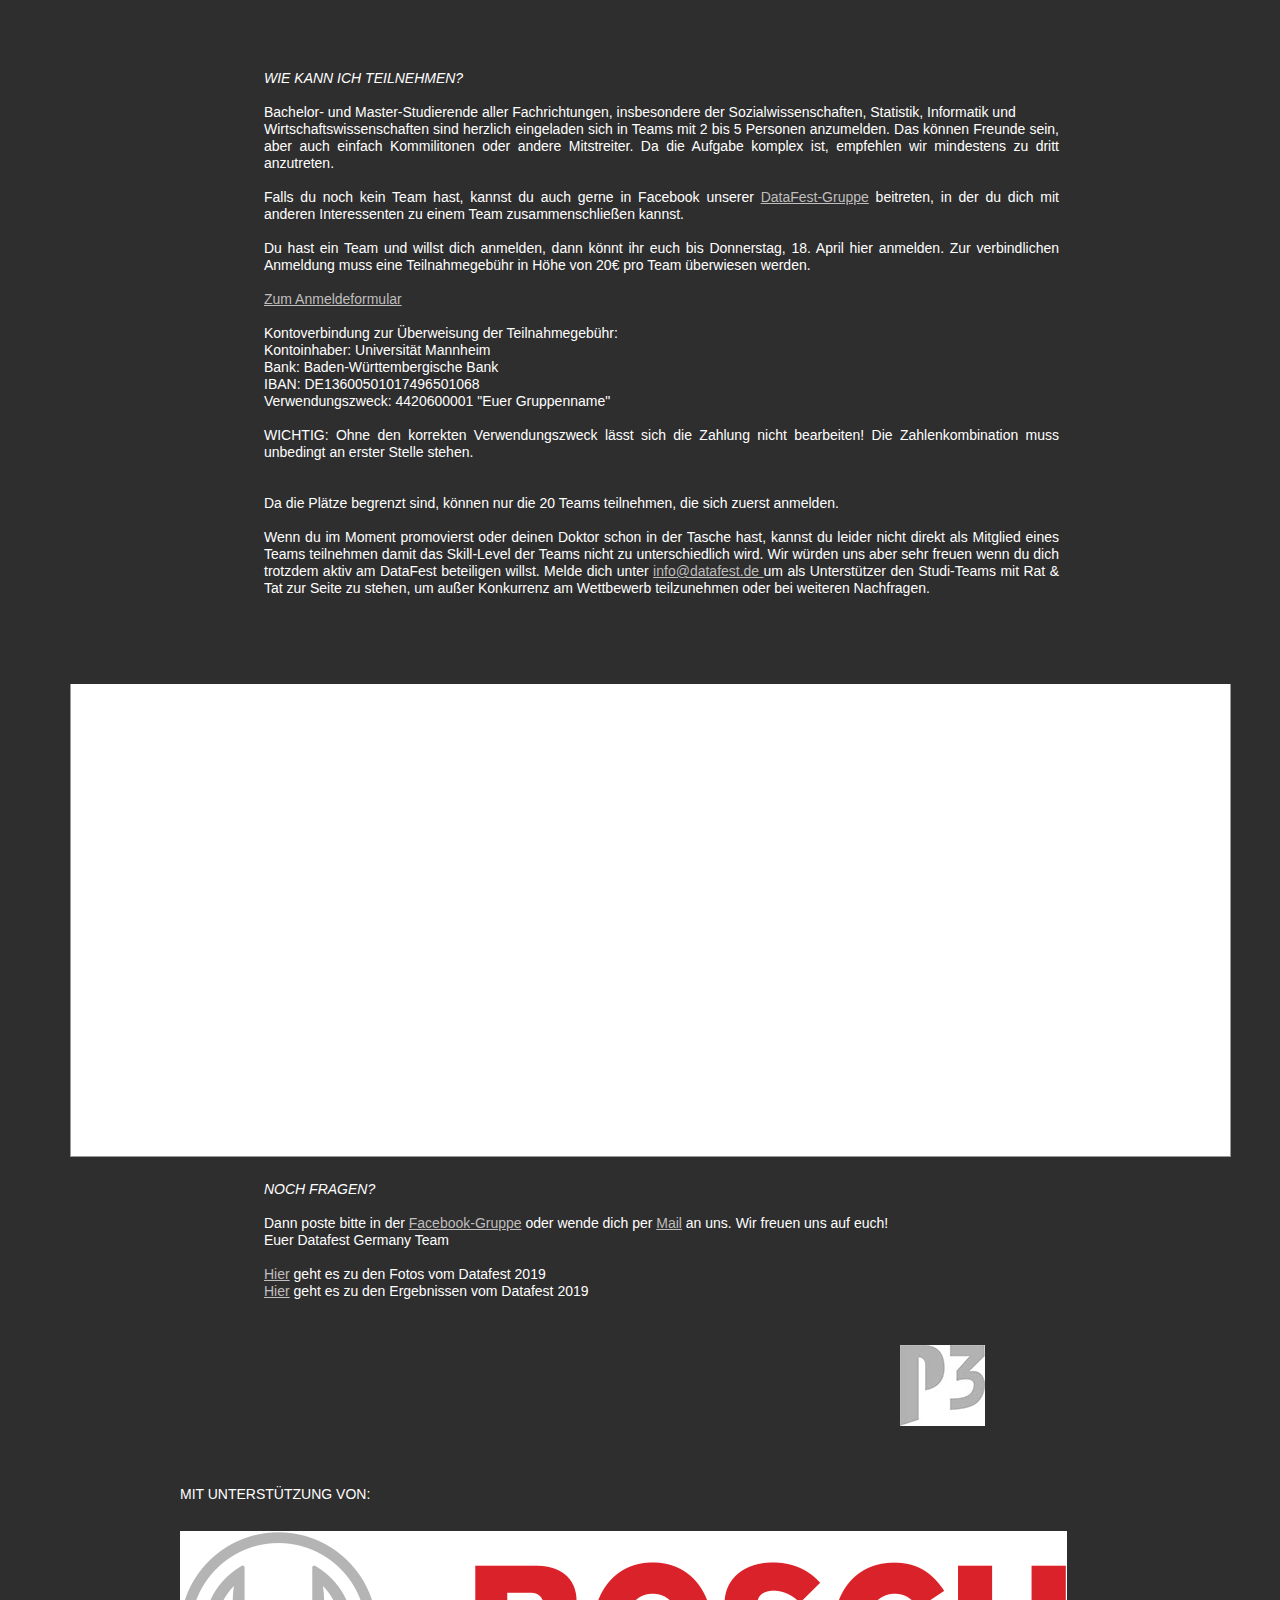
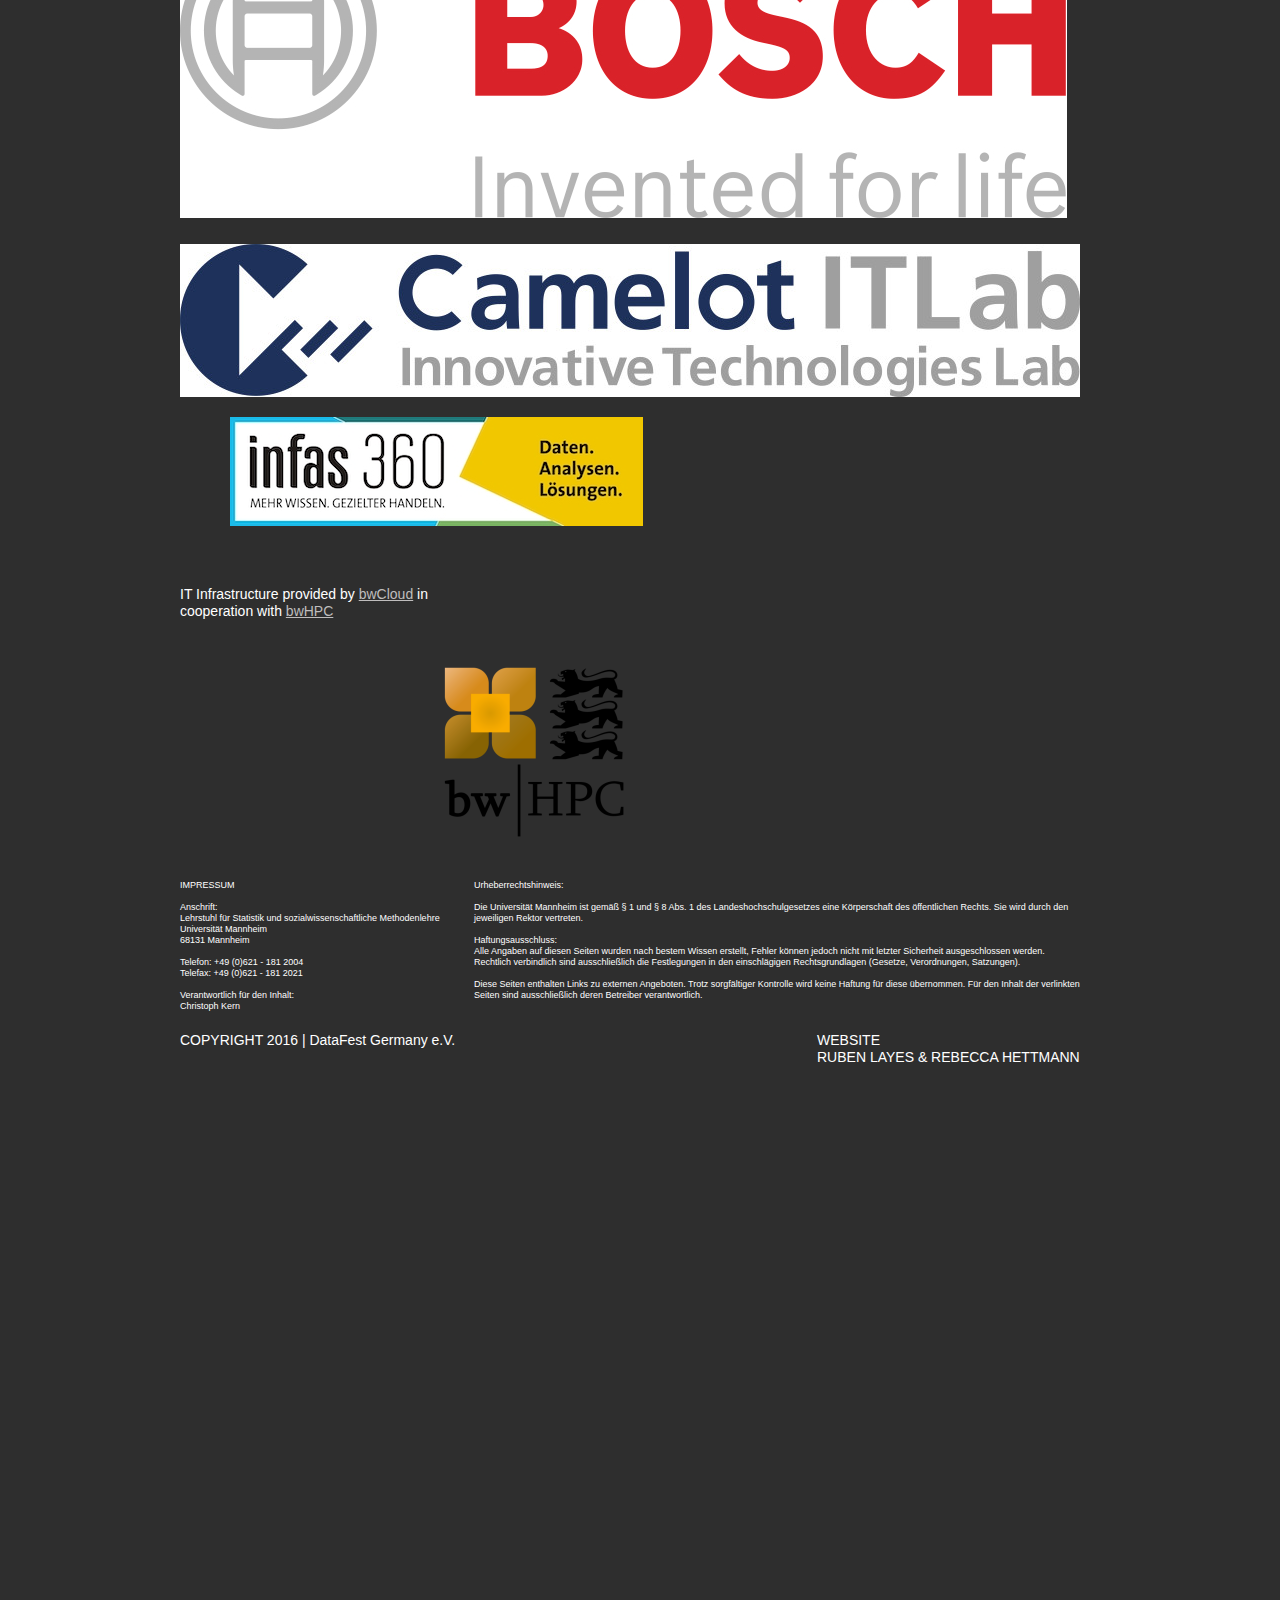
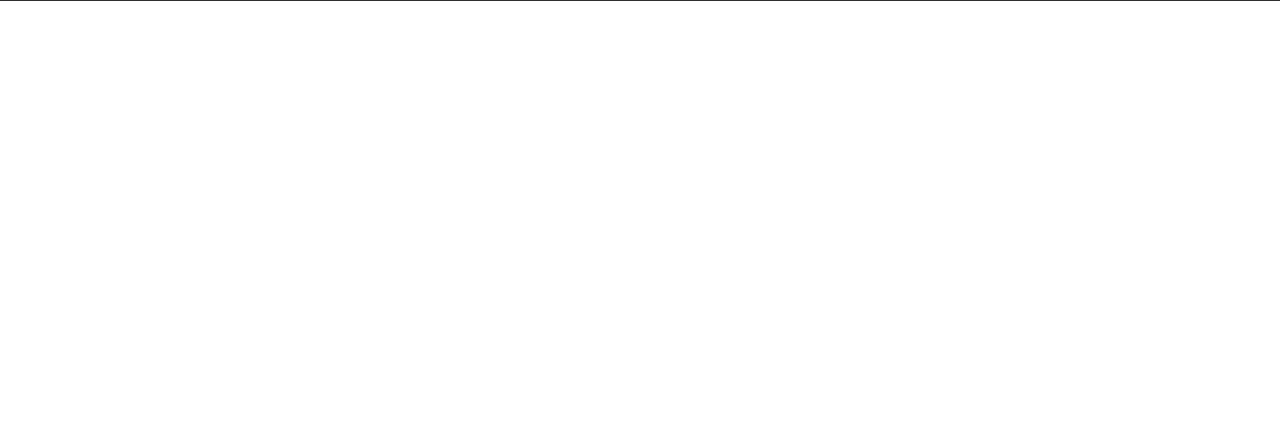
==== commit 1e3d2990: "Update index.html" ====
--- a/index.html
+++ b/index.html
@@ -226,50 +226,6 @@
         <div class="Container invi museBGSize grpelem" id="u330"><!-- simple frame --></div>
         <div class="Container invi museBGSize grpelem" id="u332"><!-- simple frame --></div>
         <div class="Container invi museBGSize grpelem" id="u346"><!-- simple frame --></div>
-       </div>
-      </div>
-      <div class="ThumbGroup clearfix grpelem" id="u216"><!-- none box -->
-       <div class="popup_anchor">
-        <div class="Thumb popup_element rounded-corners" id="u217"><!-- simple frame --></div>
-       </div>
-       <div class="popup_anchor">
-        <div class="Thumb popup_element rounded-corners" id="u218"><!-- simple frame --></div>
-       </div>
-       <div class="popup_anchor">
-        <div class="Thumb popup_element rounded-corners" id="u219"><!-- simple frame --></div>
-       </div>
-       <div class="popup_anchor">
-        <div class="Thumb popup_element rounded-corners" id="u261"><!-- simple frame --></div>
-       </div>
-       <div class="popup_anchor">
-        <div class="Thumb popup_element rounded-corners" id="u263"><!-- simple frame --></div>
-       </div>
-       <div class="popup_anchor">
-        <div class="Thumb popup_element rounded-corners" id="u265"><!-- simple frame --></div>
-       </div>
-       <div class="popup_anchor">
-        <div class="Thumb popup_element rounded-corners" id="u267"><!-- simple frame --></div>
-       </div>
-       <div class="popup_anchor">
-        <div class="Thumb popup_element rounded-corners" id="u269"><!-- simple frame --></div>
-       </div>
-       <div class="popup_anchor">
-        <div class="Thumb popup_element rounded-corners" id="u301"><!-- simple frame --></div>
-       </div>
-       <div class="popup_anchor">
-        <div class="Thumb popup_element rounded-corners" id="u303"><!-- simple frame --></div>
-       </div>
-       <div class="popup_anchor">
-        <div class="Thumb popup_element rounded-corners" id="u305"><!-- simple frame --></div>
-       </div>
-       <div class="popup_anchor">
-        <div class="Thumb popup_element rounded-corners" id="u331"><!-- simple frame --></div>
-       </div>
-       <div class="popup_anchor">
-        <div class="Thumb popup_element rounded-corners" id="u333"><!-- simple frame --></div>
-       </div>
-       <div class="popup_anchor">
-        <div class="Thumb popup_element rounded-corners" id="u347"><!-- simple frame --></div>
        </div>
       </div>
      </div>
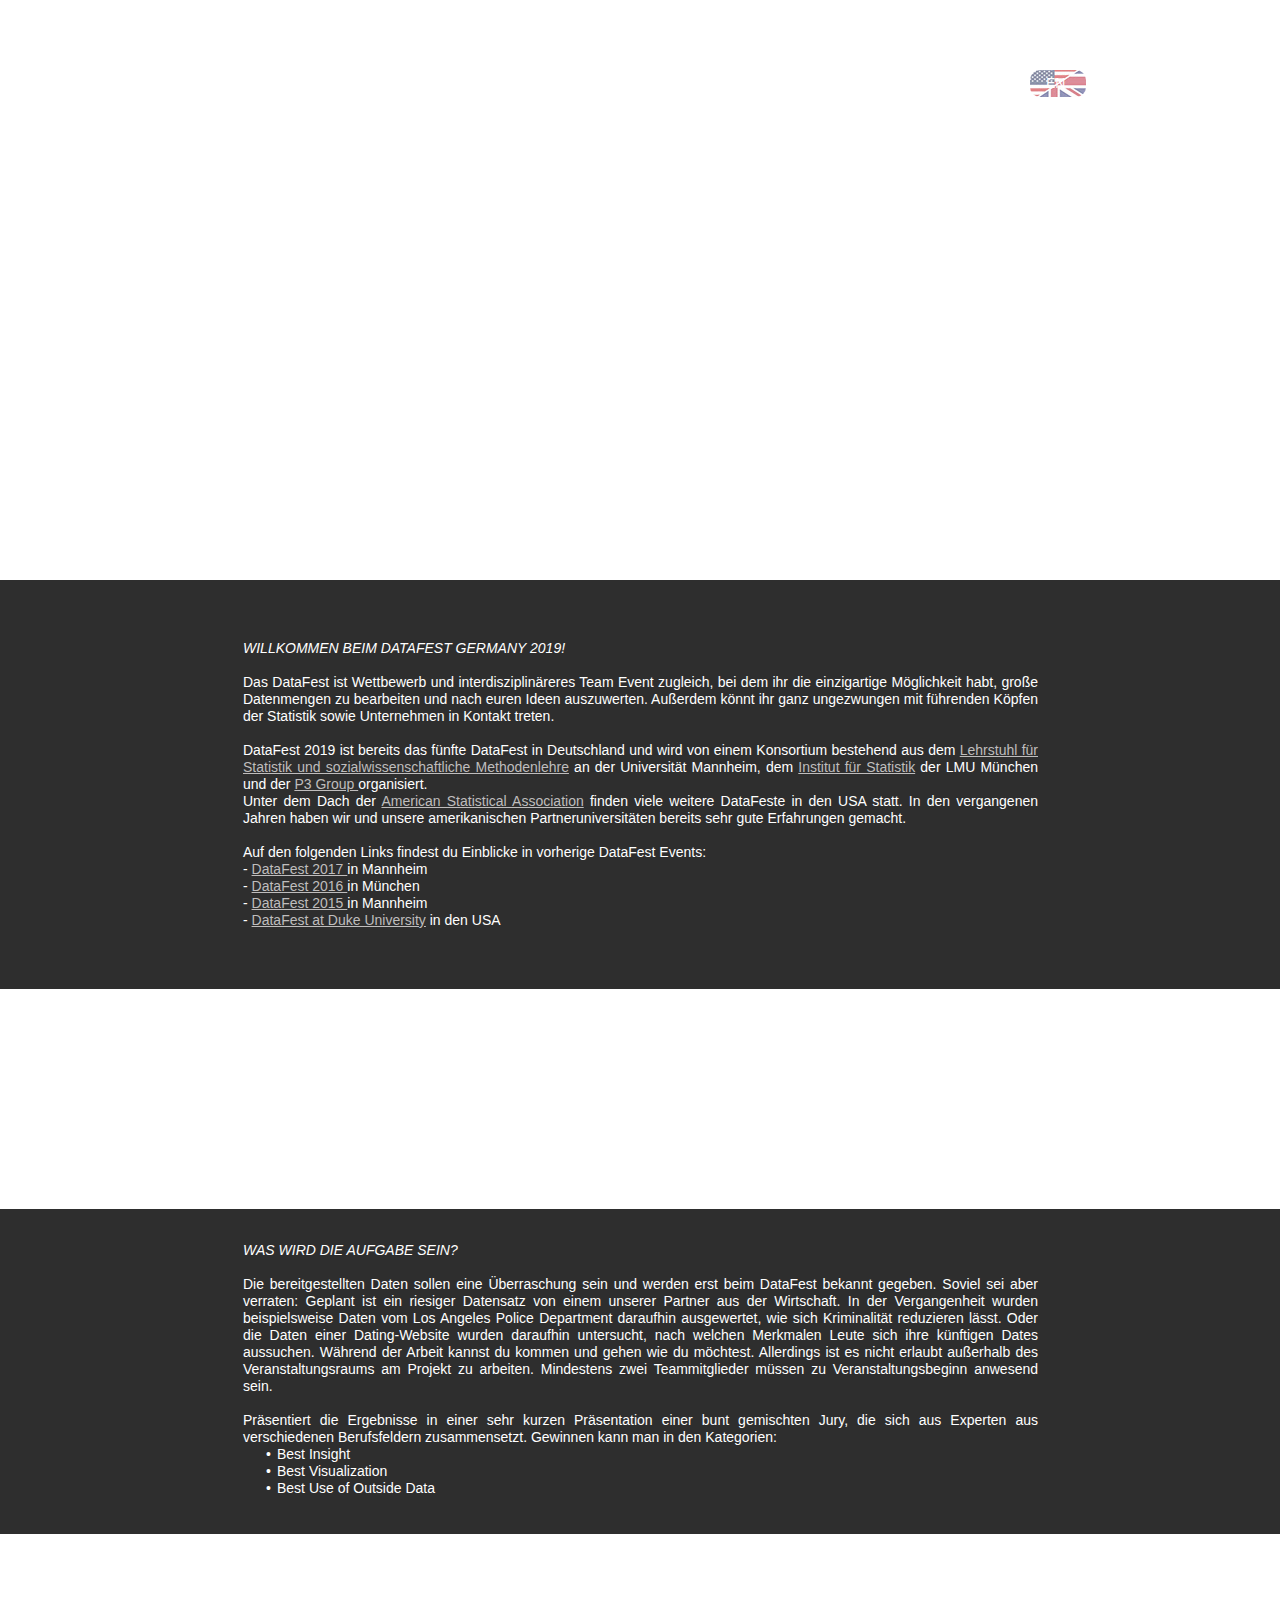
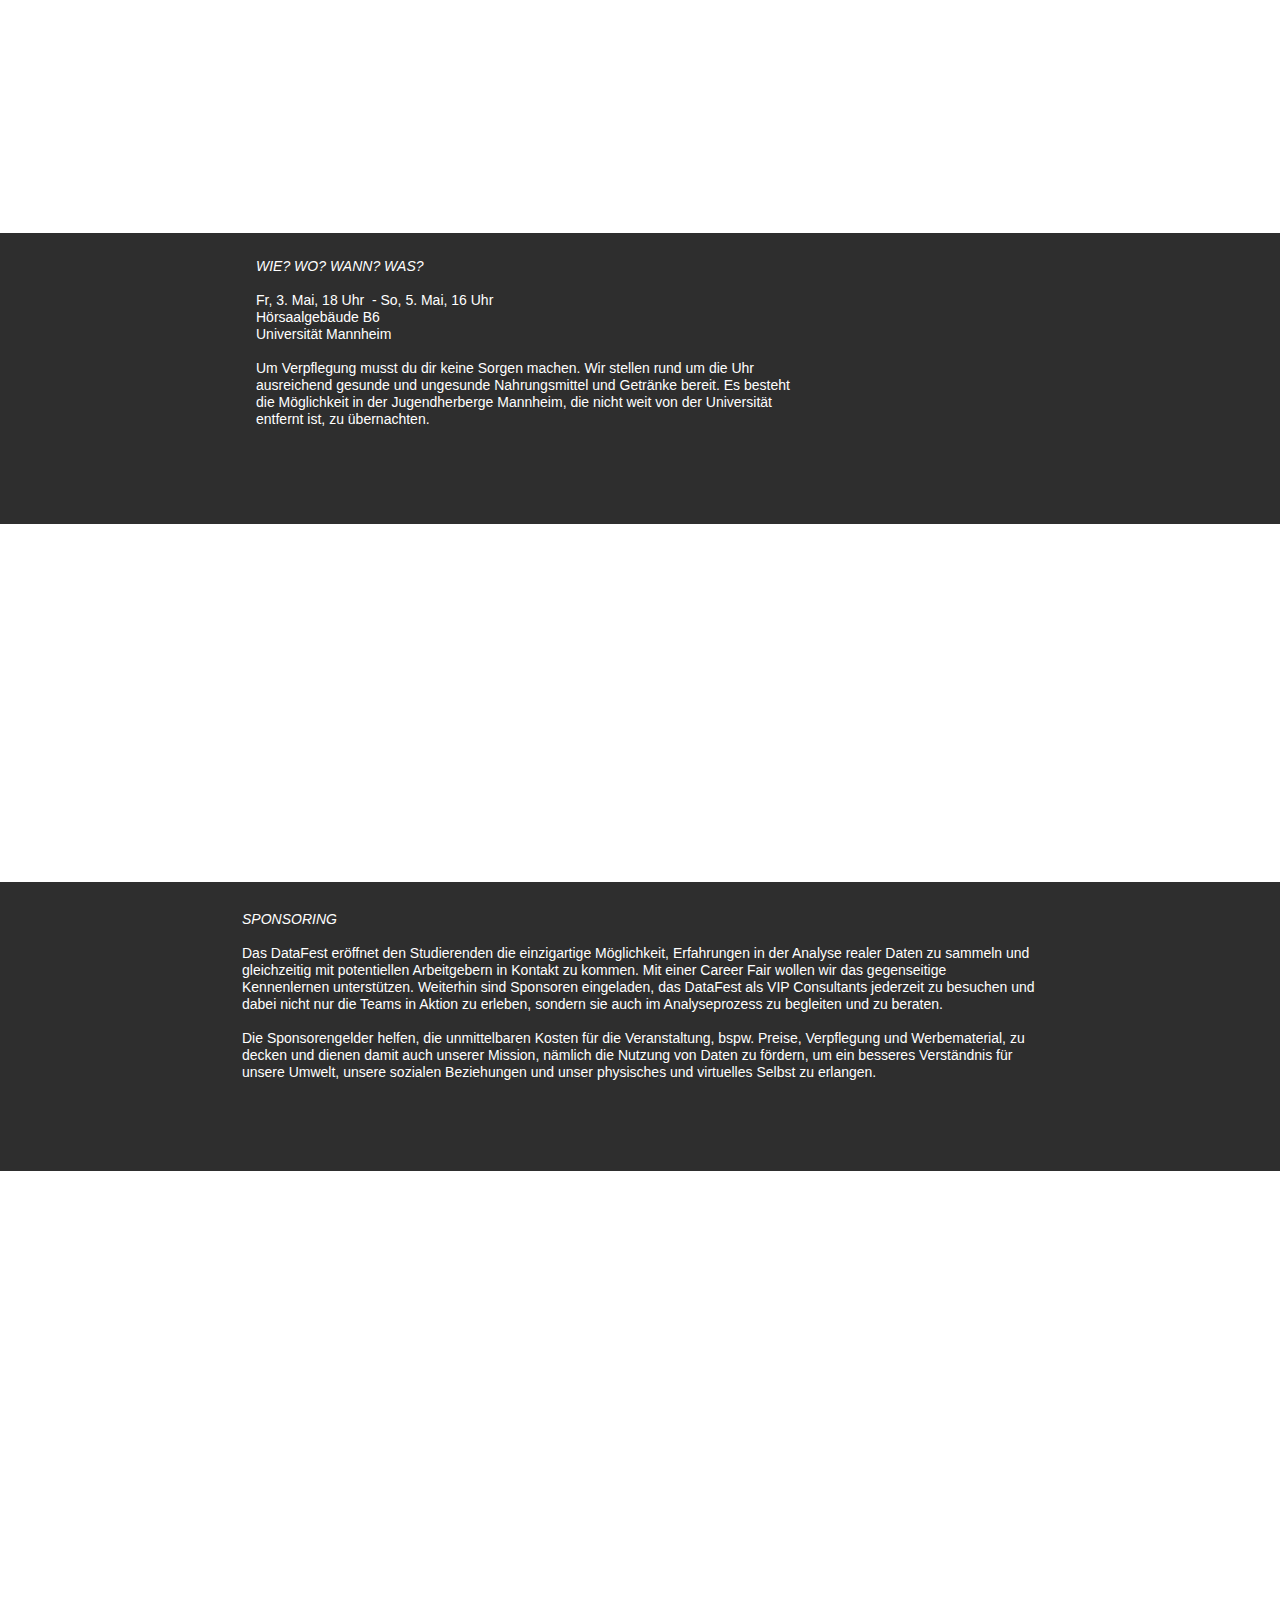
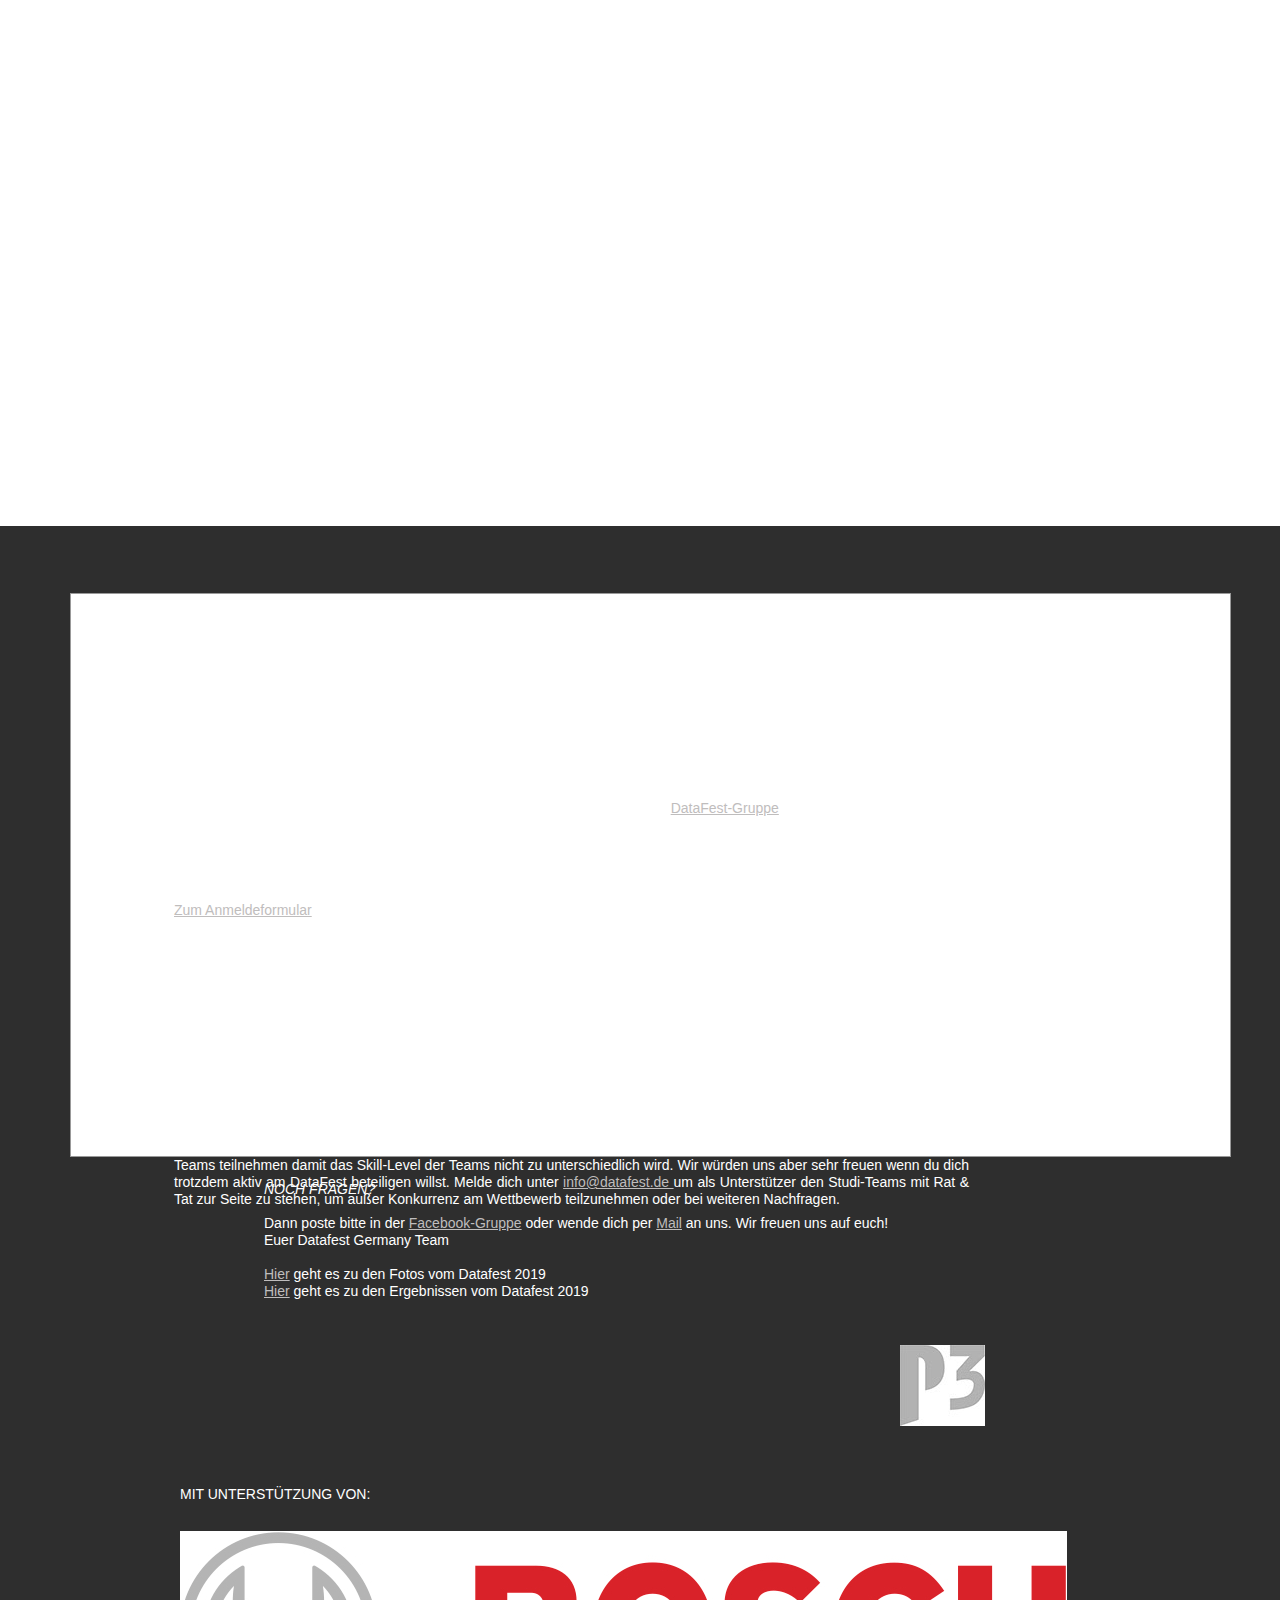
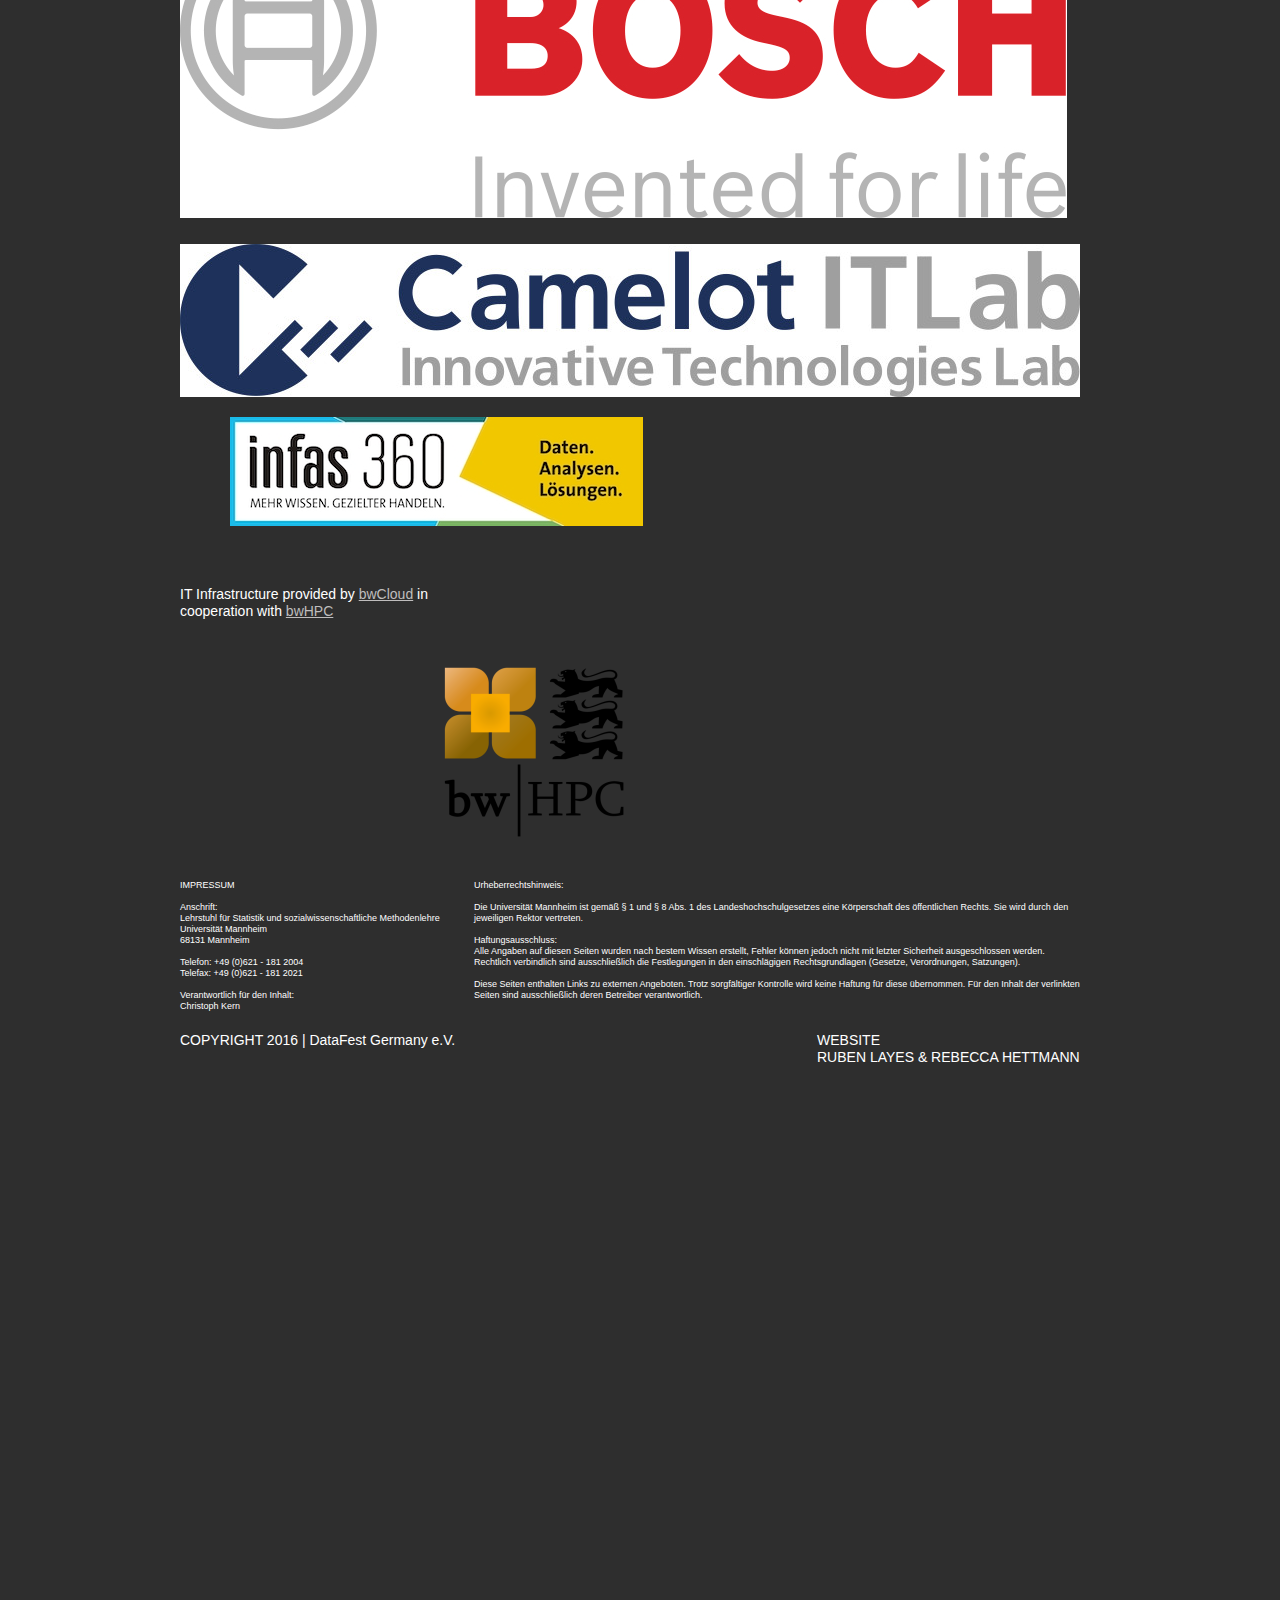
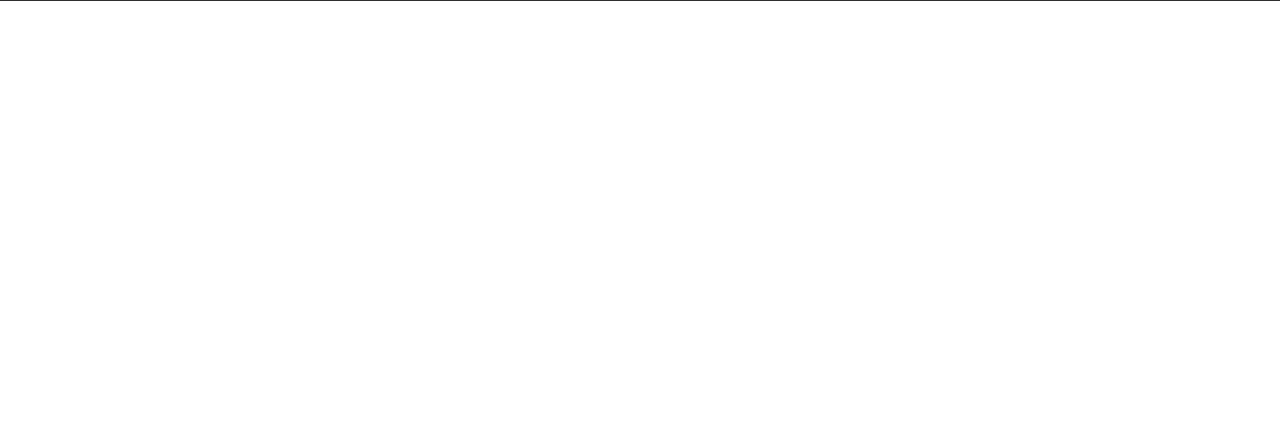
==== commit 79758983: "Update index.html" ====
--- a/index.html
+++ b/index.html
@@ -217,15 +217,6 @@
         <div class="Container invi museBGSize grpelem" id="u262"><!-- simple frame --></div>
         <div class="Container invi museBGSize clearfix grpelem" id="u264"><!-- group -->
          <a class="anchor_item grpelem" id="impressum"></a>
-        </div>
-        <div class="Container invi museBGSize grpelem" id="u266"><!-- simple frame --></div>
-        <div class="Container invi museBGSize grpelem" id="u268"><!-- simple frame --></div>
-        <div class="Container invi museBGSize grpelem" id="u300"><!-- simple frame --></div>
-        <div class="Container invi museBGSize grpelem" id="u302"><!-- simple frame --></div>
-        <div class="Container invi museBGSize grpelem" id="u304"><!-- simple frame --></div>
-        <div class="Container invi museBGSize grpelem" id="u330"><!-- simple frame --></div>
-        <div class="Container invi museBGSize grpelem" id="u332"><!-- simple frame --></div>
-        <div class="Container invi museBGSize grpelem" id="u346"><!-- simple frame --></div>
        </div>
       </div>
      </div>
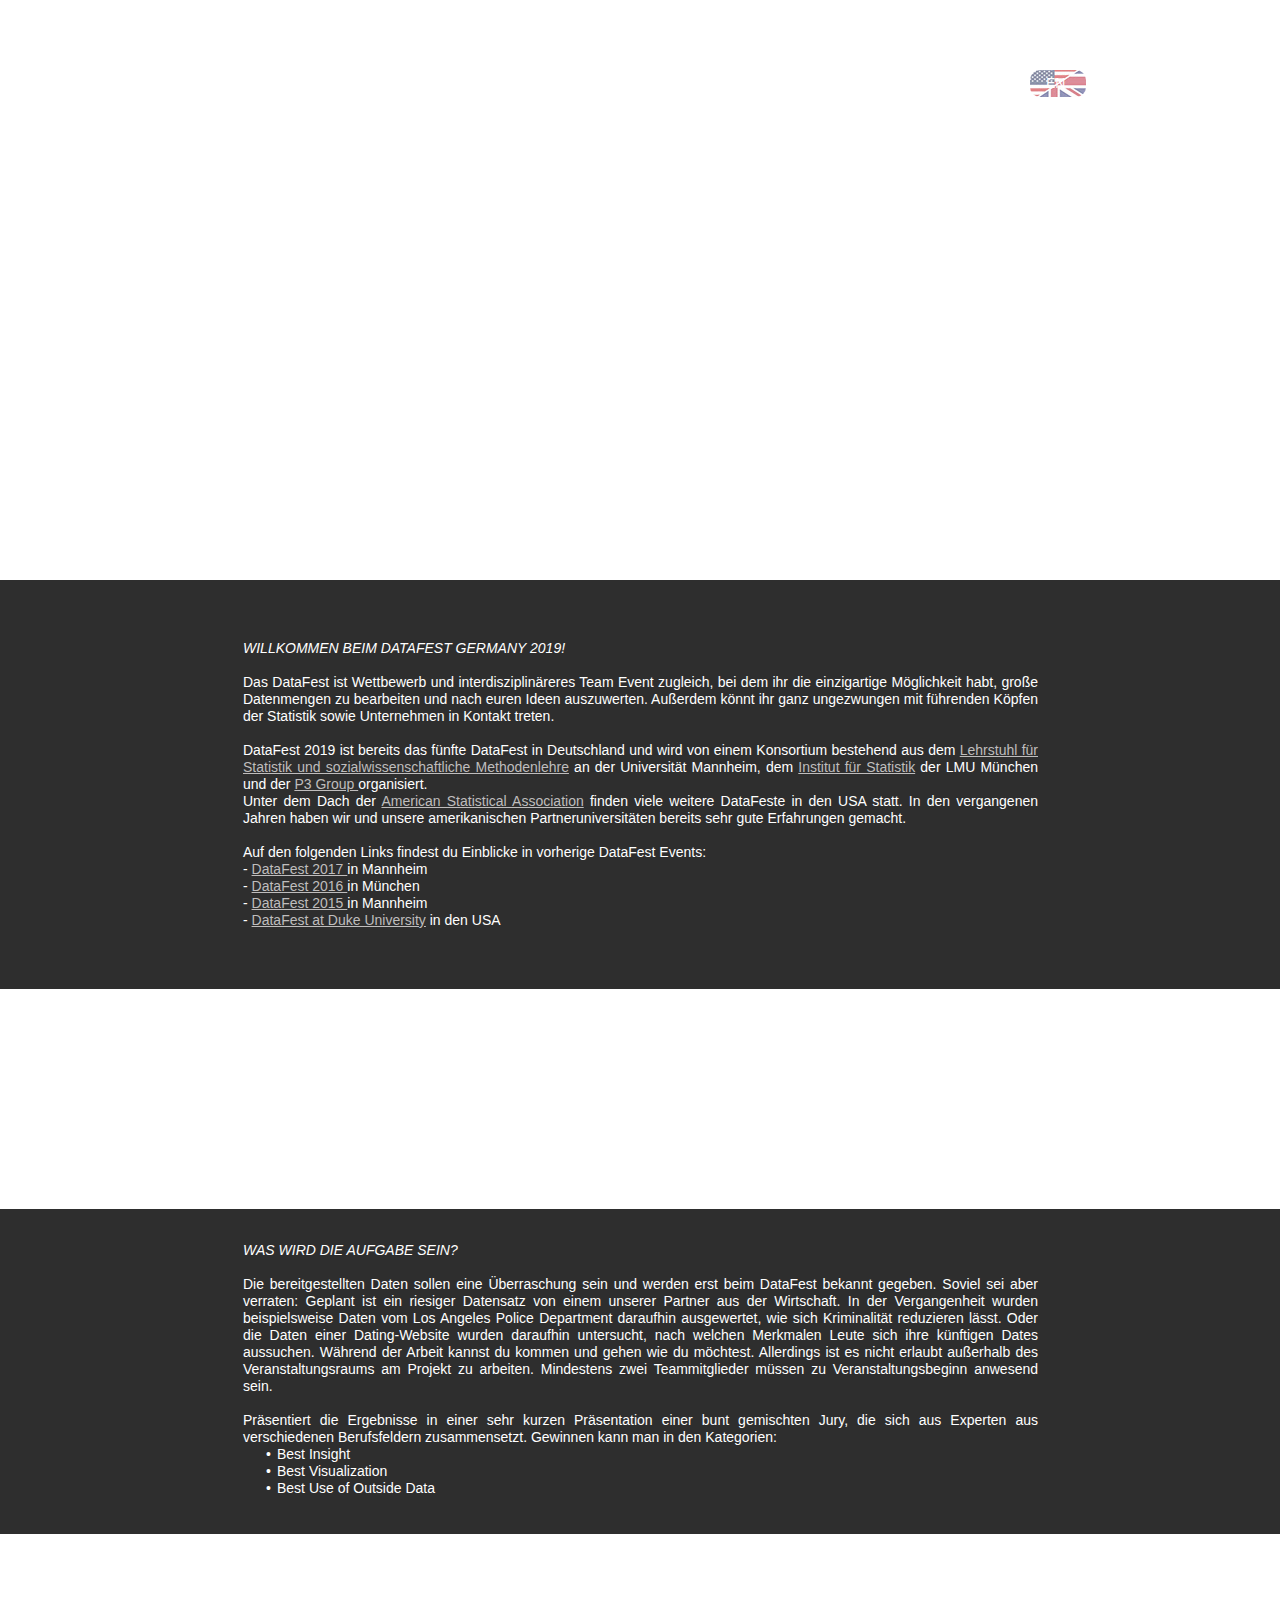
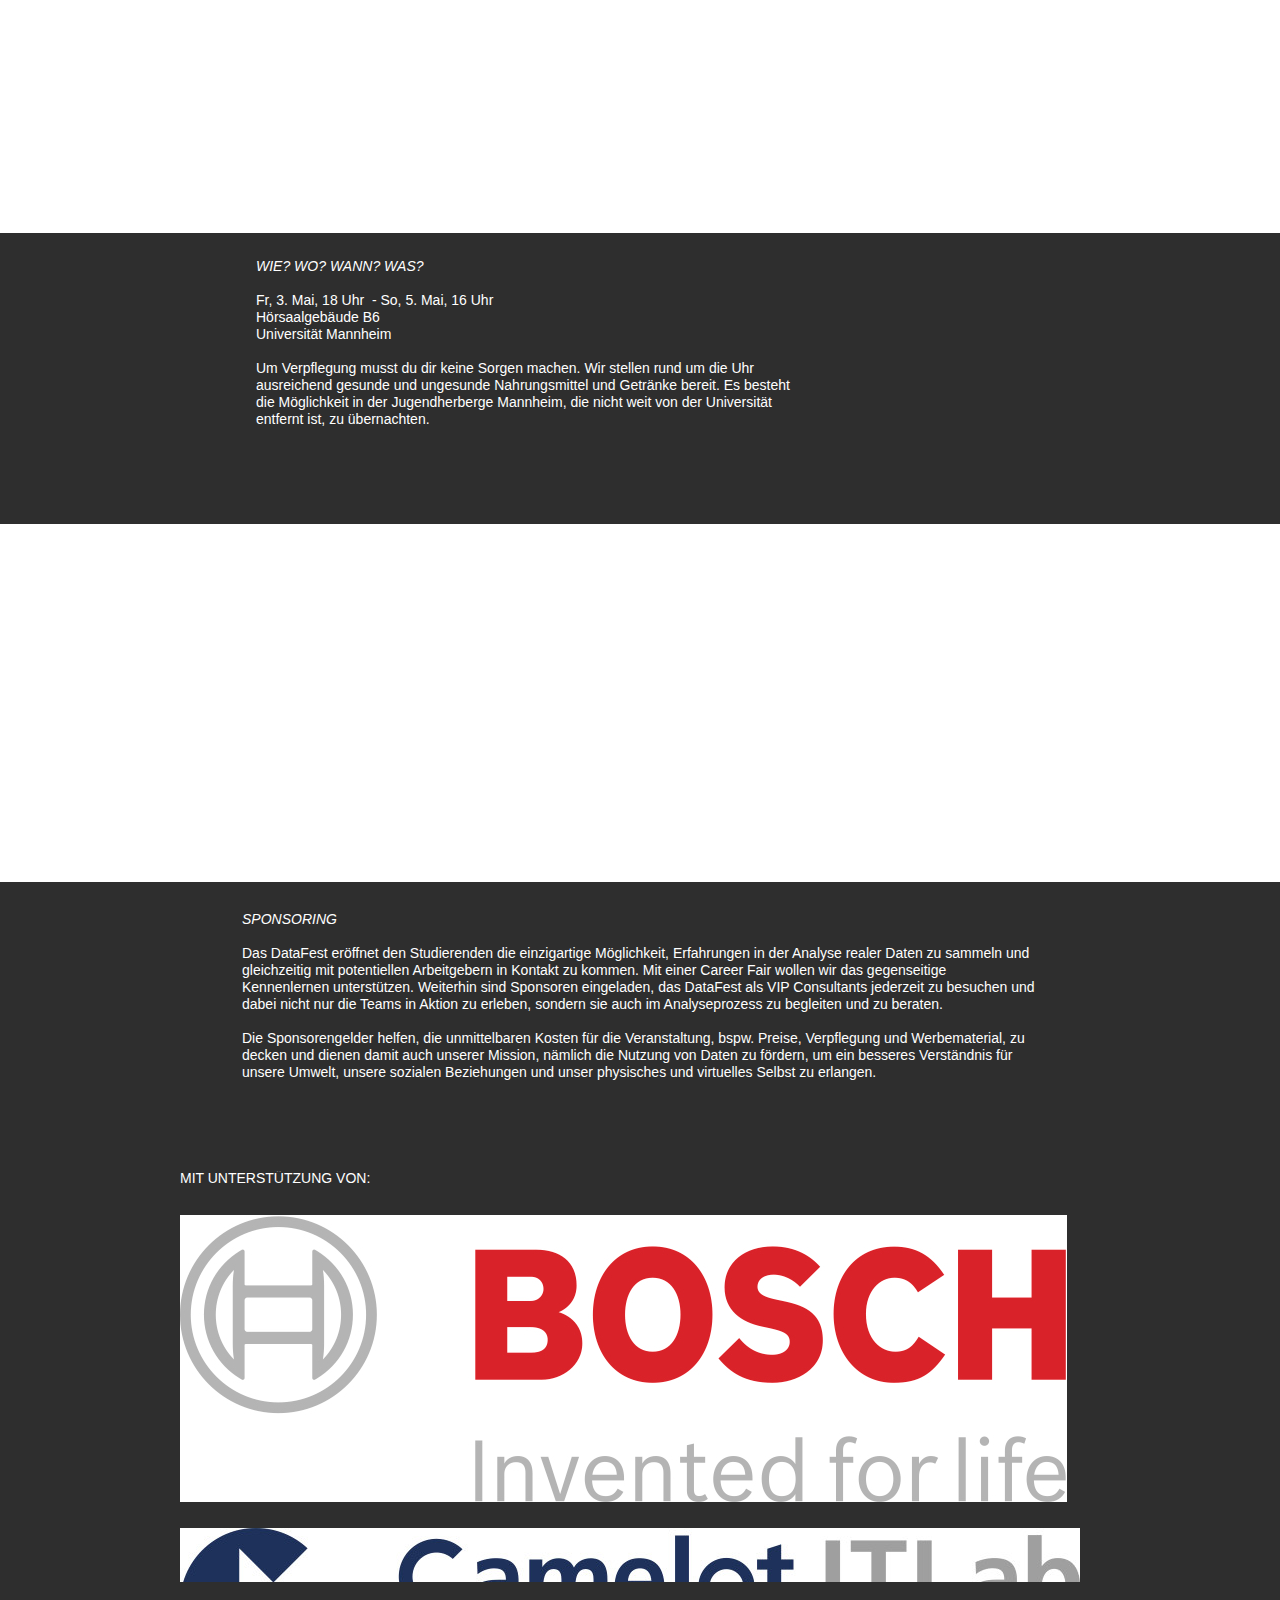
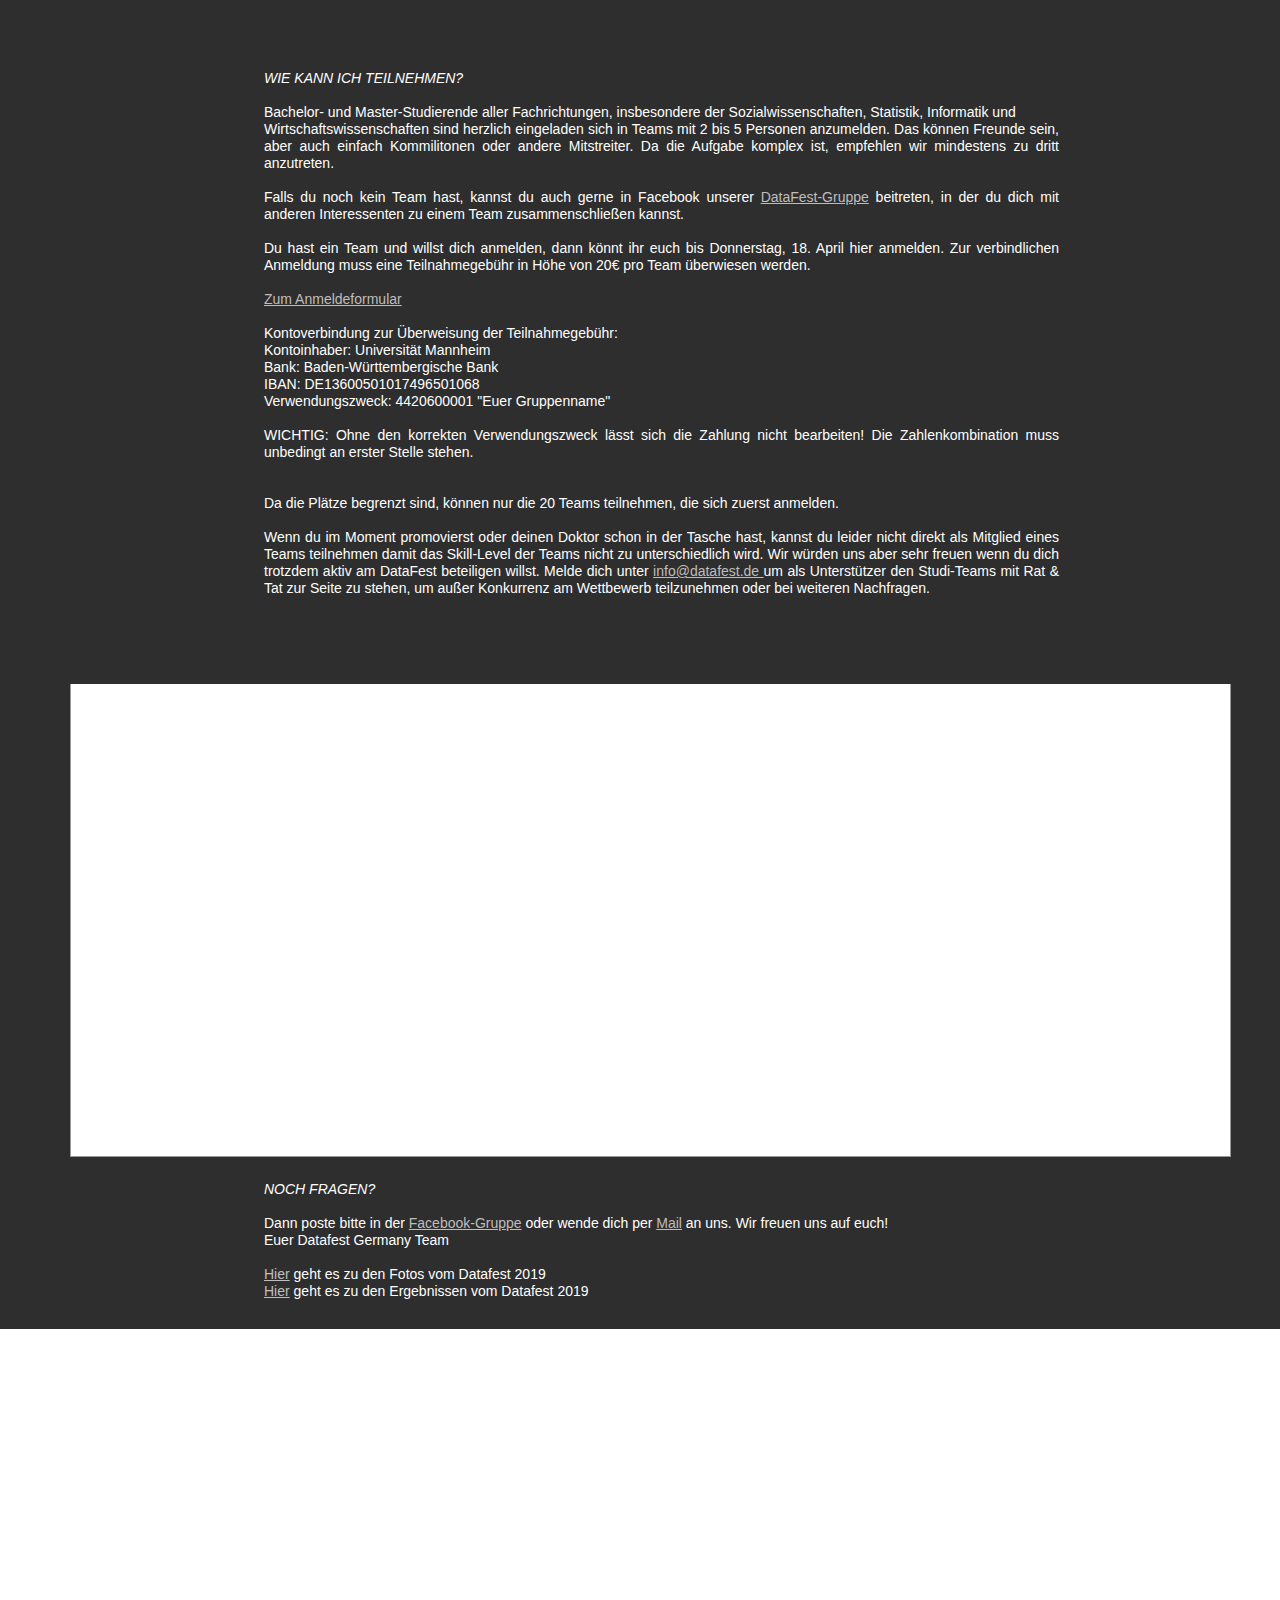
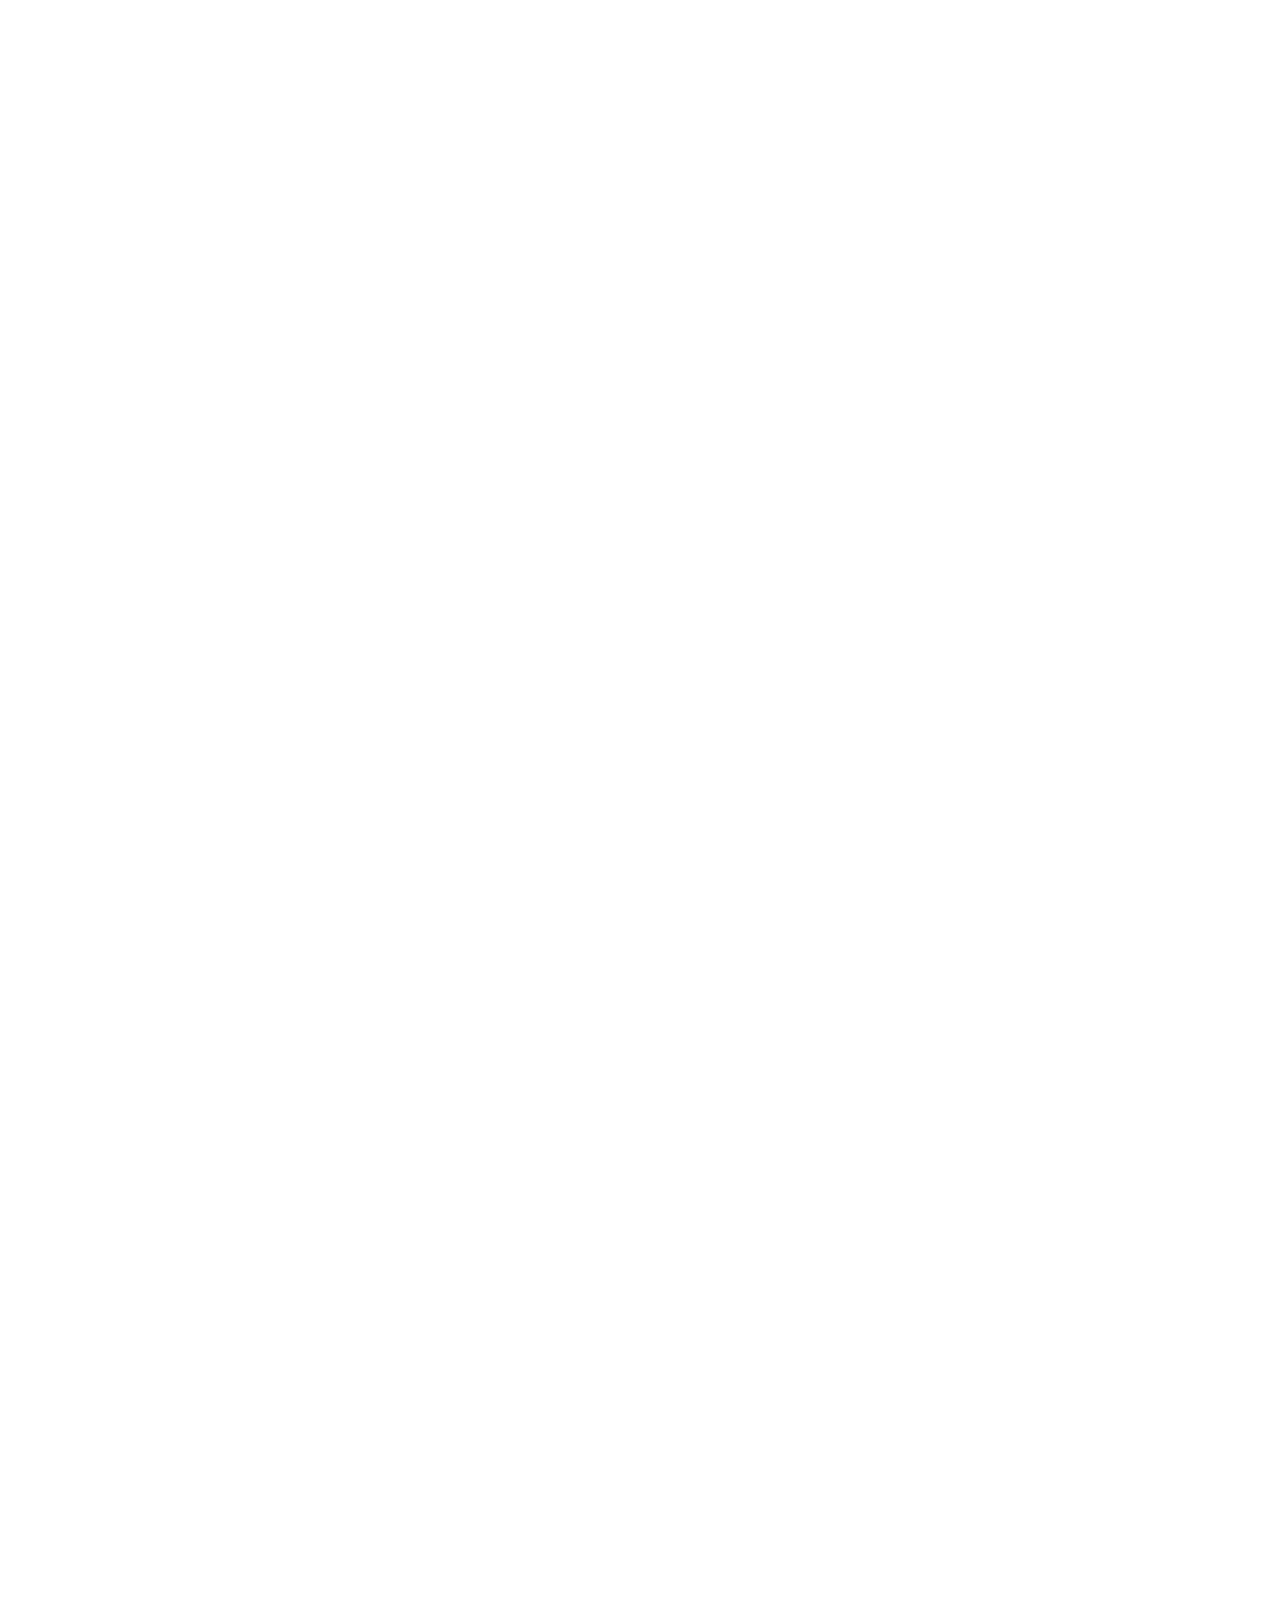
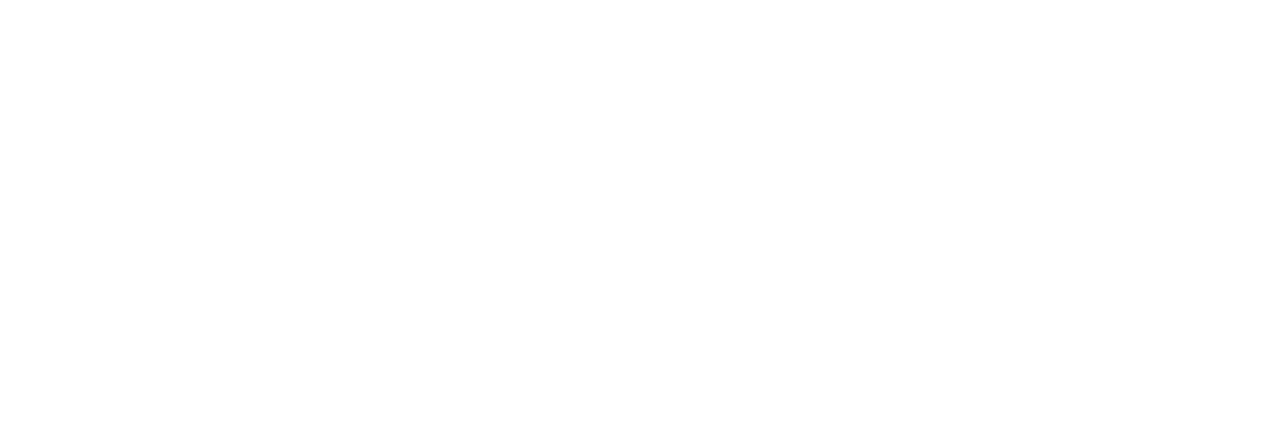
==== commit 425df438: "Update index.html" ====
--- a/index.html
+++ b/index.html
@@ -217,6 +217,60 @@
         <div class="Container invi museBGSize grpelem" id="u262"><!-- simple frame --></div>
         <div class="Container invi museBGSize clearfix grpelem" id="u264"><!-- group -->
          <a class="anchor_item grpelem" id="impressum"></a>
+       </div>
+         </div>
+        <div class="Container invi museBGSize grpelem" id="u266"><!-- simple frame --></div>
+        <div class="Container invi museBGSize grpelem" id="u268"><!-- simple frame --></div>
+        <div class="Container invi museBGSize grpelem" id="u300"><!-- simple frame --></div>
+        <div class="Container invi museBGSize grpelem" id="u302"><!-- simple frame --></div>
+        <div class="Container invi museBGSize grpelem" id="u304"><!-- simple frame --></div>
+        <div class="Container invi museBGSize grpelem" id="u330"><!-- simple frame --></div>
+        <div class="Container invi museBGSize grpelem" id="u332"><!-- simple frame --></div>
+        <div class="Container invi museBGSize grpelem" id="u346"><!-- simple frame --></div>
+       </div>
+      </div>
+      <div class="ThumbGroup clearfix grpelem" id="u216"><!-- none box -->
+       <div class="popup_anchor">
+        <div class="Thumb popup_element rounded-corners" id="u217"><!-- simple frame --></div>
+       </div>
+       <div class="popup_anchor">
+        <div class="Thumb popup_element rounded-corners" id="u218"><!-- simple frame --></div>
+       </div>
+       <div class="popup_anchor">
+        <div class="Thumb popup_element rounded-corners" id="u219"><!-- simple frame --></div>
+       </div>
+       <div class="popup_anchor">
+        <div class="Thumb popup_element rounded-corners" id="u261"><!-- simple frame --></div>
+       </div>
+       <div class="popup_anchor">
+        <div class="Thumb popup_element rounded-corners" id="u263"><!-- simple frame --></div>
+       </div>
+       <div class="popup_anchor">
+        <div class="Thumb popup_element rounded-corners" id="u265"><!-- simple frame --></div>
+       </div>
+       <div class="popup_anchor">
+        <div class="Thumb popup_element rounded-corners" id="u267"><!-- simple frame --></div>
+       </div>
+       <div class="popup_anchor">
+        <div class="Thumb popup_element rounded-corners" id="u269"><!-- simple frame --></div>
+       </div>
+       <div class="popup_anchor">
+        <div class="Thumb popup_element rounded-corners" id="u301"><!-- simple frame --></div>
+       </div>
+       <div class="popup_anchor">
+        <div class="Thumb popup_element rounded-corners" id="u303"><!-- simple frame --></div>
+       </div>
+       <div class="popup_anchor">
+        <div class="Thumb popup_element rounded-corners" id="u305"><!-- simple frame --></div>
+       </div>
+       <div class="popup_anchor">
+        <div class="Thumb popup_element rounded-corners" id="u331"><!-- simple frame --></div>
+       </div>
+       <div class="popup_anchor">
+        <div class="Thumb popup_element rounded-corners" id="u333"><!-- simple frame --></div>
+       </div>
+       <div class="popup_anchor">
+        <div class="Thumb popup_element rounded-corners" id="u347"><!-- simple frame --></div>
        </div>
       </div>
      </div>
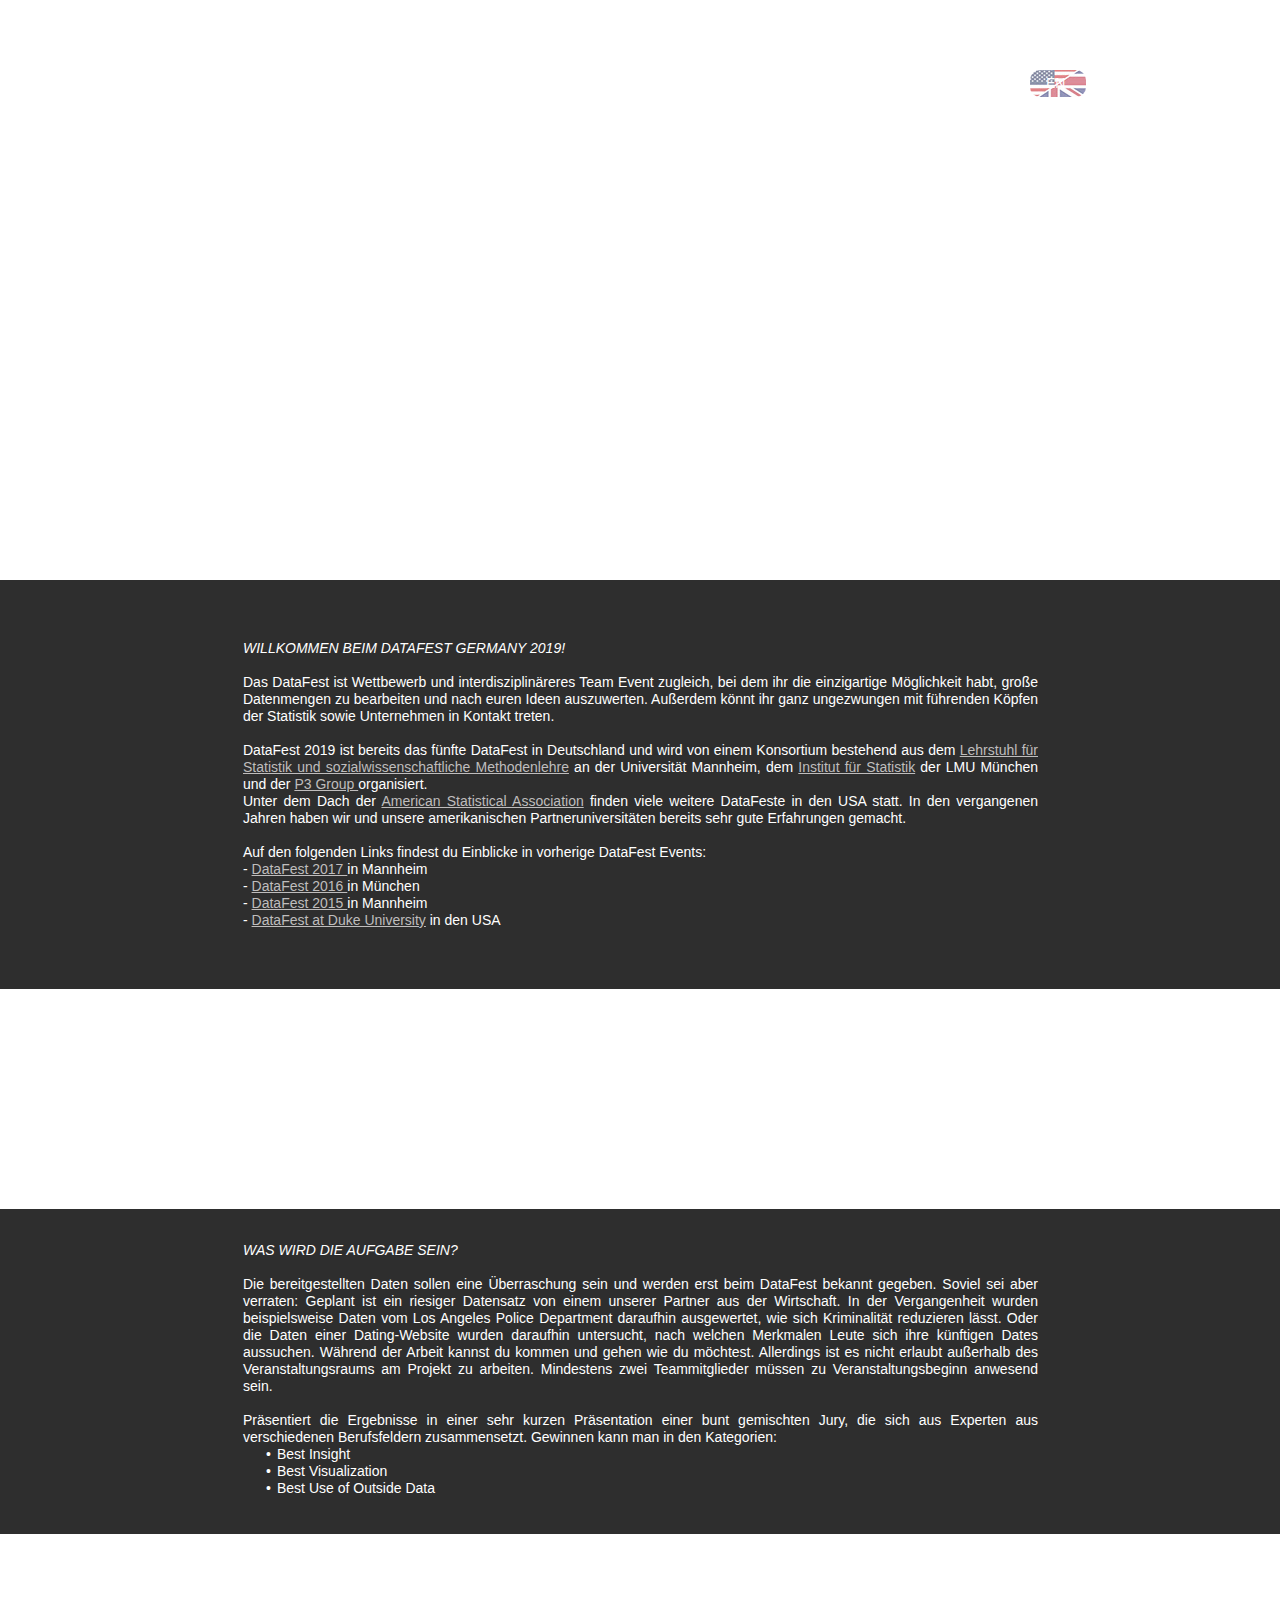
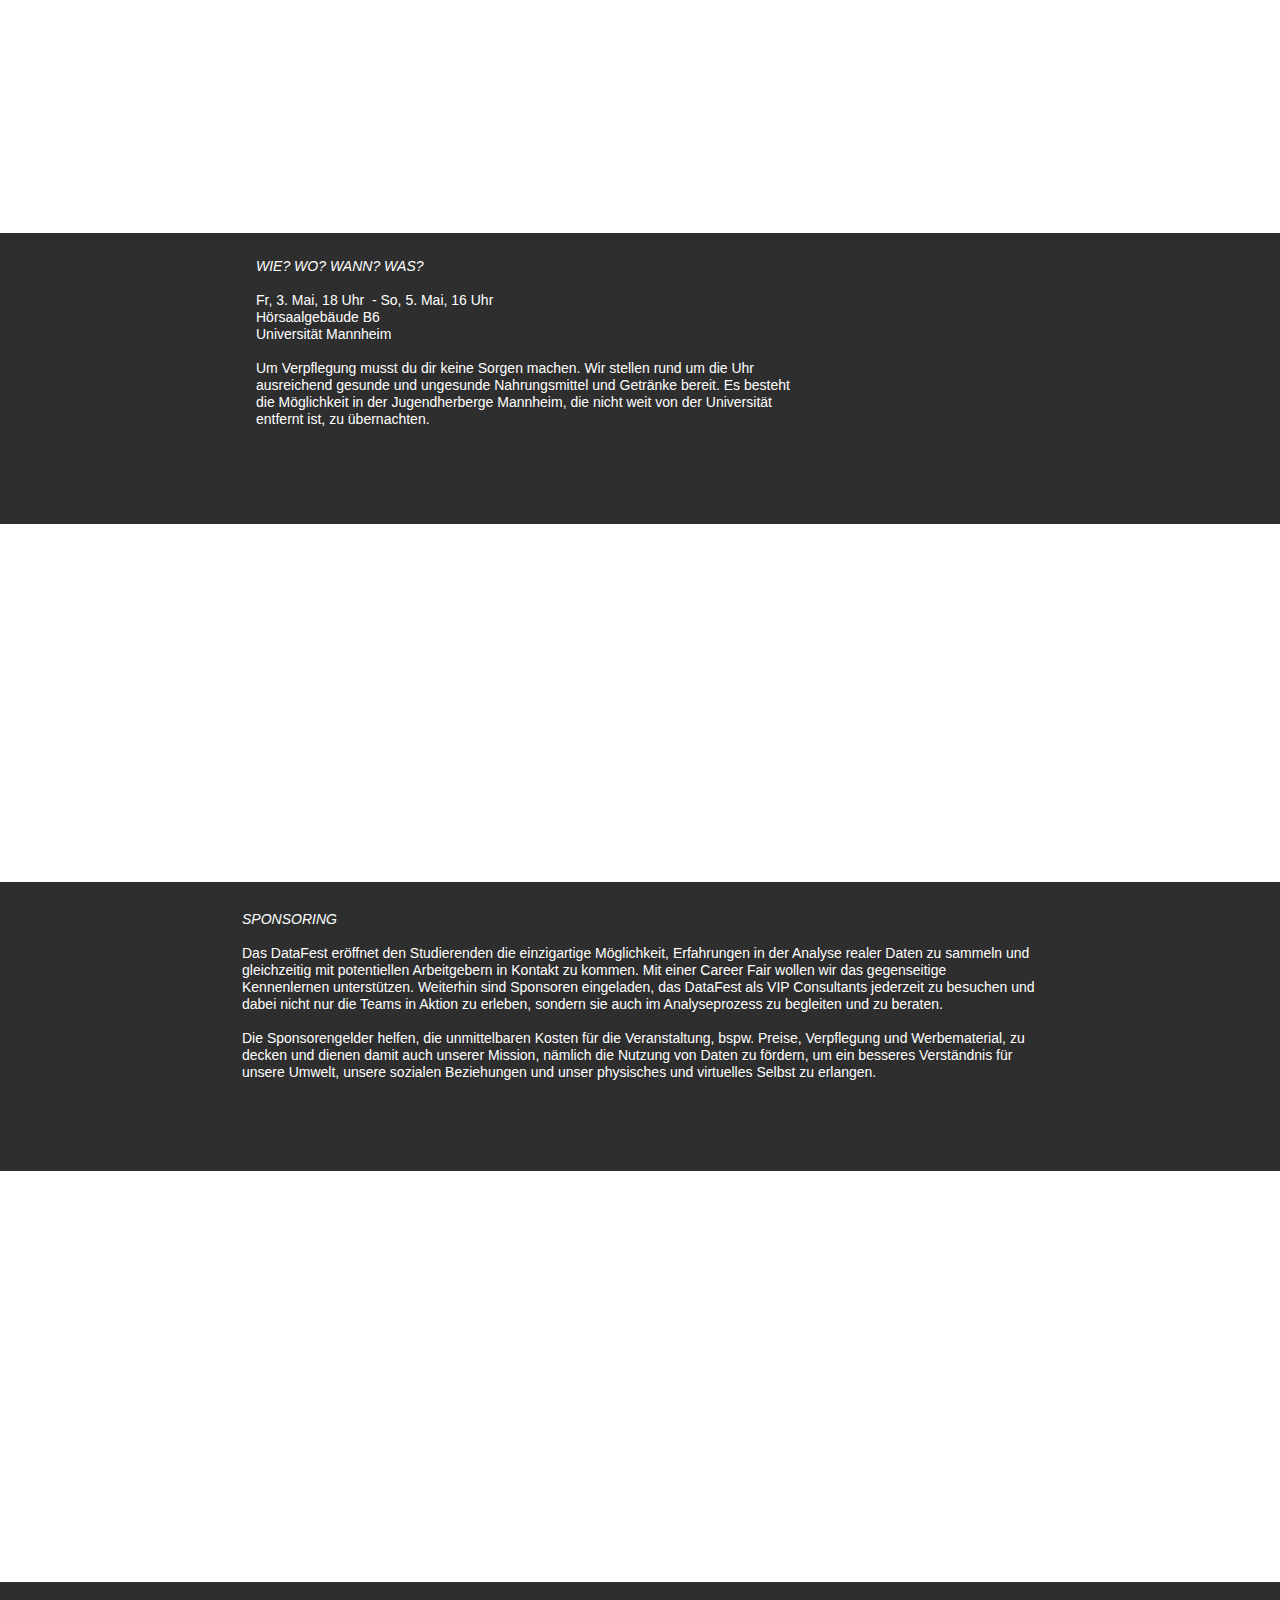
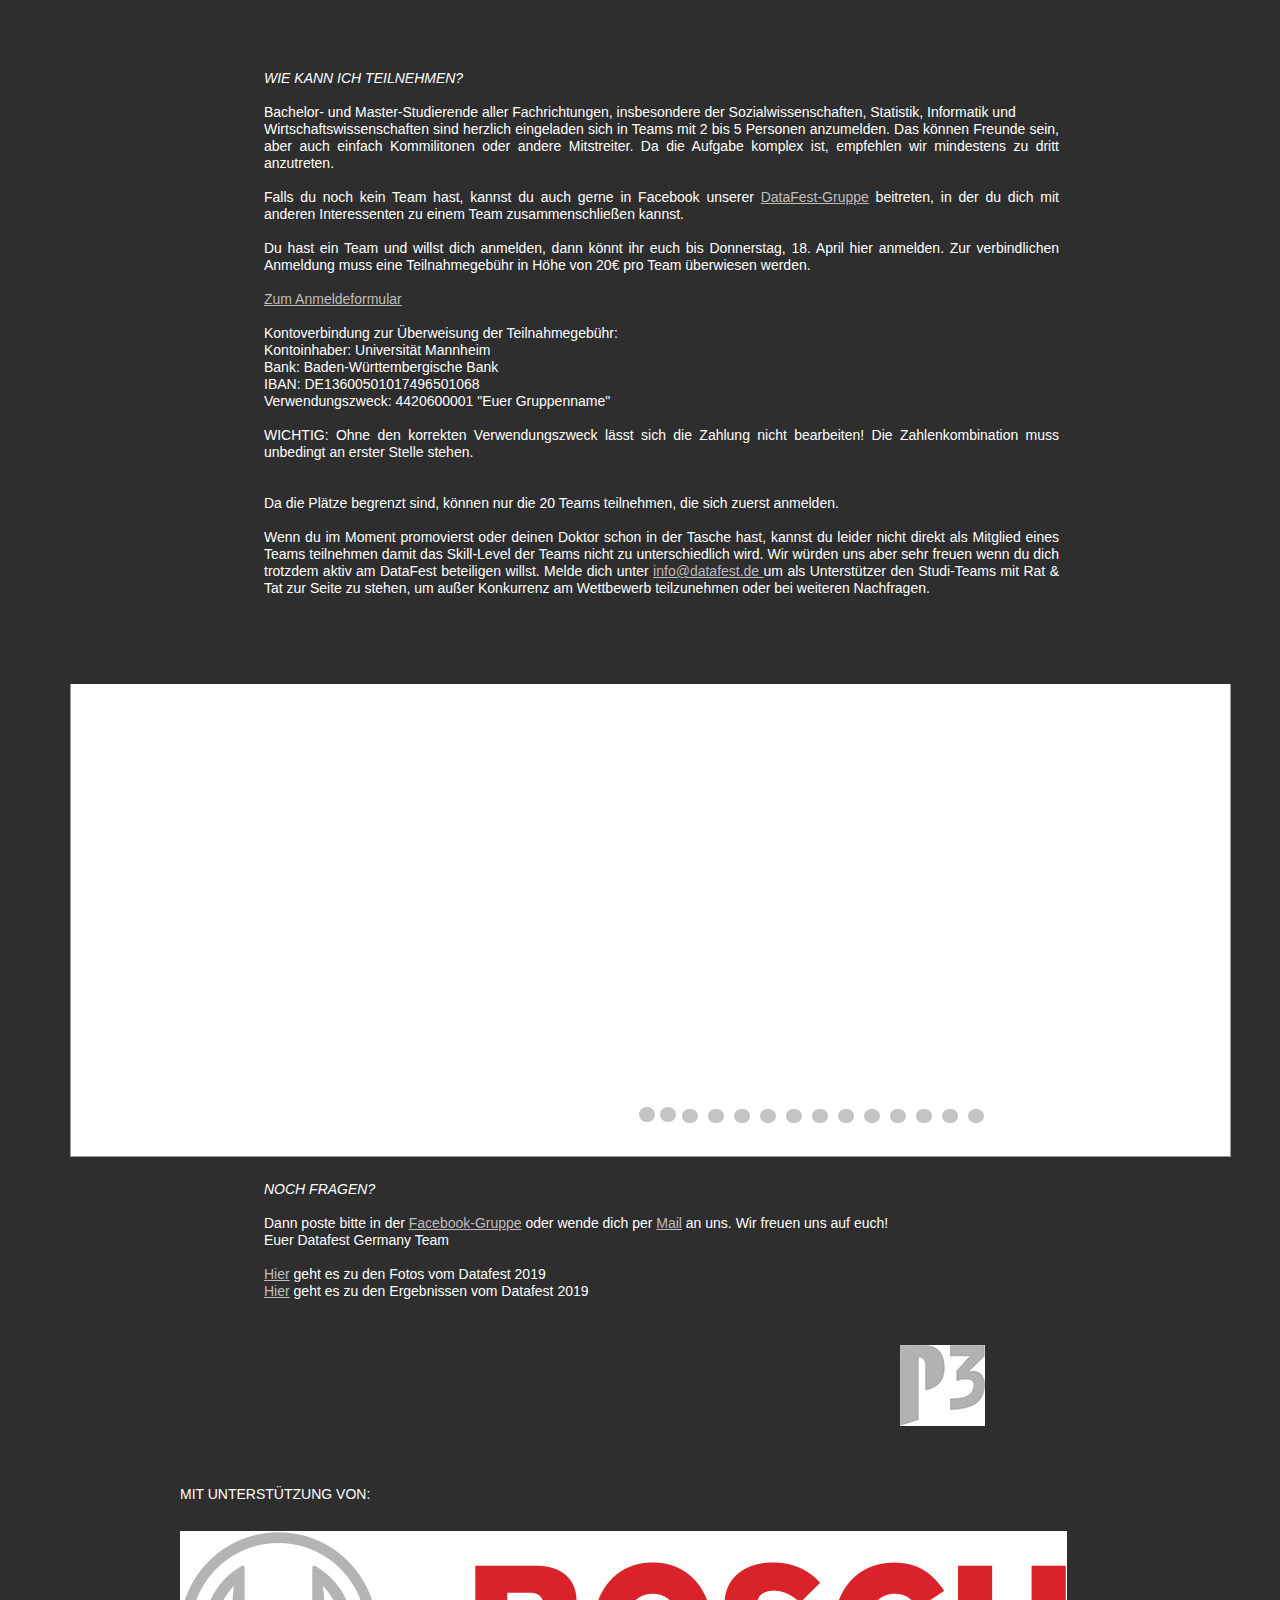
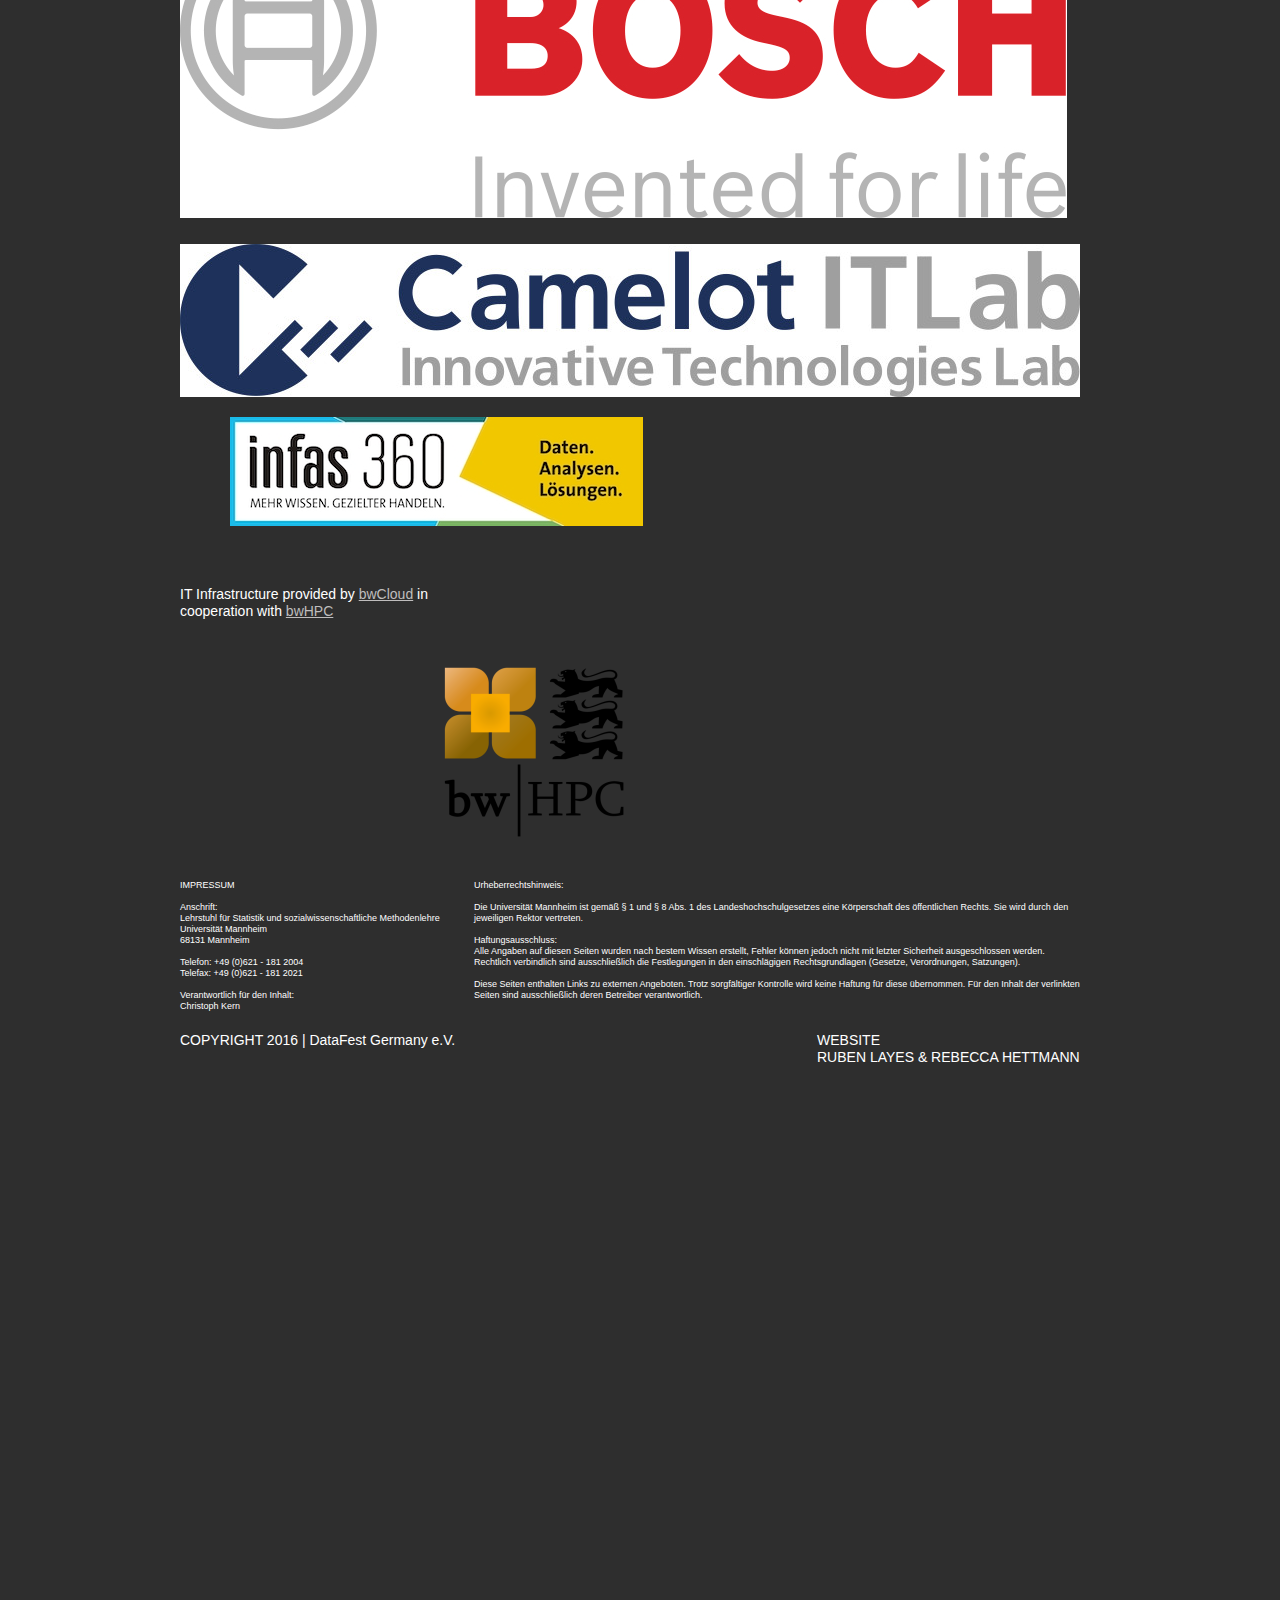
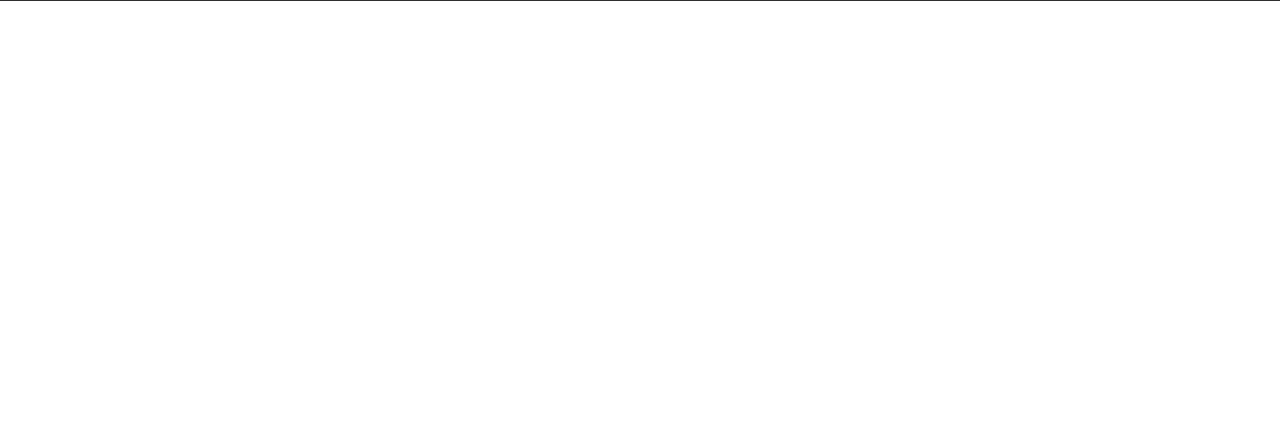
==== commit 5ac521f8: "Update index.html" ====
--- a/index.html
+++ b/index.html
@@ -218,7 +218,6 @@
         <div class="Container invi museBGSize clearfix grpelem" id="u264"><!-- group -->
          <a class="anchor_item grpelem" id="impressum"></a>
        </div>
-         </div>
         <div class="Container invi museBGSize grpelem" id="u266"><!-- simple frame --></div>
         <div class="Container invi museBGSize grpelem" id="u268"><!-- simple frame --></div>
         <div class="Container invi museBGSize grpelem" id="u300"><!-- simple frame --></div>
